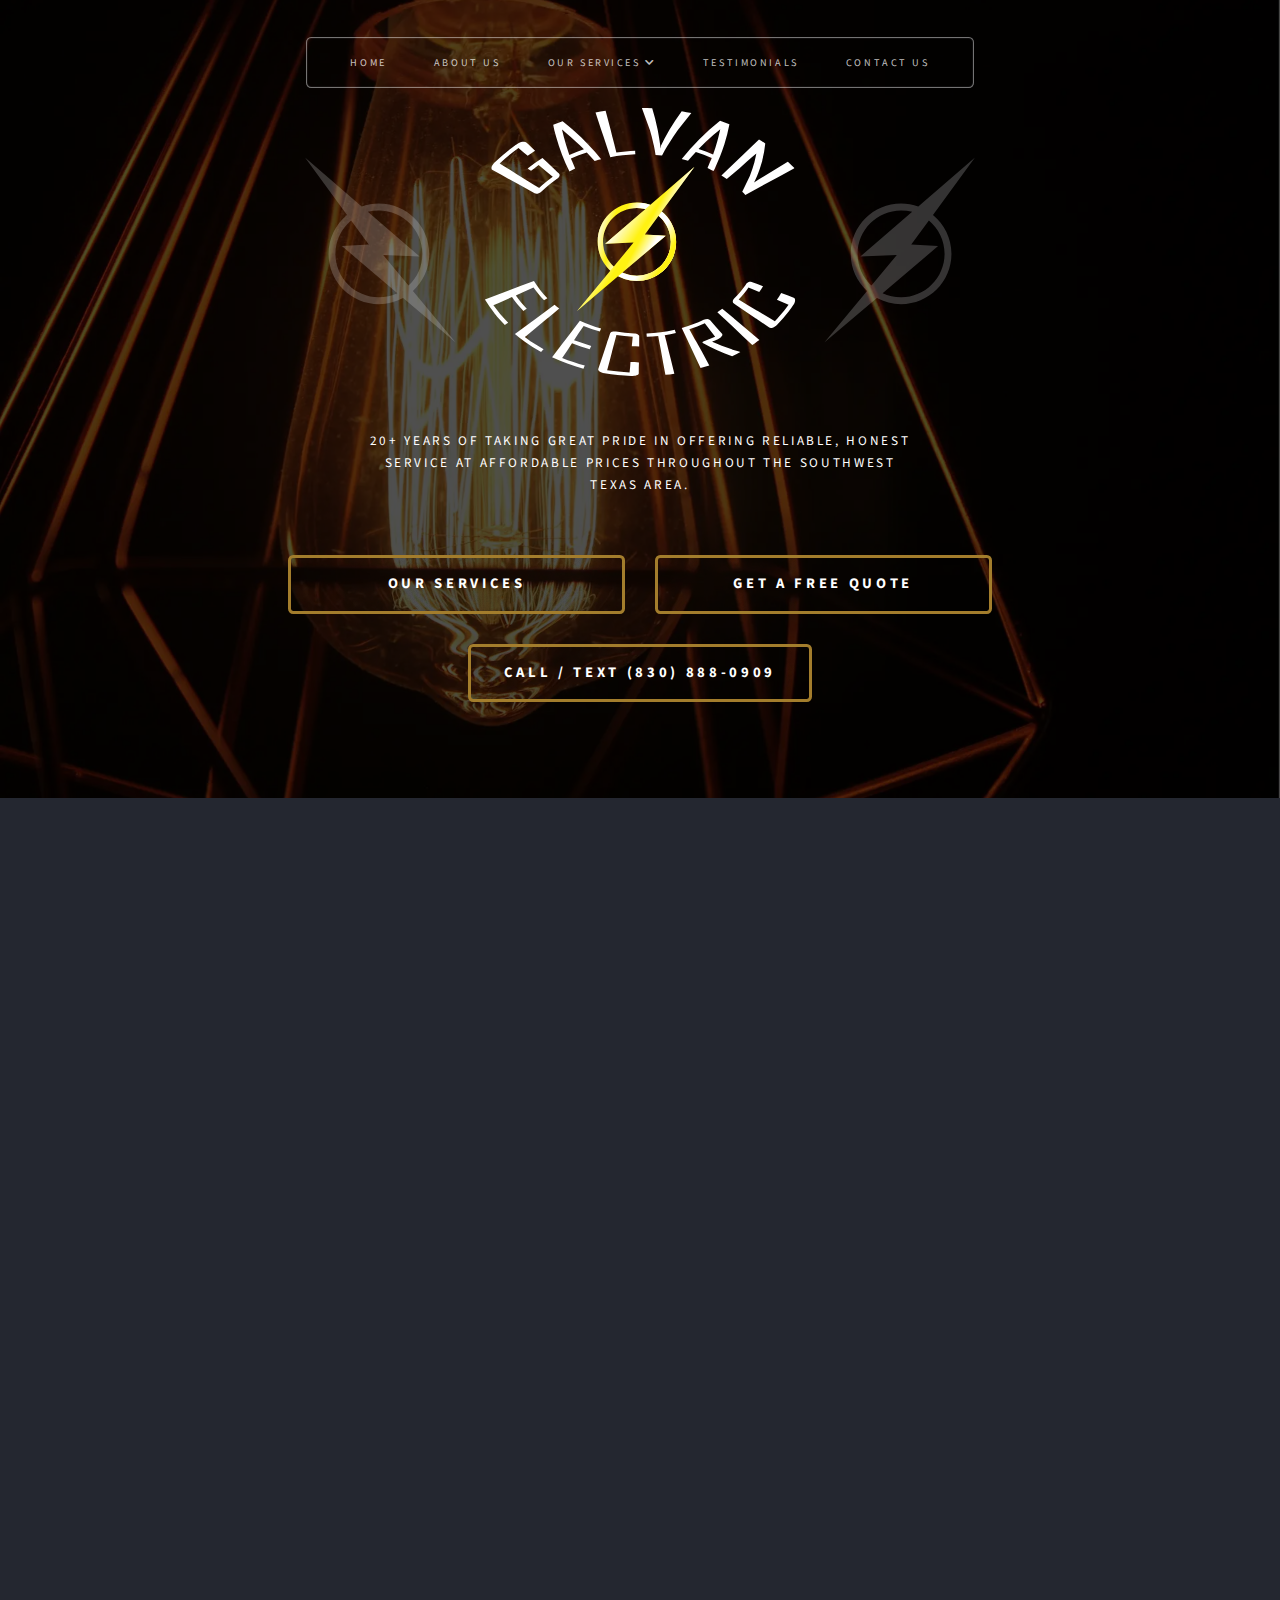
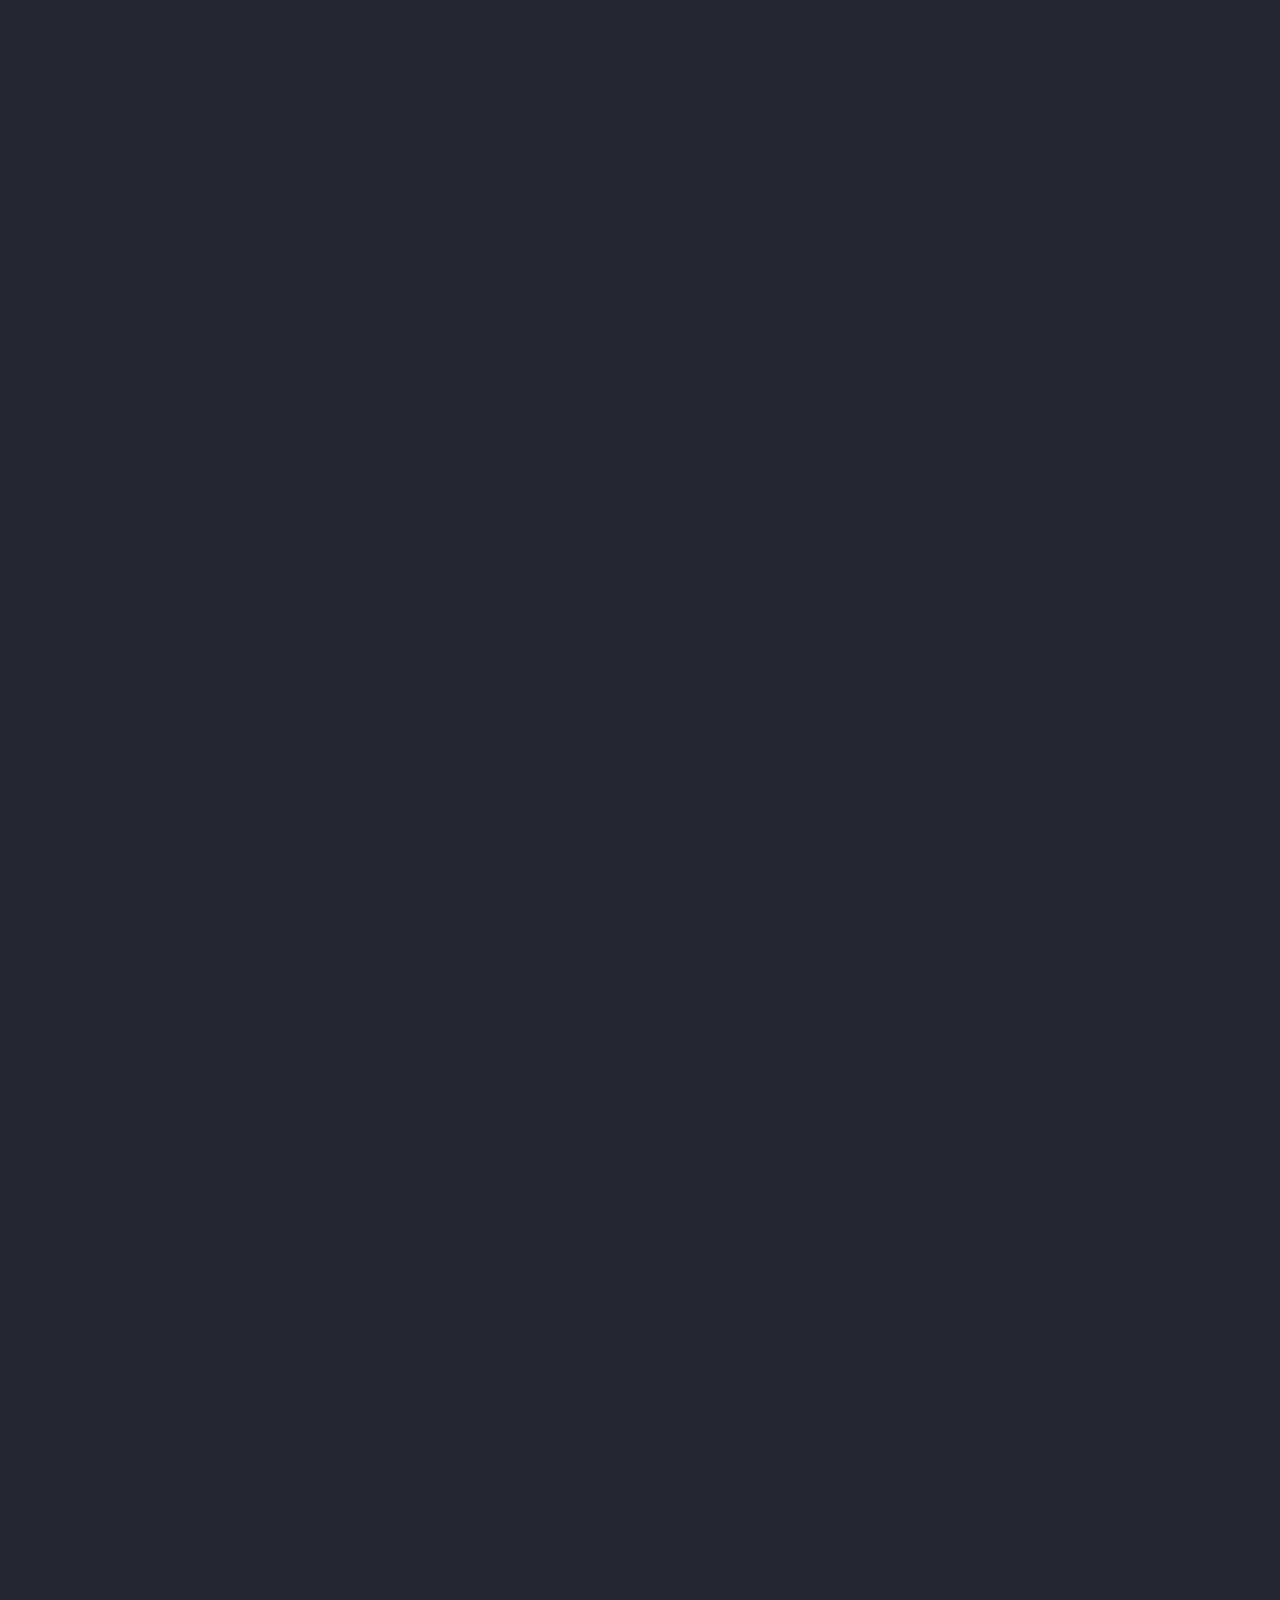
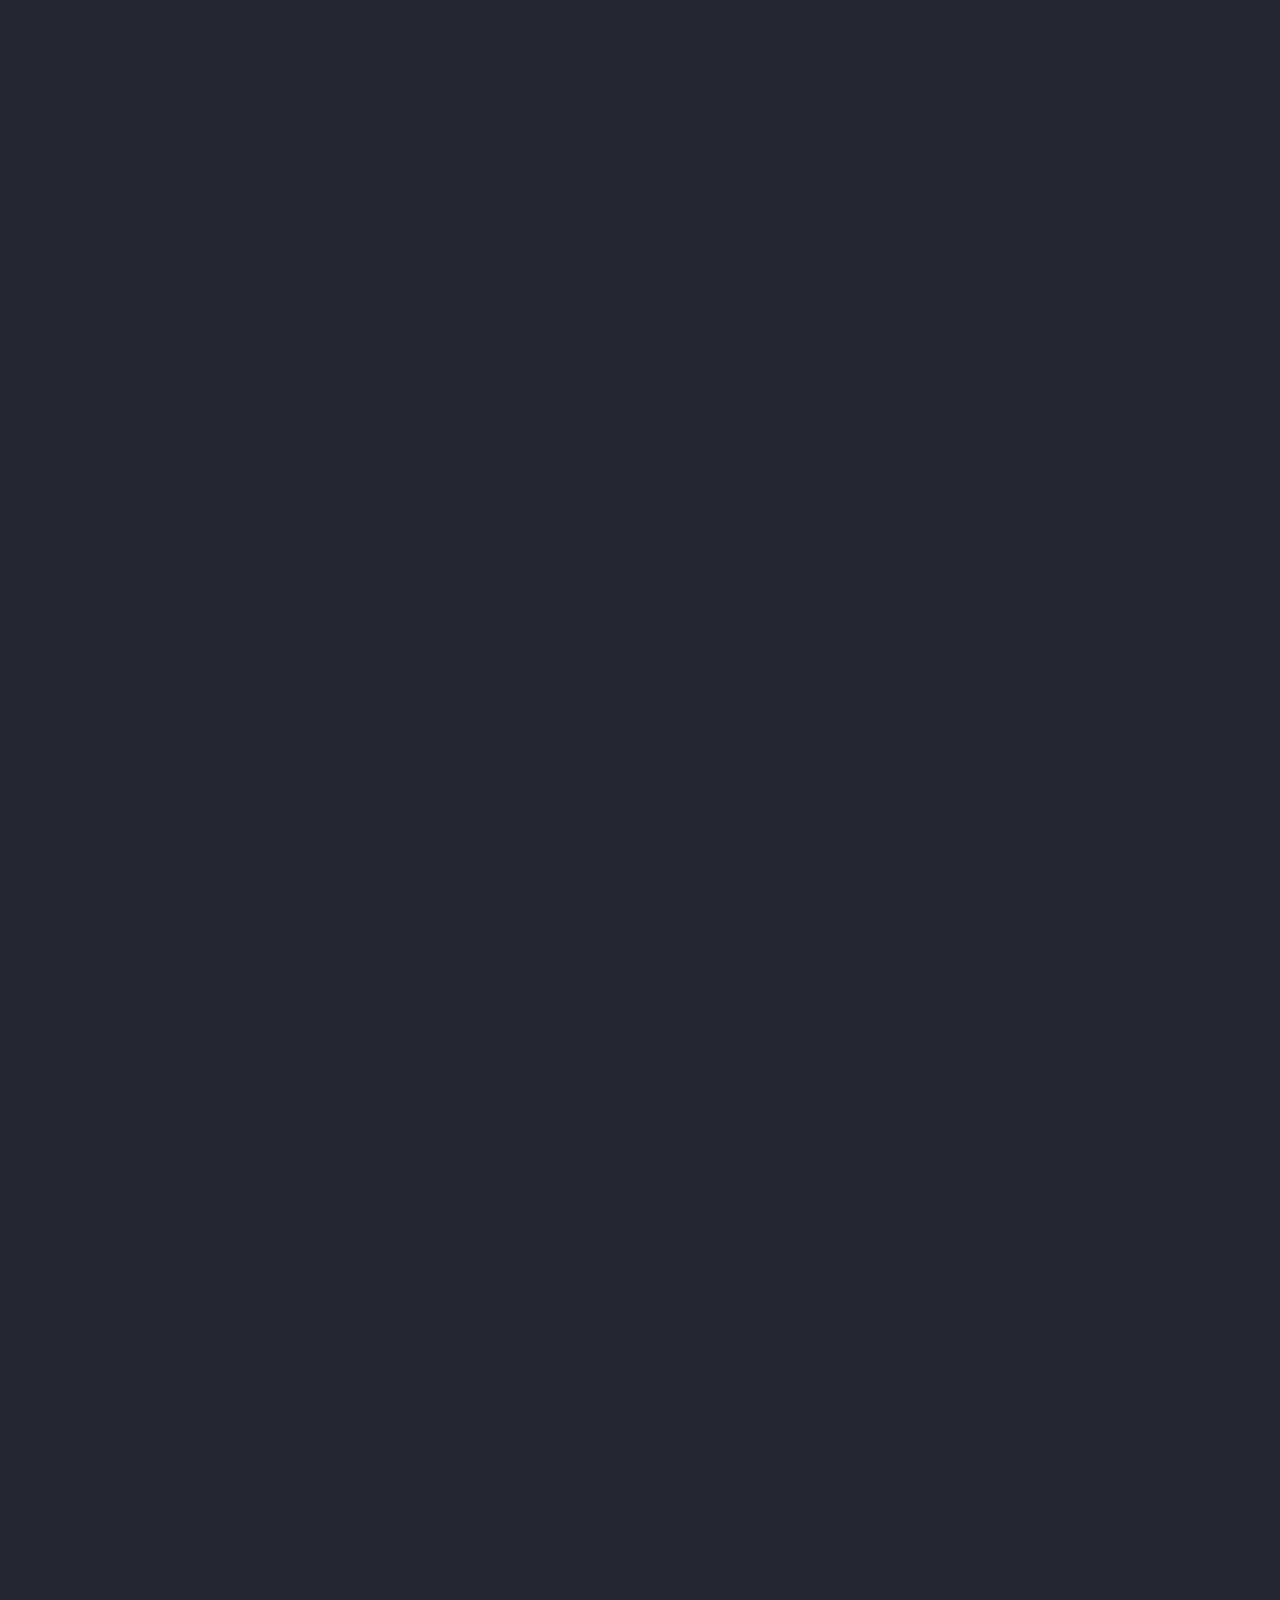
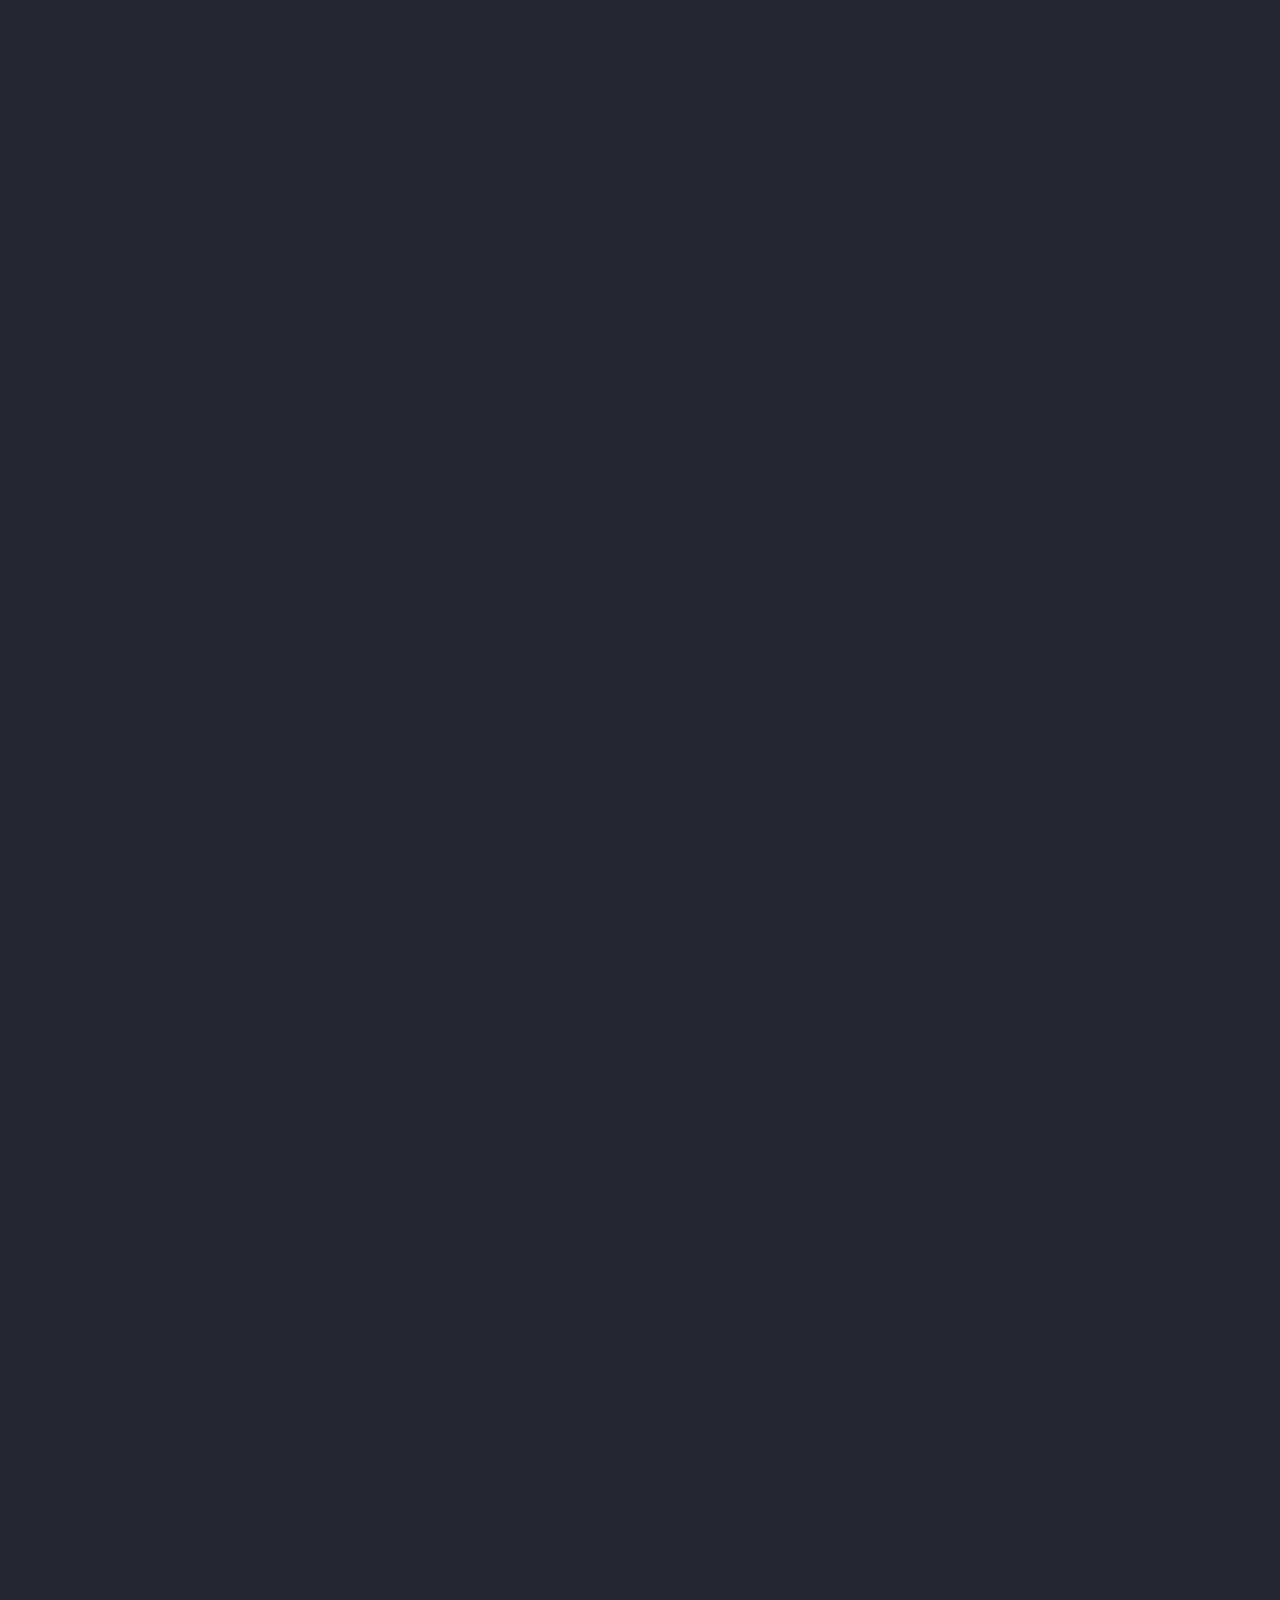
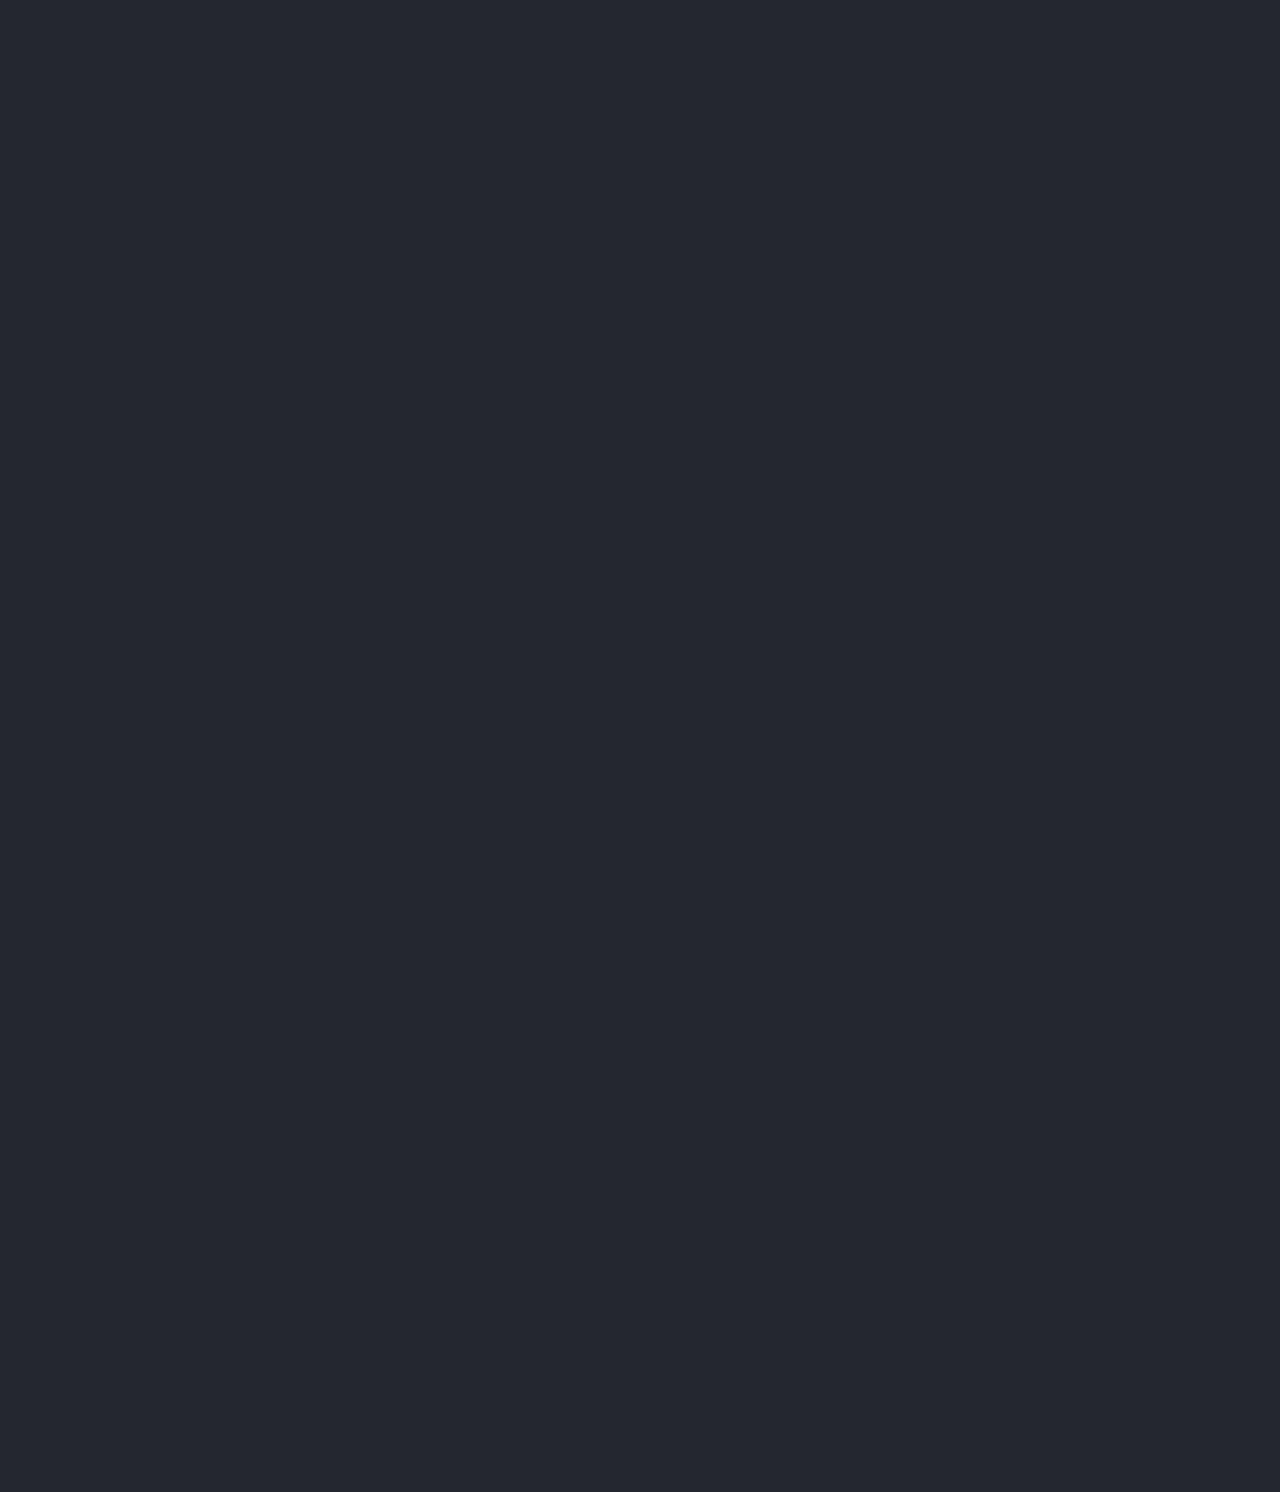
==== index.html @ 3976cd63 "changed logo, copywriting" ====
<!DOCTYPE HTML>
<html>
	<head>
		<title>Galvan Electric</title>
		<meta charset="utf-8" />
		<meta name="viewport" content="width=device-width, initial-scale=1, user-scalable=no" />
        <link rel="shortcut icon" href="/images/favicon.ico?" type="image/x-icon">
		<link rel="stylesheet" href="assets/css/main.css" />
	</head>
	<body class="homepage is-preload service-wrapper">
		<div id="page-wrapper">

			<!-- Header -->
				<section id="header" class="wrapper">

					<!-- Logo -->
						<div id="logo">
							<h1><a href="index.html"><img src="/images/logo.svg" alt="galvan electric services"></a></h1>
							<p>20+ years of taking great pride in offering reliable, honest service at affordable prices throughout the Southwest Texas area.</p>
                            <ul class="actions special intro">
                                <li><a href="#main" class="button large opaque scrolly">Our Services</a></li>
                                <li><a href="#footer" class="button large opaque scrolly">Get A Free Quote</a></li>
                                <li><a href="tel:+8308880909" class="button large opaque">Call / Text (830) 888-0909</a></li>
                            </ul>
						</div>

					<!-- Nav -->
						<nav id="nav">
							<ul>
								<li class="current"><a href="index.html">Home</a></li>
								<li><a class="scrolly" href="#intro">About Us</a></li>
								<li>
                                    <a href="#">Our Services <span class="icon solid fa-chevron-down"></span></a>
                                    <ul class="drop-down">
                                        <li><a href="residential.html">Residential</a></li>
                                        <li><a href="commercial.html">Commercial</a></li>
                                        <li><a href="upgrade.html">Upgrade</a></li>
                                        <li><a href="lighting.html">Lighting</a></li>
                                        <li><a href="emergency.html">Emergency</a></li>
                                        <li><a href="rewire.html">Rewiring</a></li>
                                    </ul>
                                </li>
								<li><a class="scrolly" href="#highlights">Testimonials</a></li>
								<li><a class="scrolly" href="#footer">Contact Us</a></li>
                                <ul class="actions special">
									<li><a href="tel:+8308880909" class="button style3 large">Call Us (830) 888-0909</a>
                                    </li>
								</ul>
							</ul>
						</nav>
				</section>

			<!-- Intro -->
				<section id="intro" class="wrapper style1 fadeInBot">
					<div class="title">About Us</div>
					<div class="container">
						<p class="style2">
							OWNED & OPERATED BY MASTER ELECTRICIAN<br class="mobile-hide" />
                            <span class="owner">Jorge E. Galvan</span>
						</p>
						<p class="style3">We guarantee honesty and integrity in our services and strive to exceed your expectations in everything we do. Galvan Electric is committed to providing transparent answers to all your inquiries. Our assurance is prompt electrical services, exceptional results, and unparalleled customer support!</p>
						<ul class="actions">
							<li><a href="#highlights" class="button style3 large scrolly">See Reviews</a></li>
						</ul>
					</div>
				</section>

			<!-- Main -->
				<section id="main" class="wrapper style2 fadeInBot">
					<div class="title">Services</div>
					<div class="container">

						<!-- Image -->
							<div id="map" class="image featured">
								<iframe src="https://www.google.com/maps/d/u/0/embed?mid=1IR0mqg5dHtNC-gOLzco09c1ueyKVZhc&ehbc=2E312F" width="100%" height="100%"></iframe>
							</div>

						<!-- Features -->
							<section id="features">
								<header class="style1">
									<h2>OUR SERVICES</h2>
									<p>We specialize in providing residential, commercial, industrial services, as well as new construction and remodeling projects. Our pricing is transparent and there are no hidden charges. The owner is personally involved in every project, ensuring quality and timely completion.</p>
								</header>
								<div class="posts tiles">
                                    <article class="fadeInOnly">
                                        <a href="residential.html" class="image link"><img src="images/residential.webp" alt="home kitchen lighting" /></a>
                                        <div class="content">
                                            <h3><a href="residential.html" class="link">RESIDENTIAL SERVICES</a></h3>
                                            <p>We offer comprehensive electrical services for your home, including new construction, remodeling, outdoor lighting and outlet repair.</p>
                                            <ul class="actions special">
                                                <li><a href="residential.html" class="button style3 style4 link">Learn more</a></li>
                                            </ul>
                                        </div>
                                    </article>
                                    <article class="fadeInOnly">
                                        <a href="commercial.html" class="image link"><img src="images/commercial.webp" alt="commercial electrical service air force base" /></a>
                                        <div class="content">
                                            <h3><a href="commercial.html" class="link">COMMERCIAL SERVICES</a></h3>
                                            <p>We'll work with you to meet your customers' demands and project professionalism. Get the best return on investment with us.</p>
                                            <ul class="actions special">
                                                <li><a href="commercial.html" class="button style3 style4 link">Learn more</a></li>
                                            </ul>
                                        </div>
                                    </article>
                                    <article class="fadeInOnly">
                                        <a href="upgrade.html" class="image link"><img src="images/upgrade.webp" alt="electrical service upgrade and repair" /></a>
                                        <div class="content">
                                            <h3><a href="upgrade.html" class="link">SERVICE UPGRADE & REPAIR</a></h3>
                                            <p>We guarantee your installation meets the latest electrical code for safety and insurance compliance.</p>
                                            <ul class="actions special">
                                                <li><a href="upgrade.html" class="button style3 style4 link">Learn more</a></li>
                                            </ul>
                                        </div>
                                    </article>
                                    <article class="fadeInOnly">
                                        <a href="lighting.html" class="image link"><img src="images/lighting.webp" alt="electrical lighting and design" /></a>
                                        <div class="content">
                                            <h3><a href="lighting.html" class="link">LIGHTING DESIGN & INSTALLATION</a></h3>
                                            <p>Our lighting designers use innovative practices and technology to bring your vision to life.</p>
                                            <ul class="actions special">
                                                <li><a href="lighting.html" class="button style3 style4 link">Learn more</a></li>
                                            </ul>
                                        </div>
                                    </article>
                                    <article class="fadeInOnly">
                                        <a href="emergency.html" class="image link"><img src="images/emergency.webp" alt="electrical emergency services" /></a>
                                        <div class="content">
                                            <h3><a href="emergency.html" class="link">EMERGENCY SERVICES</a></h3>
                                            <p>Galvan Electric is available 7 days a week to provide emergency assistance and support when you need it most.</p>
                                            <ul class="actions special">
                                                <li><a href="emergency.html" class="button style3 style4 link">Learn more</a></li>
                                            </ul>
                                        </div>
                                    </article>
                                    <article class="fadeInOnly">
                                        <a href="rewire.html" class="image link"><img src="images/rewire.webp" alt="electrical rewiring services" /></a>
                                        <div class="content">
                                            <h3><a href="rewire.html" class="link">RE-WIRING</a></h3>
                                            <p>Our team can use our expertise to guarantee that your project is secure, cost-effective, and sustainable for the long-term.</p>
                                            <ul class="actions special">
                                                <li><a href="rewire.html" class="button style3 style4 link">Learn more</a></li>
                                            </ul>
                                        </div>
                                    </article>
                                </div>
                        </section>

					</div>
				</section>

			<!-- Highlights -->
				<section id="highlights" class="wrapper style3 fadeInBot">
					<div class="title">Testimonials</div>
					<div class="container">
						<div class="row aln-center">
							<div class="col-4 col-12-medium">
								<section class="highlight">
									<div class="image featured fadeInLeft"><img src="images/rev1.webp" alt="house power upgrade" /></div>
									<h3>Maria S.</h3>
									<p>I had the pleasure of hiring Galvan Electric for a recent project, and I must say, their work was absolutely outstanding. From the moment they arrived, their professionalism and expertise were evident. They tackled the electrical task with precision and efficiency, leaving no room for error. Not only did they complete the job promptly, but also provided valuable advice and suggestions to improve the overall safety and functionality of my electrical system. I am genuinely impressed with their skill, attention to detail, and dedication to delivering top-notch service. If you're seeking a reliable electrician, look no further!</p>
								</section>
							</div>
							<div class="col-4 col-12-medium">
								<section class="highlight">
									<div class="image featured fadeIn"><img src="images/rev2.webp" alt="barn electrical service" /></div>
									<h3>Mike A.</h3>
									<p>I recently hired Jorge for some electrical work in my horse stable, and I couldn't be happier with the service I received. Jorge displayed exceptional skill and knowledge, quickly diagnosing and resolving the issues at hand. He was punctual, professional, and went above and beyond to ensure the job was done right. I highly recommend his services for any electrical needs.</p>
								</section>
							</div>
							<div class="col-4 col-12-medium">
								<section class="highlight">
									<div class="image featured fadeInLeft"><img src="images/rev3.webp" alt="bathroom light upgrade" /></div>
									<h3>Vince L.</h3>
									<p>Galvan Electric was amazing. The owner realized how bad our situation was and even though he didn't have to he went out on a weeked just a few hours after I put in the service request. The guys were all so nice and quick. We are forever grateful for this company.</p>
								</section>
							</div>
							<div class="col-4 col-12-medium">
								<section class="highlight">
									<div class="image featured fadeIn"><img src="images/rev4.webp" alt="warehouse lighting electrical" /></div>
									<h3>Alicia G.</h3>
									<p>What sets Jorge apart is their commitment to safety and functionality. He went above and beyond by providing valuable advice and suggestions to improve the overall efficiency and safety of my electrical system. His dedication to delivering top-notch service was truly impressive.</p>
								</section>
							</div>
						</div>
					</div>
				</section>

			<!-- Footer -->
				<section id="footer" class="wrapper fadeInBot">
					<div class="title">Contact Us</div>
					<div class="container">
						<header id="footer-head" class="style1">
							<h2><span class="owner yellow">20+</span> YEARS OF EXPERIENCE AT YOUR COMMAND.</h2>
							<h2>GET YOUR <span class="owner yellow">FREE</span> ESTIMATE TODAY</h2>
							<p>
								Schedule a consultation and see why our thousands of customers throughout southwest Texas have entrusted us with their electrical repairs for years.
							</p>
                            <ul class="actions special">
                                <li><a href="#header" class="button style3 large scrolly">Back to Top</a>
                                </li>
                            </ul>
						</header>
						<div class="row">
							<div class="col-6 col-12-medium">

								<!-- Contact Form -->
									<section class="fadeInLeft">
										<form method="post" action="#" netlify data-netlify-recaptcha="true">
											<div class="row gtr-50">
												<div class="col-6 col-12-small">
													<input type="text" name="name" id="contact-name" placeholder="Name" />
												</div>
												<div class="col-6 col-12-small">
													<input type="email" name="email" id="contact-email" placeholder="Email" />
												</div>
                                                <div class="col-6 col-12-small">
                                                    <input type="tel" name="phone" id="phone" placeholder="Phone Number" required/>
                                                </div>
                                                <div class="col-6 col-12-small">
                                                    <select name="work" id="work" required>
                                                        <option value="">--Project Type--</option>
                                                        <option value="Residential">Residential</option>
                                                        <option value="Commercial">Commercial</option>
                                                        <option value="Service Upgrade & Repair">Service Upgrade & Repair</option>
                                                        <option value="Lighting Design and Installation">Lighting Design and Installation</option>
                                                        <option value="Emergency Services">Emergency Services</option>
                                                        <option value="Re-Wiring Services">Re-Wiring Services</option>
                                                    </select>
                                                </div>
                                                <div class="col-12">
                                                    <input type="text" name="address" id="address" rows="2" placeholder="Full Address" required/>
                                                </div>
												<div class="col-12">
													<textarea name="message" id="contact-message" placeholder="Message" rows="4"></textarea>
												</div>
                                                <div class="col-12" data-netlify-recaptcha="true"></div>
												<div class="col-12">
													<ul class="actions">
														<li><input type="submit" class="style1" value="Send" /></li>
														<li><input type="reset" class="style2" value="Reset" /></li>
													</ul>
												</div>
											</div>
										</form>
									</section>

							</div>
							<div class="col-6 col-12-medium">

								<!-- Contact -->
									<section class="feature-list contact-list small fadeIn">
										<div class="row">
											<div class="col-6 col-12-small">
												<section>
													<h3 class="icon solid fa-home">ADDRESS</h3>
													<p>
														Galvan Electric LLC<br />
														304 Silver Sage Dr<br />
														Del Rio, TX 78840
													</p>
												</section>
											</div>
											<div class="col-6 col-12-small">
												<section>
													<h3 class="icon solid fa-comment">SOCIAL</h3>
													<p>
														<a class="dot-line" href="https://www.facebook.com/profile.php?id=100063554792458" target="_blank">Facebook</a><br />
													</p>
												</section>
											</div>
											<div class="col-6 col-12-small">
												<section>
													<h3 class="icon solid fa-envelope">EMAIL</h3>
													<p>
														<a class="dot-line" href="mailto:galvanelectricllc@icloud.com">galvanelectricllc@icloud.com</a>
													</p>
												</section>
											</div>
											<div class="col-6 col-12-small">
												<section>
													<h3 class="icon solid fa-phone">PHONE</h3>
													<p>
														<a class="dot-line" href="tel:+8308880909">(830) 888-0909</a>
													</p>
												</section>
											</div>
										</div>
									</section>
							</div>
						</div>
						<div id="copyright" class="fadeInBot">
                            <div id="payment-container">
                                <div>
                                    <h4>Preferred Payments</h4>
                                    <ul class="contact-icons payment preferred">
                                        <li class="offset">
                                            <img src="images/payments/cash.png" alt="united states dollar">
                                        </li>
                                        <li class="offset">
                                            <img src="images/payments/check.png" alt="bank check">
                                        </li>
                                        <li class="offset">
                                            <img src="images/payments/zelle.svg" alt="zelle">
                                        </li>
                                        <li class="offset">
                                            <img src="images/payments/cashapp.png" alt="cashapp">
                                        </li>
                                        <li>
                                            <img src="images/payments/paypal.svg" alt="paypal">
                                        </li>
                                        <li class="offset">
                                            <img src="images/payments/venmo.svg" alt="venmo">
                                        </li>
                                    </ul>
                                </div>
                                <div>
                                    <h4>Accepted Payments*</h4>
                                    <ul class="contact-icons payment accepted">
                                        <li>
                                            <img src="images/payments/visa.svg" alt="visa">
                                            <img src="images/payments/mastercard.svg" alt="mastercard">
                                            <img src="images/payments/discover-card.svg" alt="discover">
                                            <img src="images/payments/amex.svg" alt="american express">
                                        </li>
                                        <li><span>* processing and transaction fees may apply</span></li>
                                    </ul>
                                </div>
                            </div>
							<ul>
								<p>&copy; 2023 Galvan Electric LLC <br> All rights reserved. TECL: 
                                    <span class="dot-line">#32873</span><br>
                                    Regulated by The Texas Department of Licensing and Regulation, P.O. Box 12157, Austin, Texas 78711 <br>
                                    Phone: <a class="dot-line" href="tel:18008039202">1-800-803-9202</a><span> |</span>
                                    <a class="dot-line" href="tel:5125636599">512-563-6599</a><br> 
                                    Website: <a class="dot-line" href="https://www.tdlr.texas.gov/" target="_blank">tdlr.texas.gov</a><br>
                                    Built by <a class="dot-line" href="https://www.jameshlo.com/" target="_blank">James H Lo Consulting</a>
                                </p>	
							</ul>
						</div>
					</div>
				</section>

		</div>

		<!-- Scripts -->
			<script src="assets/js/jquery.min.js"></script>
			<script src="assets/js/jquery.dropotron.min.js"></script>
			<script src="assets/js/jquery.scrollex.min.js"></script>
			<script src="assets/js/jquery.scrolly.min.js"></script>
			<script src="assets/js/browser.min.js"></script>
			<script src="assets/js/breakpoints.min.js"></script>
			<script src="assets/js/util.js"></script>
			<script src="assets/js/main.js"></script>

	</body>
</html>
---- assets/css/main.css ----
@import url("fontawesome-all.min.css");
@import url("https://fonts.googleapis.com/css?family=Source+Sans+Pro:400,400italic,700,900");

html, body, div, span, applet, object,
iframe, h1, h2, h3, h4, h5, h6, p, blockquote,
pre, a, abbr, acronym, address, big, cite,
code, del, dfn, em, img, ins, kbd, q, s, samp,
small, strike, strong, sub, sup, tt, var, b,
u, i, center, dl, dt, dd, ol, ul, li, fieldset,
form, label, legend, table, caption, tbody,
tfoot, thead, tr, th, td, article, aside,
canvas, details, embed, figure, figcaption,
footer, header, hgroup, menu, nav, output, ruby,
section, summary, time, mark, audio, video {
	margin: 0;
	padding: 0;
	border: 0;
	font-size: 100%;
	font: inherit;
	vertical-align: baseline;}

article, aside, details, figcaption, figure,
footer, header, hgroup, menu, nav, section {
	display: block;}

body {
	line-height: 1;
    background-color: #242730;
}

ol, ul {
	list-style: none;
}

blockquote, q {
	quotes: none;
}

	blockquote:before, blockquote:after, q:before, q:after {
		content: '';
		content: none;
	}

table {
	border-collapse: collapse;
	border-spacing: 0;
}

body {
	-webkit-text-size-adjust: none;
}

mark {
	background-color: transparent;
	color: inherit;
}

input::-moz-focus-inner {
	border: 0;
	padding: 0;
}

input, select, textarea {
	-moz-appearance: none;
	-webkit-appearance: none;
	-ms-appearance: none;
	appearance: none;
}

/* Basic */

	@-ms-viewport {
		width: device-width;
	}

	html {
		box-sizing: border-box;
        min-width: 320px;
	}

	*, *:before, *:after {
		box-sizing: inherit;
	}

	body.is-preload *, body.is-preload *:before, body.is-preload *:after {
		-moz-animation: none !important;
		-webkit-animation: none !important;
		-ms-animation: none !important;
		animation: none !important;
		-moz-transition: none !important;
		-webkit-transition: none !important;
		-ms-transition: none !important;
		transition: none !important;
	}

    body.is-preload #header:after {
        opacity: 1;
    }

    body.is-preload #header {
        opacity: 0;
    }

	body, input, textarea, select {
		font-family: 'Source Sans Pro', sans-serif;
		font-weight: 400;
		color: #484848;
		font-size: 14pt;
		line-height: 1.75em;
		letter-spacing: 0.025em;
	}

	h1, h2, h3, h4, h5, h6 {
		font-weight: 700;
		color: #484d55;
	}

		h1 a, h2 a, h3 a, h4 a, h5 a, h6 a {
			color: inherit;
			text-decoration: none;
		}

	a {
		-moz-transition: color .25s ease-in-out;
		-webkit-transition: color .25s ease-in-out;
		-ms-transition: color .25s ease-in-out;
		transition: color .25s ease-in-out;
		text-decoration: none;
		color: #717479;
	}

		a:hover {
			text-decoration: none;
		}

	strong, b {
		font-weight: 700;
		color: #484d55;
	}

	blockquote {
		border-left: solid 0.5em #ddd;
		padding: 1em 0 1em 2em;
		font-style: italic;
	}

	em, i {
		font-style: italic;
	}

	hr {
		border: 0;
		border-top: solid 1px #ddd;
		margin: 2em 0 2em 0;
	}

	sub {
		position: relative;
		top: 0.5em;
		font-size: 0.8em;
	}

	sup {
		position: relative;
		top: -0.5em;
		font-size: 0.8em;
	}

	.nobr {
		white-space: nowrap;
	}

	br.clear {
		clear: both;
	}

	p, ul, ol, dl, table, blockquote, form {
		margin-bottom: 2em;
	}

/* Container */

	.container {
		margin: 0 auto;
		max-width: 100%;
		width: 68em;
	}

		@media screen and (max-width: 1680px) {

			.container {
				width: 70em;
			}

		}

		@media screen and (max-width: 1280px) {

			.container {
				width: calc(100% - 100px);
			}

		}

		@media screen and (max-width: 980px) {

			.container {
				width: calc(100% - 100px);
			}

		}

		@media screen and (max-width: 736px) {

			.container {
				width: calc(100% - 64px);
			}

		}

/* Row */

	.row {
		display: flex;
		flex-wrap: wrap;
		box-sizing: border-box;
		align-items: stretch;
	}

		.row > * {
			box-sizing: border-box;
		}

		.row.gtr-uniform > * > :last-child {
			margin-bottom: 0;
		}

		.row.aln-left {
			justify-content: flex-start;
		}

		.row.aln-center {
			justify-content: center;
		}

		.row.aln-right {
			justify-content: flex-end;
		}

		.row.aln-top {
			align-items: flex-start;
		}

		.row.aln-middle {
			align-items: center;
		}

		.row.aln-bottom {
			align-items: flex-end;
		}

		.row > .imp {
			order: -1;
		}

		.row > .col-1 {
			width: 8.33333%;
		}

		.row > .off-1 {
			margin-left: 8.33333%;
		}

		.row > .col-2 {
			width: 16.66667%;
		}

		.row > .off-2 {
			margin-left: 16.66667%;
		}

		.row > .col-3 {
			width: 25%;
		}

		.row > .off-3 {
			margin-left: 25%;
		}

		.row > .col-4 {
			width: 50%;
		}

		.row > .off-4 {
			margin-left: 33.33333%;
		}

		.row > .col-5 {
			width: 41.66667%;
		}

		.row > .off-5 {
			margin-left: 41.66667%;
		}

		.row > .col-6 {
			width: 50%;
		}

		.row > .off-6 {
			margin-left: 50%;
		}

		.row > .col-7 {
			width: 58.33333%;
		}

		.row > .off-7 {
			margin-left: 58.33333%;
		}

		.row > .col-8 {
			width: 66.66667%;
		}

		.row > .off-8 {
			margin-left: 66.66667%;
		}

		.row > .col-9 {
			width: 75%;
		}

		.row > .off-9 {
			margin-left: 75%;
		}

		.row > .col-10 {
			width: 83.33333%;
		}

		.row > .off-10 {
			margin-left: 83.33333%;
		}

		.row > .col-11 {
			width: 91.66667%;
		}

		.row > .off-11 {
			margin-left: 91.66667%;
		}

		.row > .col-12 {
			width: 100%;
		}

		.row > .off-12 {
			margin-left: 100%;
		}

		.row.gtr-0 {
			margin-top: 0px;
			margin-left: 0px;
		}

			.row.gtr-0 > * {
				padding: 0px 0 0 0px;
			}

			.row.gtr-0.gtr-uniform {
				margin-top: 0px;
			}

				.row.gtr-0.gtr-uniform > * {
					padding-top: 0px;
				}

		.row.gtr-25 {
			margin-top: -12.5px;
			margin-left: -12.5px;
		}

			.row.gtr-25 > * {
				padding: 12.5px 0 0 12.5px;
			}

			.row.gtr-25.gtr-uniform {
				margin-top: -12.5px;
			}

				.row.gtr-25.gtr-uniform > * {
					padding-top: 12.5px;
				}

		.row.gtr-50 {
			margin-top: -25px;
			margin-left: -25px;
		}

			.row.gtr-50 > * {
				padding: 25px 0 0 25px;
			}

			.row.gtr-50.gtr-uniform {
				margin-top: -25px;
			}

				.row.gtr-50.gtr-uniform > * {
					padding-top: 25px;
				}

		.row {
			margin-top: -50px;
			margin-left: -50px;
		}

			.row > * {
				padding: 50px 0 0 50px;
			}

			.row.gtr-uniform {
				margin-top: -50px;
			}

				.row.gtr-uniform > * {
					padding-top: 50px;
				}

		.row.gtr-150 {
			margin-top: -75px;
			margin-left: -75px;
		}

			.row.gtr-150 > * {
				padding: 75px 0 0 75px;
			}

			.row.gtr-150.gtr-uniform {
				margin-top: -75px;
			}

				.row.gtr-150.gtr-uniform > * {
					padding-top: 75px;
				}

		.row.gtr-200 {
			margin-top: -100px;
			margin-left: -100px;
		}

			.row.gtr-200 > * {
				padding: 100px 0 0 100px;
			}

			.row.gtr-200.gtr-uniform {
				margin-top: -100px;
			}

				.row.gtr-200.gtr-uniform > * {
					padding-top: 100px;
				}

		@media screen and (max-width: 1680px) {

			.row {
				display: flex;
				flex-wrap: wrap;
				box-sizing: border-box;
				align-items: stretch;
			}

				.row > * {
					box-sizing: border-box;
				}

				.row.gtr-uniform > * > :last-child {
					margin-bottom: 0;
				}

				.row.aln-left {
					justify-content: flex-start;
				}

				.row.aln-center {
					justify-content: center;
				}

				.row.aln-right {
					justify-content: flex-end;
				}

				.row.aln-top {
					align-items: flex-start;
				}

				.row.aln-middle {
					align-items: center;
				}

				.row.aln-bottom {
					align-items: flex-end;
				}

				.row > .imp-xlarge {
					order: -1;
				}

				.row > .col-1-xlarge {
					width: 8.33333%;
				}

				.row > .off-1-xlarge {
					margin-left: 8.33333%;
				}

				.row > .col-2-xlarge {
					width: 16.66667%;
				}

				.row > .off-2-xlarge {
					margin-left: 16.66667%;
				}

				.row > .col-3-xlarge {
					width: 25%;
				}

				.row > .off-3-xlarge {
					margin-left: 25%;
				}

				.row > .col-4-xlarge {
					width: 33.33333%;
				}

				.row > .off-4-xlarge {
					margin-left: 33.33333%;
				}

				.row > .col-5-xlarge {
					width: 41.66667%;
				}

				.row > .off-5-xlarge {
					margin-left: 41.66667%;
				}

				.row > .col-6-xlarge {
					width: 50%;
				}

				.row > .off-6-xlarge {
					margin-left: 50%;
				}

				.row > .col-7-xlarge {
					width: 58.33333%;
				}

				.row > .off-7-xlarge {
					margin-left: 58.33333%;
				}

				.row > .col-8-xlarge {
					width: 66.66667%;
				}

				.row > .off-8-xlarge {
					margin-left: 66.66667%;
				}

				.row > .col-9-xlarge {
					width: 75%;
				}

				.row > .off-9-xlarge {
					margin-left: 75%;
				}

				.row > .col-10-xlarge {
					width: 83.33333%;
				}

				.row > .off-10-xlarge {
					margin-left: 83.33333%;
				}

				.row > .col-11-xlarge {
					width: 91.66667%;
				}

				.row > .off-11-xlarge {
					margin-left: 91.66667%;
				}

				.row > .col-12-xlarge {
					width: 100%;
				}

				.row > .off-12-xlarge {
					margin-left: 100%;
				}

				.row.gtr-0 {
					margin-top: 0px;
					margin-left: 0px;
				}

					.row.gtr-0 > * {
						padding: 0px 0 0 0px;
					}

					.row.gtr-0.gtr-uniform {
						margin-top: 0px;
					}

						.row.gtr-0.gtr-uniform > * {
							padding-top: 0px;
						}

				.row.gtr-25 {
					margin-top: -12.5px;
					margin-left: -12.5px;
				}

					.row.gtr-25 > * {
						padding: 12.5px 0 0 12.5px;
					}

					.row.gtr-25.gtr-uniform {
						margin-top: -12.5px;
					}

						.row.gtr-25.gtr-uniform > * {
							padding-top: 12.5px;
						}

				.row.gtr-50 {
					margin-top: -25px;
					margin-left: -25px;
				}

					.row.gtr-50 > * {
						padding: 25px 0 0 25px;
					}

					.row.gtr-50.gtr-uniform {
						margin-top: -25px;
					}

						.row.gtr-50.gtr-uniform > * {
							padding-top: 25px;
						}

				.row {
					margin-top: -50px;
					margin-left: -50px;
				}

					.row > * {
						padding: 50px 0 0 50px;
					}

					.row.gtr-uniform {
						margin-top: -50px;
					}

						.row.gtr-uniform > * {
							padding-top: 50px;
						}

				.row.gtr-150 {
					margin-top: -75px;
					margin-left: -75px;
				}

					.row.gtr-150 > * {
						padding: 75px 0 0 75px;
					}

					.row.gtr-150.gtr-uniform {
						margin-top: -75px;
					}

						.row.gtr-150.gtr-uniform > * {
							padding-top: 75px;
						}

				.row.gtr-200 {
					margin-top: -100px;
					margin-left: -100px;
				}

					.row.gtr-200 > * {
						padding: 100px 0 0 100px;
					}

					.row.gtr-200.gtr-uniform {
						margin-top: -100px;
					}

						.row.gtr-200.gtr-uniform > * {
							padding-top: 100px;
						}

		}

		@media screen and (max-width: 1280px) {

			.row {
				display: flex;
				flex-wrap: wrap;
				box-sizing: border-box;
				align-items: stretch;
			}

				.row > * {
					box-sizing: border-box;
				}

				.row.gtr-uniform > * > :last-child {
					margin-bottom: 0;
				}

				.row.aln-left {
					justify-content: flex-start;
				}

				.row.aln-center {
					justify-content: center;
				}

				.row.aln-right {
					justify-content: flex-end;
				}

				.row.aln-top {
					align-items: flex-start;
				}

				.row.aln-middle {
					align-items: center;
				}

				.row.aln-bottom {
					align-items: flex-end;
				}

				.row > .imp-large {
					order: -1;
				}

				.row > .col-1-large {
					width: 8.33333%;
				}

				.row > .off-1-large {
					margin-left: 8.33333%;
				}

				.row > .col-2-large {
					width: 16.66667%;
				}

				.row > .off-2-large {
					margin-left: 16.66667%;
				}

				.row > .col-3-large {
					width: 25%;
				}

				.row > .off-3-large {
					margin-left: 25%;
				}

				.row > .col-4-large {
					width: 33.33333%;
				}

				.row > .off-4-large {
					margin-left: 33.33333%;
				}

				.row > .col-5-large {
					width: 41.66667%;
				}

				.row > .off-5-large {
					margin-left: 41.66667%;
				}

				.row > .col-6-large {
					width: 50%;
				}

				.row > .off-6-large {
					margin-left: 50%;
				}

				.row > .col-7-large {
					width: 58.33333%;
				}

				.row > .off-7-large {
					margin-left: 58.33333%;
				}

				.row > .col-8-large {
					width: 66.66667%;
				}

				.row > .off-8-large {
					margin-left: 66.66667%;
				}

				.row > .col-9-large {
					width: 75%;
				}

				.row > .off-9-large {
					margin-left: 75%;
				}

				.row > .col-10-large {
					width: 83.33333%;
				}

				.row > .off-10-large {
					margin-left: 83.33333%;
				}

				.row > .col-11-large {
					width: 91.66667%;
				}

				.row > .off-11-large {
					margin-left: 91.66667%;
				}

				.row > .col-12-large {
					width: 100%;
				}

				.row > .off-12-large {
					margin-left: 100%;
				}

				.row.gtr-0 {
					margin-top: 0px;
					margin-left: 0px;
				}

					.row.gtr-0 > * {
						padding: 0px 0 0 0px;
					}

					.row.gtr-0.gtr-uniform {
						margin-top: 0px;
					}

						.row.gtr-0.gtr-uniform > * {
							padding-top: 0px;
						}

				.row.gtr-25 {
					margin-top: -8.75px;
					margin-left: -8.75px;
				}

					.row.gtr-25 > * {
						padding: 8.75px 0 0 8.75px;
					}

					.row.gtr-25.gtr-uniform {
						margin-top: -8.75px;
					}

						.row.gtr-25.gtr-uniform > * {
							padding-top: 8.75px;
						}

				.row.gtr-50 {
					margin-top: -17.5px;
					margin-left: -17.5px;
				}

					.row.gtr-50 > * {
						padding: 17.5px 0 0 17.5px;
					}

					.row.gtr-50.gtr-uniform {
						margin-top: -17.5px;
					}

						.row.gtr-50.gtr-uniform > * {
							padding-top: 17.5px;
						}

				.row {
					margin-top: -35px;
					margin-left: -35px;
				}

					.row > * {
						padding: 35px 0 0 35px;
					}

					.row.gtr-uniform {
						margin-top: -35px;
					}

						.row.gtr-uniform > * {
							padding-top: 35px;
						}

				.row.gtr-150 {
					margin-top: -52.5px;
					margin-left: -52.5px;
				}

					.row.gtr-150 > * {
						padding: 52.5px 0 0 52.5px;
					}

					.row.gtr-150.gtr-uniform {
						margin-top: -52.5px;
					}

						.row.gtr-150.gtr-uniform > * {
							padding-top: 52.5px;
						}

				.row.gtr-200 {
					margin-top: -70px;
					margin-left: -70px;
				}

					.row.gtr-200 > * {
						padding: 70px 0 0 70px;
					}

					.row.gtr-200.gtr-uniform {
						margin-top: -70px;
					}

						.row.gtr-200.gtr-uniform > * {
							padding-top: 70px;
						}

		}

		@media screen and (max-width: 980px) {

			.row {
				display: flex;
				flex-wrap: wrap;
				box-sizing: border-box;
				align-items: stretch;
			}

				.row > * {
					box-sizing: border-box;
				}

				.row.gtr-uniform > * > :last-child {
					margin-bottom: 0;
				}

				.row.aln-left {
					justify-content: flex-start;
				}

				.row.aln-center {
					justify-content: center;
				}

				.row.aln-right {
					justify-content: flex-end;
				}

				.row.aln-top {
					align-items: flex-start;
				}

				.row.aln-middle {
					align-items: center;
				}

				.row.aln-bottom {
					align-items: flex-end;
				}

				.row > .imp-medium {
					order: -1;
				}

				.row > .col-1-medium {
					width: 8.33333%;
				}

				.row > .off-1-medium {
					margin-left: 8.33333%;
				}

				.row > .col-2-medium {
					width: 16.66667%;
				}

				.row > .off-2-medium {
					margin-left: 16.66667%;
				}

				.row > .col-3-medium {
					width: 25%;
				}

				.row > .off-3-medium {
					margin-left: 25%;
				}

				.row > .col-4-medium {
					width: 33.33333%;
				}

				.row > .off-4-medium {
					margin-left: 33.33333%;
				}

				.row > .col-5-medium {
					width: 41.66667%;
				}

				.row > .off-5-medium {
					margin-left: 41.66667%;
				}

				.row > .col-6-medium {
					width: 50%;
				}

				.row > .off-6-medium {
					margin-left: 50%;
				}

				.row > .col-7-medium {
					width: 58.33333%;
				}

				.row > .off-7-medium {
					margin-left: 58.33333%;
				}

				.row > .col-8-medium {
					width: 66.66667%;
				}

				.row > .off-8-medium {
					margin-left: 66.66667%;
				}

				.row > .col-9-medium {
					width: 75%;
				}

				.row > .off-9-medium {
					margin-left: 75%;
				}

				.row > .col-10-medium {
					width: 83.33333%;
				}

				.row > .off-10-medium {
					margin-left: 83.33333%;
				}

				.row > .col-11-medium {
					width: 91.66667%;
				}

				.row > .off-11-medium {
					margin-left: 91.66667%;
				}

				.row > .col-12-medium {
					width: 100%;
				}

				.row > .off-12-medium {
					margin-left: 100%;
				}

				.row.gtr-0 {
					margin-top: 0px;
					margin-left: 0px;
				}

					.row.gtr-0 > * {
						padding: 0px 0 0 0px;
					}

					.row.gtr-0.gtr-uniform {
						margin-top: 0px;
					}

						.row.gtr-0.gtr-uniform > * {
							padding-top: 0px;
						}

				.row.gtr-25 {
					margin-top: -12.5px;
					margin-left: -12.5px;
				}

					.row.gtr-25 > * {
						padding: 12.5px 0 0 12.5px;
					}

					.row.gtr-25.gtr-uniform {
						margin-top: -12.5px;
					}

						.row.gtr-25.gtr-uniform > * {
							padding-top: 12.5px;
						}

				.row.gtr-50 {
					margin-top: -25px;
					margin-left: -25px;
				}

					.row.gtr-50 > * {
						padding: 25px 0 0 25px;
					}

					.row.gtr-50.gtr-uniform {
						margin-top: -25px;
					}

						.row.gtr-50.gtr-uniform > * {
							padding-top: 25px;
						}

				.row {
					margin-top: -50px;
					margin-left: -50px;
				}

					.row > * {
						padding: 50px 0 0 50px;
					}

					.row.gtr-uniform {
						margin-top: -50px;
					}

						.row.gtr-uniform > * {
							padding-top: 50px;
						}

				.row.gtr-150 {
					margin-top: -75px;
					margin-left: -75px;
				}

					.row.gtr-150 > * {
						padding: 75px 0 0 75px;
					}

					.row.gtr-150.gtr-uniform {
						margin-top: -75px;
					}

						.row.gtr-150.gtr-uniform > * {
							padding-top: 75px;
						}

				.row.gtr-200 {
					margin-top: -100px;
					margin-left: -100px;
				}

					.row.gtr-200 > * {
						padding: 100px 0 0 100px;
					}

					.row.gtr-200.gtr-uniform {
						margin-top: -100px;
					}

						.row.gtr-200.gtr-uniform > * {
							padding-top: 100px;
						}

		}

		@media screen and (max-width: 736px) {

			.row {
				display: flex;
				flex-wrap: wrap;
				box-sizing: border-box;
				align-items: stretch;
			}

				.row > * {
					box-sizing: border-box;
				}

				.row.gtr-uniform > * > :last-child {
					margin-bottom: 0;
				}

				.row.aln-left {
					justify-content: flex-start;
				}

				.row.aln-center {
					justify-content: center;
				}

				.row.aln-right {
					justify-content: flex-end;
				}

				.row.aln-top {
					align-items: flex-start;
				}

				.row.aln-middle {
					align-items: center;
				}

				.row.aln-bottom {
					align-items: flex-end;
				}

				.row > .imp-small {
					order: -1;
				}

				.row > .col-1-small {
					width: 8.33333%;
				}

				.row > .off-1-small {
					margin-left: 8.33333%;
				}

				.row > .col-2-small {
					width: 16.66667%;
				}

				.row > .off-2-small {
					margin-left: 16.66667%;
				}

				.row > .col-3-small {
					width: 25%;
				}

				.row > .off-3-small {
					margin-left: 25%;
				}

				.row > .col-4-small {
					width: 33.33333%;
				}

				.row > .off-4-small {
					margin-left: 33.33333%;
				}

				.row > .col-5-small {
					width: 41.66667%;
				}

				.row > .off-5-small {
					margin-left: 41.66667%;
				}

				.row > .col-6-small {
					width: 50%;
				}

				.row > .off-6-small {
					margin-left: 50%;
				}

				.row > .col-7-small {
					width: 58.33333%;
				}

				.row > .off-7-small {
					margin-left: 58.33333%;
				}

				.row > .col-8-small {
					width: 66.66667%;
				}

				.row > .off-8-small {
					margin-left: 66.66667%;
				}

				.row > .col-9-small {
					width: 75%;
				}

				.row > .off-9-small {
					margin-left: 75%;
				}

				.row > .col-10-small {
					width: 83.33333%;
				}

				.row > .off-10-small {
					margin-left: 83.33333%;
				}

				.row > .col-11-small {
					width: 91.66667%;
				}

				.row > .off-11-small {
					margin-left: 91.66667%;
				}

				.row > .col-12-small {
					width: 100%;
				}

				.row > .off-12-small {
					margin-left: 100%;
				}

				.row.gtr-0 {
					margin-top: 0px;
					margin-left: 0px;
				}

					.row.gtr-0 > * {
						padding: 0px 0 0 0px;
					}

					.row.gtr-0.gtr-uniform {
						margin-top: 0px;
					}

						.row.gtr-0.gtr-uniform > * {
							padding-top: 0px;
						}

				.row.gtr-25 {
					margin-top: -7.5px;
					margin-left: -7.5px;
				}

					.row.gtr-25 > * {
						padding: 7.5px 0 0 7.5px;
					}

					.row.gtr-25.gtr-uniform {
						margin-top: -7.5px;
					}

						.row.gtr-25.gtr-uniform > * {
							padding-top: 7.5px;
						}

				.row.gtr-50 {
					margin-top: -15px;
					margin-left: -15px;
				}

					.row.gtr-50 > * {
						padding: 30px 0 0 15px;
					}

					.row.gtr-50.gtr-uniform {
						margin-top: -15px;
					}

						.row.gtr-50.gtr-uniform > * {
							padding-top: 15px;
						}

				.row {
					margin-top: -30px;
					margin-left: -30px;
				}

					.row > * {
						padding: 30px 0 0 30px;
					}

					.row.gtr-uniform {
						margin-top: -30px;
					}

						.row.gtr-uniform > * {
							padding-top: 30px;
						}

				.row.gtr-150 {
					margin-top: -45px;
					margin-left: -45px;
				}

					.row.gtr-150 > * {
						padding: 45px 0 0 45px;
					}

					.row.gtr-150.gtr-uniform {
						margin-top: -45px;
					}

						.row.gtr-150.gtr-uniform > * {
							padding-top: 45px;
						}

				.row.gtr-200 {
					margin-top: -60px;
					margin-left: -60px;
				}

					.row.gtr-200 > * {
						padding: 60px 0 0 60px;
					}

					.row.gtr-200.gtr-uniform {
						margin-top: -60px;
					}

						.row.gtr-200.gtr-uniform > * {
							padding-top: 60px;
						}

		}

/* Section/Article */

	section,
	article {
		margin: 0 0 4em 0;
	}

	section > :last-child,
	article > :last-child,
	section:last-child,
	article:last-child {
		margin-bottom: 0;
	}

	header.style1 {
		text-align: center;
		padding: 5em 0 3em;
	}

		header.style1 h2 {
            color: #A37E2C;
			font-weight: 700;
			font-size: 2em;
			letter-spacing: 0.075em;
			line-height: 1.5em;
		}

		header.style1 p {
			color: #333;
			display: block;
			margin: 1.15em auto 0;
			font-size: 1.2em;
            font-weight: 600;
			letter-spacing: 0.075em;
			line-height: 1.5em;
            max-width: 75ch;
		}

/* Table */

	table {
		width: 100%;
	}

		table.default {
			width: 100%;
		}

			table.default tbody tr:nth-child(2n+2) {
				background: #f4f4f4;
			}

			table.default td {
				padding: 0.5em 1em 0.5em 1em;
			}

			table.default th {
				text-align: left;
				font-weight: 400;
				padding: 0.5em 1em 0.5em 1em;
			}

			table.default thead {
				background: #484d55;
				color: #fff;
			}

			table.default tfoot {
				background: #eee;
			}

/* Form */

	form label {
		display: block;
		font-weight: 700;
		color: #484d55;
		margin: 0.25em 0 0.5em 0;
	}

	form input[type="text"],
	form input[type="email"],
	form input[type="tel"],
	form input[type="password"],
	form select,
	form textarea {
		-moz-transition: all .25s ease-in-out;
		-webkit-transition: all .25s ease-in-out;
		-ms-transition: all .25s ease-in-out;
		transition: all .25s ease-in-out;
		-webkit-appearance: none;
		display: block;
		border: 0;
		background: #eee;
		box-shadow: inset 0px 0px 1px 0px #a0a1a7;
		border-radius: 0.35em;
		width: 100%;
		padding: 0.75em 1em 0.75em 1em;
	}

		form input[type="text"]:focus,
		form input[type="email"]:focus,
        form input[type="tel"]:focus,
		form input[type="password"]:focus,
		form select:focus,
		form textarea:focus {
			background: #f8f8f8;
		}

	form input[type="text"],
	form input[type="email"],
    form input[type="tel"],
	input[type="password"] {
		line-height: 1em;
	}

	form select {
		line-height: 1em;
	}

	form textarea {
		min-height: 8em;
	}

	form ul.actions {
		margin-top: 0;
	}

	form ::-webkit-input-placeholder {
		color: #555 !important;
		font-style: italic;
		line-height: 1.35em;
	}

	form :-moz-placeholder {
		color: #555 !important;
		font-style: italic;
	}

	form ::-moz-placeholder {
		color: #555 !important;
		font-style: italic;
	}

	form :-ms-input-placeholder {
		color: #555 !important;
		font-style: italic;
	}

	form ::-moz-focus-inner {
		border: 0;
	}

/* Image */

	.image {
		display: inline-block;
	}

		.image img {
			display: block;
			width: 100%;
		}

		.image.fit {
			display: block;
			width: 100%;
		}

		.image.left {
			float: left;
			margin: 0 2em 2em 0;
		}

		.image.centered {
			display: block;
			margin: 0 0 2em 0;
		}

			.image.centered img {
				margin: 0 auto;
				width: auto;
			}

		.image.featured {
			display: block;
			width: 100%;
            height: auto;
		}

    a.image {
		overflow: hidden;
	}

		a.image img {
			-moz-transition: -moz-transform 0.2s ease;
			-webkit-transition: -webkit-transform 0.2s ease;
			-ms-transition: -ms-transform 0.2s ease;
			transition: transform 0.2s ease;
		}

		a.image:hover img {
			-moz-transform: scale(1.05);
			-webkit-transform: scale(1.05);
			-ms-transform: scale(1.05);
			transform: scale(1.05);
		}

/* Button */

	input[type="button"],
	input[type="submit"],
	input[type="reset"],
	button,
	.button {
		-moz-transition: all .25s ease-in-out;
		-webkit-transition: all .25s ease-in-out;
		-ms-transition: all .25s ease-in-out;
		transition: all .25s ease-in-out;
        display: inline-flex;
        justify-content: center;
        align-items: center;
		background: #444;
		text-align: center;
		text-transform: uppercase;
		font-weight: 700;
		letter-spacing: 0.25em;
		text-decoration: none;
		border-radius: 0.35em;
		border: 0;
		outline: 0;
		cursor: pointer;
		font-size: 0.9em;
		height: 4em;
		line-height: 4em;
	}

		input[type="button"]:hover,
		input[type="submit"]:hover,
		input[type="reset"]:hover,
		button:hover,
		.button:hover {
			background-color: #fcc200;
		}

		input[type="button"].large,
		input[type="submit"].large,
		input[type="reset"].large,
		button.large,
		.button.large {
			font-size: 1em;
		}

		input[type="button"].style1,
		input[type="submit"].style1,
		input[type="reset"].style1,
		button.style1,
		.button.style1 {
			background: #A37E2C url("images/overlay.png");
			color: #fff;
		}

			input[type="button"].style1:hover,
			input[type="submit"].style1:hover,
			input[type="reset"].style1:hover,
			button.style1:hover,
			.button.style1:hover {
				background-color: #fcc200;
			}

			input[type="button"].style1:active,
			input[type="submit"].style1:active,
			input[type="reset"].style1:active,
			button.style1:active,
			.button.style1:active {
				background-color: #fcc200;
			}

		input[type="button"].style2,
		input[type="submit"].style2,
		input[type="reset"].style2,
		button.style2,
		.button.style2 {
			background: none;
			color: #606167;
			box-shadow: inset 0px 0px 2px 0px #a0a1a7;
		}

			input[type="button"].style2:hover,
			input[type="submit"].style2:hover,
			input[type="reset"].style2:hover,
			button.style2:hover,
			.button.style2:hover {
                background-color: #3b3b3b;
				box-shadow: inset 0px 0px 2px 0px #606167;
			}

			input[type="button"].style2:active,
			input[type="submit"].style2:active,
			input[type="reset"].style2:active,
			button.style2:active,
			.button.style2:active {
                background-color: #3b3b3b;
				box-shadow: inset 0px 0px 2px 0px #202127;
			}

		input[type="button"].style3,
		input[type="submit"].style3,
		input[type="reset"].style3,
		button.style3,
		.button.style3 {
			background: #A37E2C url("images/overlay.png");
			color: #fff;
            margin-bottom: 2em;
		}

			input[type="button"].style3:hover,
			input[type="submit"].style3:hover,
			input[type="reset"].style3:hover,
			button.style3:hover,
			.button.style3:hover {
				background-color: #fcc200;
			}

			input[type="button"].style3:active,
			input[type="submit"].style3:active,
			input[type="reset"].style3:active,
			button.style3:active,
			.button.style3:active {
				background-color: #fcc200;
			}

/* List */

	ul {
		list-style: disc;
		padding-left: 1em;
	}

		ul li {
			padding-left: 0.5em;
		}

		ul.style2 {
			list-style: none;
			padding-left: 0;
		}

			ul.style2 li {
				border-top: solid 1px #eee;
				padding: 1.5em 0 0 0;
				margin: 1.5em 0 0 0;
			}

				ul.style2 li:first-child {
					border-top: 0;
					padding-top: 0;
					margin-top: 0;
				}

		ul.style3 {
			list-style: none;
			padding-left: 0;
		}

			ul.style3 li {
				border-top: solid 1px #eee;
				padding: 0.5em 0 0 0;
				margin: 0.5em 0 0 0;
			}

				ul.style3 li:first-child {
					border-top: 0;
					padding-top: 0;
					margin-top: 0;
				}

	ol {
		list-style: decimal;
		padding-left: 1.25em;
	}

		ol li {
			padding-left: 0.25em;
		}

/* Actions */

	ul.actions {
		list-style: none;
		padding-left: 0;
		margin: 3em 0 0 0;
	}

		ul.actions li {
			display: inline-block;
			margin: 0 0.75em 0 0.75em;
			padding-left: 0;
		}

			ul.actions li:first-child {
				margin-left: 0;
			}

			ul.actions li:last-child {
				margin-right: 0;
			}

		ul.actions.special {
			text-align: center;
		}

/* Feature List */

	.feature-list {
		max-width: 58em;
		margin-left: auto;
		margin-right: auto;
		position: relative;
		top: 0.75em;
	}

		.feature-list section {
			border-top: solid 1px #eee;
			padding-top: 3em;
			padding-left: 5em;
			position: relative;
		}

		@media screen and (min-width: 980px) {

			.feature-list > .row > :nth-child(-n + 2) > section {
				border-top: 0;
				padding-top: 0;
			}

            #payment-container {
                display: flex;
                justify-content: center;
            }

		}

		.feature-list h3 {
			color: #333333;
			margin: -0.35em 0 0.75em 0;
			font-size: 1.15em;
			letter-spacing: 0.05em;
            font-family: 'Source Sans Pro', sans-serif;
		}

			.feature-list h3:before {
				display: block;
				color: #fff;
				background: #2f333b url("images/overlay.png");
				border-radius: 2.5em;
				text-align: center;
				width: 2.5em;
				height: 2.5em;
				line-height: 2.5em;
				margin-right: 0.75em;
				position: absolute;
				left: 0;
				margin-top: -0.7em;
			}
			.feature-list h3:before {
				margin-top: -0.5em;
			}

		.feature-list.small section {
			padding-left: 3.5em;
		}

		.feature-list.small h3:before {
			font-size: 0.8em;
		}

/* Icons */

	.icon {
		text-decoration: none;
		text-decoration: none;
	}

		.icon:before {
			-moz-osx-font-smoothing: grayscale;
			-webkit-font-smoothing: antialiased;
			display: inline-block;
			font-style: normal;
			font-variant: normal;
			text-rendering: auto;
			line-height: 1;
			text-transform: none !important;
			font-family: 'Font Awesome 5 Free';
			font-weight: 800;
		}

		.icon:before {
			line-height: inherit;
			font-size: 1.25em;
		}

		.icon > .label {
			display: none;
		}

		.icon.solid:before {
			font-weight: 900;
		}

		.icon.brands:before {
			font-family: 'Font Awesome 5 Brands';
		}

/* Box */

	.box header {
		margin: 0 0 1.5em 0;
	}

		.box header.style1 {
			position: relative;
			margin: -0.5em 0 0 0;
			padding-top: 0;
		}

	.box h2 {
		margin: 0 0 0.75em 0;
		font-size: 1.15em;
		letter-spacing: 0.05em;
	}

	.box h3 {
		margin: 0 0 0.5em 0;
		font-size: 1em;
		font-weight: 600;
		letter-spacing: 0.05em;
	}

	.box.post-excerpt .image.left {
		position: relative;
		top: 0.5em;
		width: 5em;
	}

	.box.post-excerpt h3, .box.post-excerpt p {
		margin-left: 7em;
	}

/* Wrapper */

	.wrapper {
		position: relative;
		padding: 6em 0 9em 0;
	}

		.wrapper .title {
			position: absolute;
			top: 0;
			left: 50%;
			text-align: center;
			text-transform: uppercase;
			display: block;
			font-weight: 700;
			letter-spacing: 0.25em;
			font-size: 0.9em;
			width: 25em;
			height: 3.25em;
			top: -3.25em;
			line-height: 3.25em;
			margin-bottom: -3.25em;
			margin-left: -12.5em;
			padding-top: 0.5em;
		}

			.wrapper .title:before {
				content: '';
				position: absolute;
				bottom: -38px;
				left: -35px;
				width: 35px;
				height: 38px;
				background: url("images/shadow.png");
			}

			.wrapper .title:after {
				-moz-transform: scaleX(-1);
				-webkit-transform: scaleX(-1);
				-ms-transform: scaleX(-1);
				transform: scaleX(-1);
				content: '';
				position: absolute;
				bottom: -38px;
				right: -35px;
				width: 35px;
				height: 38px;
				background: url("images/shadow.png");
			}

		.wrapper.style1 {
			background: #494949 url("images/overlay.png");
			color: #eee;
			color: rgba(255, 255, 255, 0.85);
		}

			.wrapper.style1 .title {
				background: #494949 url("images/overlay.png");
				color: #fcc200;
			}

			.wrapper.style1 h1, .wrapper.style1 h2, .wrapper.style1 h3, .wrapper.style1 h4, .wrapper.style1 h5, .wrapper.style1 h6, .wrapper.style1 strong, .wrapper.style1 b, .wrapper.style1 a {
				color: #fff;
			}

		.wrapper.style2 {
			background: #fff;
		}

			.wrapper.style2 .title {
				background: #fff8eb url("images/overlay.png");
				color: #A37E2C;
			}

		.wrapper.style3 {
			background: #f3f3f3 url("images/overlay.png");
		}

			.wrapper.style3 .title {
				background: #f3f3f3 url("images/overlay.png");
				color: #A37E2C;
			}

			.wrapper.style3 .image {
				border: solid 10px #fff;
			}

/* Page Wrapper */

	#page-wrapper > section {
		margin-bottom: 0;
	}

/* Header */

	#header {
		display: -moz-flex;
		display: -webkit-flex;
		display: -ms-flex;
		display: flex;
		-moz-align-items: center;
		-webkit-align-items: center;
		-ms-align-items: center;
		align-items: center;
		-moz-justify-content: center;
		-webkit-justify-content: center;
		-ms-justify-content: center;
		justify-content: center;
		position: relative;
		height: 31em;
		background: url("../../images/banner.webp") center center;
		background-size: cover;
        -moz-transition: opacity 1s ease-in-out;
        -webkit-transition: opacity 1s ease-in-out;
        -ms-transition: opacity 1s ease-in-out;
        transition: opacity 1s ease-in-out;
        z-index: 0;
	}

		#header:before {
			content: '';
			position: absolute;
			top: 0;
			left: 0;
			width: 100%;
			height: 100%;
            background-color: #000000b0;
		}

		.homepage #header {
			height: fit-content;
		}

/* Logo */

	#logo {
		width: 100%;
        margin-top: 3em;
		text-align: center;
		position: relative;
		top: 1.5em;
	}

		#logo h1 {
			font-weight: 900;
			text-transform: uppercase;
			color: #fff;
			font-size: 2em;
			letter-spacing: 0.25em;
            margin-bottom: 2em;
		}

		#logo p {
			color: #eee;
			color: rgba(255, 255, 255);
			text-transform: uppercase;
			margin: 1.25em auto 0 auto;
			display: block;
			letter-spacing: 0.2em;
			font-size: 0.9em;
            width: 80ch;
		}

/* Nav */

	#nav {
		position: absolute;
		display: block;
		top: 2.5em;
		left: 0;
		width: 100%;
		text-align: center;
	}

		#nav > ul {
			display: inline-block;
			border-radius: 0.35em;
			box-shadow: inset 0px 0px 1px 1px rgba(255, 255, 255, 0.50);
			padding: 0 1.5em 0 1.5em;
		}

			#nav > ul > li {
				display: inline-block;
				text-align: center;
				padding: 0 1.5em 0 1.5em;
			}

				#nav > ul > li > ul {
					display: none;
				}

				#nav > ul > li > a, #nav > ul > li > span {
					display: block;
					color: #eee;
					color: rgba(255, 255, 255, 0.75);
					text-transform: uppercase;
					text-decoration: none;
					font-size: 0.7em;
					letter-spacing: 0.25em;
					height: 5em;
					line-height: 5em;
					-moz-transition: all .25s ease-in-out;
					-webkit-transition: all .25s ease-in-out;
					-o-transition: all .25s ease-in-out;
					-ms-transition: all .25s ease-in-out;
					transition: all .25s ease-in-out;
					outline: 0;
				}

				#nav > ul > li:hover > a {
					color: #fcc200;
				}

				#nav > ul > li.active > a, #nav > ul > li.active > span {
					color: #fcc200;
				}

	.dropotron {
		background: #222835 url("images/overlay.png");
		background-color: rgba(44, 50, 63, 0.925);
		padding: 1.25em 1em 1.25em 1em;
		border-radius: 0.35em;
		box-shadow: inset 0px 0px 1px 1px rgba(255, 255, 255, 0.25);
		min-width: 12em;
		text-align: left;
		margin-top: -1.25em;
		margin-left: -1px;
		list-style: none;
	}

		.dropotron.level-0 {
			margin-top: -1px;
			margin-left: 0;
			border-top-left-radius: 0;
			border-top-right-radius: 0;
		}

		.dropotron a, .dropotron span {
			-moz-transition: all .25s ease-in-out;
			-webkit-transition: all .25s ease-in-out;
			-ms-transition: all .25s ease-in-out;
			transition: all .25s ease-in-out;
			display: block;
			color: #eee;
			color: rgba(255, 255, 255, 0.75);
			text-transform: uppercase;
			text-decoration: none;
			font-size: 0.7em;
			letter-spacing: 0.25em;
			border-top: solid 0.5px #fcc200;
			line-height: 3em;
		}

		.dropotron li {
			padding-left: 0;
		}

			.dropotron li:first-child a, .dropotron li:first-child span {
				border-top: 0;
			}

			.dropotron li:hover > a, .dropotron li:hover > span {
				color: #fff;
			}

/* Intro */

	#intro {
		padding-bottom: 8em;
		text-align: center;
	}

		#intro p.style1 {
			font-size: 1.5em;
            font-weight: bold;
			letter-spacing: 0.075em;
		}

		#intro p.style2 {
			font-weight: 700;
			color: #fff;
			border-radius: 0.35em;
			box-shadow: inset 0px 0px 1px 1px rgba(255, 255, 255, 0.25);
			font-size: 1.75em;
			letter-spacing: 0.075em;
			line-height: 1.35em;
			padding: 1em 0 1em 0;
			margin-bottom: 1em;
		}

			#intro p.style2 a {
				color: inherit;
				text-decoration: none;
			}

		#intro p.style3 {
			font-size: 1.1em;
			width: 48em;
			margin: 0 auto;
		}

/* Features */

	#features header.style1 {
		padding-bottom: 5em;
	}

	#features ul.actions {
		margin-top: 0;
	}

/* Highlights */

	#highlights .highlight {
		text-align: center;
	}

		#highlights .highlight h3 {
			color: #494949;
			margin: 0.75em 0;
			font-size: 1.15em;
			letter-spacing: 0.05em;
		}

/* Main */

/* Footer */

	#footer {
		background: #282b34 url("images/overlay.png");
		color: #eee;
		color: rgba(255, 255, 255, 0.5);
		padding-bottom: 6em;
	}

		#footer h1, #footer h2, #footer h3, #footer h4, #footer h5, #footer h6, #footer strong, #footer b, #footer a {
			color: #fff;
		}

		#footer hr {
			border-top-color: #fcc200;
			border-top-color: #fcc200;
		}

		#footer form input[type="text"],
		#footer form input[type="email"],
        form input[type="tel"],
		#footer form input[type="password"],
		#footer form select,
		#footer form textarea {
			background: #ccc;
			box-shadow: none;
		}

			#footer form input[type="text"]:focus,
			#footer form input[type="email"]:focus,
            form input[type="tel"]:focus,
			#footer form input[type="password"]:focus,
			#footer form select:focus,
			#footer form textarea:focus {
				background: #fff;
                outline-color: #eba50e;
			}

		#footer input[type="button"],
		#footer input[type="submit"],
		#footer input[type="reset"],
		#footer button,
		#footer .button {
			color: #fff;
			box-shadow: inset 0px 0px 2px 0px rgba(255, 255, 255, 0.5);
		}

			#footer input[type="button"]:hover,
			#footer input[type="submit"]:hover,
			#footer input[type="reset"]:hover,
			#footer button:hover,
			#footer .button:hover {
				color: #fff;
				box-shadow: inset 0px 0px 2px 0px rgba(255, 255, 255, 0.65);
			}

			#footer input[type="button"]:active,
			#footer input[type="submit"]:active,
			#footer input[type="reset"]:active,
			#footer button:active,
			#footer .button:active {
				box-shadow: inset 0px 0px 2px 0px rgba(255, 255, 255, 0.75);
			}

			#footer input[type="button"].style2:active,
			#footer input[type="submit"].style2:active,
			#footer input[type="reset"].style2:active,
			#footer button.style2:active,
			#footer .button.style2:active {
				box-shadow: inset 0px 0px 2px 0px rgba(255, 255, 255, 0.75);
			}

		#footer .title {
			background: #282b34 url("images/overlay.png");
			color: #fcc200;
		}

		#footer header.style1 {
			padding-bottom: 6em;
			margin-bottom: 6em;
			border-bottom: dashed 0.5px #fcc200;
		}

			#footer header.style1 h2 {
				color: #fff;
			}

			#footer header.style1 .p {
				color: inherit;
			}

		#footer .feature-list {
			max-width: 100%;
		}

			#footer .feature-list section {
				border-top-color: #A37E2C;
			}

			#footer .feature-list h3:before {
				background: #3d4249 url("images/overlay.png");
			}

/* Copyright */

	#copyright {
		text-align: center;
		padding-top: 6em;
		margin-top: 6em;
		border-top: dashed 1px #fcc200;
	}

		#copyright ul {
			display: inline-block;
			border-radius: 0.35em;
			box-shadow: inset 0px 0px 1px 1px rgba(255, 255, 255, 0.05);
			color: #aaa;
			color: rgba(255, 255, 255, 0.25);
			padding: 0.75em 2em;
			font-size: 0.9em;
		}

			#copyright ul li {
				display: inline-block;
				margin-left: 1em;
				padding-left: 1em;
				border-left: solid 1px #333;
				border-left-color: rgba(255, 255, 255, 0.05);
			}

				#copyright ul li:first-child {
					border-left: 0;
					margin-left: 0;
					padding-left: 0;
				}
				#copyright ul p {
					font-size: 1em;
				}

		#copyright a {
			color: inherit;
		}

			#copyright a:hover, #copyright span:hover {
				color: #fcc200;
			}

/* XLarge */

	@media screen and (max-width: 1680px) {

		/* Basic */

			body, input, textarea, select {
				font-size: 12pt;
			}

	}

/* Large */

	@media screen and (max-width: 1280px) {

		/* Basic */

			body, input, select, textarea {
				font-size: 11pt;
				line-height: 1.5em;
				letter-spacing: 0.015em;
			}

		/* Wrapper */

			.wrapper {
				padding: 4em 0 7em 0;
			}

		/* Logo */

			#logo {
				margin-top: 3vh !important;
			}

				#logo h1 {
					font-size: 1.75em;
				}

		/* Intro */

			#intro {
				padding-bottom: 7em;
			}

				#intro p.style1 {
					font-size: 1.25em;
				}

				#intro p.style2 {
					font-size: 2.25em;
				}

		/* Footer */

			#footer {
				padding-bottom: 4em;
			}

				#footer header.style1 {
					padding-bottom: 4em;
					margin-bottom: 4em;
					border-bottom: dashed 0.5px #fcc200;
				}

		/* Copyright */

			#copyright {
				padding-top: 4em;
				margin-top: 4em;
			}

	}

/* Medium */

	#navPanel, #titleBar {
		display: none;
	}

	@media screen and (max-width: 980px) {

		/* Section/Article */

			header br {
				display: none;
			}

		/* Form */

			form ul.actions {
				text-align: center;
			}

		/* Feature List */

			.feature-list {
				max-width: 40em;
			}

				.feature-list section {
					padding-top: 4em;
				}

				.feature-list > .row > :first-child > section {
					border-top: 0;
					padding-top: 0;
				}

		/* Nav */

			#nav {
				display: none;
			}

		/* Logo */

			#logo {
				top: 0;
			}

		/* Intro */

			#intro p.style3 {
				width: auto;
			}

		/* Highlights */

			#highlights .highlight {
				max-width: 40em;
				margin-left: auto;
				margin-right: auto;
			}

		/* Footer */

			#footer .feature-list {
				border-top: solid 1px rgba(255, 255, 255, 0.05);
				padding-top: 4em;
			}

	}

		@media screen and (max-width: 980px) and (min-width: 736px) {

				#footer .feature-list > .row > :nth-child(2) > section {
					border-top: 0;
					padding-top: 0;
				}

		}

	@media screen and (max-width: 980px) {

		/* Nav */

			#page-wrapper {
				-moz-backface-visibility: hidden;
				-webkit-backface-visibility: hidden;
				-ms-backface-visibility: hidden;
				backface-visibility: hidden;
				-moz-transition: -moz-transform 0.5s ease;
				-webkit-transition: -webkit-transform 0.5s ease;
				-ms-transition: -ms-transform 0.5s ease;
				transition: transform 0.5s ease;
				padding-bottom: 1px;
			}

			#titleBar {
				-moz-backface-visibility: hidden;
				-webkit-backface-visibility: hidden;
				-ms-backface-visibility: hidden;
				backface-visibility: hidden;
				-moz-transition: -moz-transform 0.5s ease;
				-webkit-transition: -webkit-transform 0.5s ease;
				-ms-transition: -ms-transform 0.5s ease;
				transition: transform 0.5s ease;
				display: block;
				height: 44px;
				left: 0;
				position: fixed;
				top: 0;
				width: 100%;
				z-index: 10001;
				background: none;
			}

				#titleBar .title {
					display: none;
				}

				#titleBar .toggle {
					text-decoration: none;
					position: absolute;
					top: 0;
					right: 0;
					width: 60px;
					height: 44px;
				}

					#titleBar .toggle:before {
						-moz-osx-font-smoothing: grayscale;
						-webkit-font-smoothing: antialiased;
						display: inline-block;
						font-style: normal;
						font-variant: normal;
						text-rendering: auto;
						line-height: 1;
						text-transform: none !important;
						font-family: 'Font Awesome 5 Free';
						font-weight: 900;
					}

					#titleBar .toggle:before {
						-moz-transition: all .15s ease-in-out;
						-webkit-transition: all .15s ease-in-out;
						-ms-transition: all .15s ease-in-out;
						transition: all .15s ease-in-out;
						text-decoration: none;
						content: '\f0c9';
						font-size: 14px;
						position: absolute;
						top: 6px;
						right: 6px;
						display: block;
						width: 54px;
						height: 38px;
						line-height: 38px;
						text-align: center;
						color: rgba(255, 255, 255, 0.75);
						background-color: rgba(92, 95, 103, 0.5);
						border-radius: 0.25em;
					}

					#titleBar .toggle:active:before {
						background-color: rgba(92, 95, 103, 0.75);
					}

			#navPanel {
				-moz-backface-visibility: hidden;
				-webkit-backface-visibility: hidden;
				-ms-backface-visibility: hidden;
				backface-visibility: hidden;
				-moz-transform: translateX(275px);
				-webkit-transform: translateX(275px);
				-ms-transform: translateX(275px);
				transform: translateX(275px);
				-moz-transition: -moz-transform 0.5s ease;
				-webkit-transition: -webkit-transform 0.5s ease;
				-ms-transition: -ms-transform 0.5s ease;
				transition: transform 0.5s ease;
				display: block;
				height: 100%;
				right: 0;
				overflow-y: auto;
				position: fixed;
				top: 0;
				width: 275px;
				z-index: 10002;
				background: #242730 url("images/overlay.png");
				box-shadow: inset -3px 0px 4px 0px rgba(0, 0, 0, 0.1);
			}

				#navPanel .nav-link {
					display: block;
					color: rgba(255, 255, 255, 0.5);
					text-transform: uppercase;
					text-decoration: none;
					font-size: 0.85em;
					letter-spacing: 0.15em;
					text-decoration: none;
					height: 44px;
					line-height: 44px;
					border-top: solid 1px rgba(255, 255, 255, 0.15);
					margin: 0 15px 0 15px;
                    padding: 30px 0;
				}
                    #navPanel > nav > a {
                        display: flex !important;
                        align-items: center;
                    }
                    #navPanel > nav > a:first-child {
                        border-top: 0;
                    }

				#navPanel .indent-1 {
					display: inline-block;
					width: 1em;
				}

				#navPanel .indent-2 {
					display: inline-block;
					width: 2em;
				}

				#navPanel .indent-3 {
					display: inline-block;
					width: 3em;
				}

				#navPanel .indent-4 {
					display: inline-block;
					width: 4em;
				}

				#navPanel .indent-5 {
					display: inline-block;
					width: 5em;
				}

				#navPanel .depth-0 {
					color: #fff;
				}

			body.navPanel-visible #page-wrapper {
				-moz-transform: translateX(-275px);
				-webkit-transform: translateX(-275px);
				-ms-transform: translateX(-275px);
				transform: translateX(-275px);
			}

			body.navPanel-visible #titleBar {
				-moz-transform: translateX(-275px);
				-webkit-transform: translateX(-275px);
				-ms-transform: translateX(-275px);
				transform: translateX(-275px);
			}

			body.navPanel-visible #navPanel {
				-moz-transform: translateX(0);
				-webkit-transform: translateX(0);
				-ms-transform: translateX(0);
				transform: translateX(0);
			}

	}

/* Small */

	@media screen and (max-width: 736px) {

		/* Basic */

			body, input, select, textarea {
				line-height: 1.5em;
				font-size: 10.5pt;
				letter-spacing: 0;
			}

			h2, h3, h4, h5, h6 {
				font-size: 1.2em;
				letter-spacing: 0.05em;
			}

			hr {
				margin: 1em 0 1em 0;
			}

		/* Section/Article */

			section, article {
				clear: both;
			}

			header br {
				display: none;
			}

			header.style1 {
				padding: 4em 0 3em 0;
			}

				header.style1 h2 {
					letter-spacing: 0.075em;
					line-height: 1.25em;
				}

				header.style1 p {
					letter-spacing: 0;
					display: block;
				}

		/* Button */

			input[type="button"],
			input[type="submit"],
			input[type="reset"],
			button,
			.button {
				display: inline-flex;
                justify-content: center;
                align-items: center;
				width: 100%;
				font-size: 1em;
				max-width: 20em;
				margin: 0 auto;
			}

		/* Actions */

			ul.actions {
				margin: 2em 0 0 0;
			}

				ul.actions li {
					margin: 15px 0 0 0;
					display: block;
				}

					ul.actions li:first-child {
						margin-top: 0;
					}

		/* Feature List */

			.feature-list section {
				padding-top: 2em;
				padding-left: 4em;
			}

			.feature-list h3:before {
				font-size: 0.9em;
			}

		/* Box */

			.box.post-excerpt .image.left {
				position: relative;
				top: 0.25em;
				width: 25%;
				margin: 0;
			}

			.box.post-excerpt h3, .box.post-excerpt p {
				margin-left: 32.5%;
			}

		/* Wrapper */

			.wrapper {
				padding: 3em 0 6em 0;
			}

				.wrapper .title {
					font-size: 0.9em;
					width: 18em;
					height: 2.5em;
					top: -2.5em;
					line-height: 2.5em;
					margin-bottom: -2.5em;
					margin-left: -9em;
					padding-top: 0.5em;
				}

					.wrapper .title:before, .wrapper .title:after {
						height: 15px;
						bottom: -15px;
						background-size: 100% 100%;
					}

		/* Header */

			#header {
				height: 17em;
			}

				.homepage #header {
					height: fit-content;
				}

		/* Logo */

			#logo {
				text-align: center;
				padding-left: 2em;
				padding-right: 2em;
			}

				#logo h1 {
					font-size: 1.5em;
					letter-spacing: 0.2em;
				}

				#logo p {
					margin: 1.25em 0 0 0;
					display: block;
					letter-spacing: 0.2em;
					font-size: 0.9em;
				}

		/* Intro */

			#intro {
				text-align: center;
				padding-right: 2em;
				padding-left: 2em;
				padding-bottom: 5em;
				margin: 0 auto;
			}

				#intro p.style1 {
					margin-bottom: 1.5em;
				}

				#intro p.style2 {
					font-size: 1.5em;
					letter-spacing: 0.05em;
					line-height: 1.25em;
					padding: 1.25em;
				}

		/* Features */

			#features header.style1 {
				padding-bottom: 4em;
			}

			#features ul.actions {
				margin-top: 4em;
			}

		/* Content */

			#content {
				padding: 0 0 2em 0;
			}

				#content header.style1 {
					padding-bottom: 2.5em;
				}

		/* Footer */

			#footer {
				padding-bottom: 0;
			}

				header.button.style1 {
                    padding-top: 0;
					padding-bottom: 0;
					margin-bottom: 2em;
					border-bottom: 0;
				}

				#footer .feature-list {
					border-top: 0;
					padding-top: 0;
				}

		/* Copyright */

			#copyright {
				padding-top: 0;
				margin-top: 4em;
				border-top: 0;
			}

				#copyright ul {
					padding: 1em 2em;
					width: 100%;
				}

					#copyright ul li {
						display: block;
						margin: 0.5em 0 0 0;
						border-left: 0;
						padding: 0;
					}

						#copyright ul li:first-child {
							margin-top: 0;
						}
	}

    /* Custom Code */
    nav a:hover {
        color: #fcc200 !important;
    }
    .drop-down {
        background-color: #242730ba;
    }
    .drop-down li, .depth-1{
        -moz-transition: -moz-filter 0.35s ease, -webkit-filter 0.35s ease, all 0.375s ease-out;
        -webkit-transition: -webkit-filter 0.35s ease, -webkit-filter 0.35s ease, all 0.375s ease-out;
        -ms-transition: -ms-filter 0.35s ease, -webkit-filter 0.35s ease, all 0.375s ease-out;
        transition: filter 0.35s ease, -webkit-filter 0.35s ease, all 0.375s ease-out;
        padding: 0.5em 0;
        border-bottom: 1px solid #fcc200;
    }
        .drop-down li:hover {
            background-color: #d68726e2;
        }
        .drop-down a:hover {
            color: #ffffff !important;
        }
    .drop-down a{
        border-top: 0;
    }
    .fa-chevron-down {
        font-size: 0.75em;
    }

    .intro {
        display: flex;
        flex-direction: column;
    }
    ul.intro li {
        margin: 15px 0;
    }
    .opaque {
        background: #a37d2c00 url("images/overlay.png");
        color: #fff;
        border: 3px solid #a37d2c;
    }
    .opaque:hover {
        background: #a37d2c url("images/overlay.png");
    }
    .title {
        z-index: 10;
    }

    .owner {
        border-bottom: 3px dotted;
        color: #fcc200;
    }
    .dot-line{
        border-bottom: 2px dotted #fcc200;
    }
    .yellow {
        color: #fcc200;
    }
    .style3.button.large:hover {
        background-color: #d3a239;
    }
    .actions .style4 {
        background-color: rgb(214, 135, 38);
    }
    .actions .style4:hover {
        background-color: rgb(180, 113, 31);
        color: #ffffff !important;
    }

    #main {
        background: #fff8eb url("images/overlay.png");
    }
    #map {
        height: 60vh;
        border: 10px solid rgba(183, 109, 19, 0.458);
    }

    .tiles h3:hover {
        color: #A37E2C;
    }
    .tiles article{
        -moz-transition: -moz-transform 0.25s ease, opacity 0.25s ease, -moz-filter 1s ease, -webkit-filter 1s ease;
        -webkit-transition: -webkit-transform 0.25s ease, opacity 0.25s ease, -webkit-filter 1s ease, -webkit-filter 1s ease;
        -ms-transition: -ms-transform 0.25s ease, opacity 0.25s ease, -ms-filter 1s ease, -webkit-filter 1s ease;
        transition: transform 0.25s ease, opacity 0.25s ease, filter 1s ease, -webkit-filter 1s ease;
        opacity: 1;
    }
    .tiles article.is-transitioning {
        -moz-transform: scale(0.95);
        -webkit-transform: scale(0.95);
        -ms-transform: scale(0.95);
        transform: scale(0.95);
        -moz-filter: blur(0.5em);
        -webkit-filter: blur(0.5em);
        -ms-filter: blur(0.5em);
        filter: blur(0.5em);
        opacity: 0;
    }

    .service-wrapper {
        -moz-transition: -moz-filter 0.35s ease, -webkit-filter 0.35s ease, opacity 0.375s ease-out;
        -webkit-transition: -webkit-filter 0.35s ease, -webkit-filter 0.35s ease, opacity 0.375s ease-out;
        -ms-transition: -ms-filter 0.35s ease, -webkit-filter 0.35s ease, opacity 0.375s ease-out;
        transition: filter 0.35s ease, -webkit-filter 0.35s ease, opacity 0.375s ease-out;
        position: relative;
        z-index: 0;
    }
    .service-wrapper.is-transitioning {
        background-color: #242424;
        opacity: 0;
    }

    /* Posts */

	.posts {
		display: -moz-flex;
		display: -webkit-flex;
		display: -ms-flex;
		display: flex;
		-moz-flex-wrap: wrap;
		-webkit-flex-wrap: wrap;
		-ms-flex-wrap: wrap;
		flex-wrap: wrap;
		-moz-align-items: -moz-stretch;
		-webkit-align-items: -webkit-stretch;
		-ms-align-items: -ms-stretch;
		align-items: stretch;
		margin-bottom: 3.75rem;
	}

		.posts > * {
			-moz-flex-shrink: 1;
			-webkit-flex-shrink: 1;
			-ms-flex-shrink: 1;
			flex-shrink: 1;
			-moz-flex-grow: 0;
			-webkit-flex-grow: 0;
			-ms-flex-grow: 0;
			flex-grow: 0;
		}

		.posts > * {
			width: 50%;
		}

		.posts > * {
			padding: 1.5rem;
			width: calc(50% + 1.5rem);
		}

		.posts > :nth-child(-n + 2) {
			padding-top: 0;
		}

		.posts > :nth-last-child(-n + 2) {
			padding-bottom: 0;
		}

		.posts > :nth-child(2n + 1) {
			padding-left: 0;
		}

		.posts > :nth-child(2n) {
			padding-right: 0;
		}

		.posts > :nth-child(2n + 1),
		.posts > :nth-child(2n) {
			width: calc(50% + 0rem);
		}

		.posts article {
			border-radius: 4px;
			text-align: center;
		}

		.posts .image {
			display: block;
			width: 100%;
			border-bottom-left-radius: 0;
			border-bottom-right-radius: 0;
		}

			.posts .image img {
				width: 100%;
                box-shadow: 0 0 1rem rgba(0, 0, 0, 0.1);
				border-bottom-left-radius: 0;
				border-bottom-right-radius: 0;
			}

		.posts .content {
			padding: 3rem 3rem 0.5rem 3rem ;
			box-shadow: 0 0 1rem rgba(0, 0, 0, 0.1);
            min-height: 300px;
            background-color: #fff;
		}

		@media screen and (max-width: 980px) {

			.posts > * {
				width: 100%;
			}

			.posts > * {
				padding: 1.5rem;
				width: calc(50% + 1.5rem);
			}

			.posts > :nth-child(-n + 2) {
				padding-top: 1.5rem;
			}

			.posts > :nth-last-child(-n + 2) {
				padding-bottom: 1.5rem;
			}

			.posts > :nth-child(2n + 1) {
				padding-left: 1.5rem;
			}

			.posts > :nth-child(2n) {
				padding-right: 1.5rem;
			}

			.posts > :nth-child(2n + 1),
			.posts > :nth-child(2n) {
				padding: 1.5rem;
				width: calc(100% + 3rem);
			}

			.posts > * {
				padding: 1.5rem;
				width: calc(100% + 3rem);
			}

			.posts > :nth-child(-n + 1) {
				padding-top: 0;
			}

			.posts > :nth-last-child(-n + 1) {
				padding-bottom: 0;
			}

			.posts > :nth-child(1n + 1) {
				padding-left: 0;
			}

			.posts > :nth-child(1n) {
				padding-right: 0;
			}

			.posts > :nth-child(1n + 1),
			.posts > :nth-child(1n) {
				width: calc(100% + 1.5rem);
			}

			.posts .content {
				padding: 2.5rem 2rem 0.1rem 2rem ;
			}

		}

		@media screen and (max-width: 736px) {

            #map {
                height: 40vh;
            }

			.posts > * {
				width: 100%;
			}

			.posts > * {
				padding: 1rem;
				width: calc(50% + 1rem);
			}

			.posts > :nth-child(-n + 2) {
				padding-top: 1rem;
			}

			.posts > :nth-last-child(-n + 2) {
				padding-bottom: 1rem;
			}

			.posts > :nth-child(2n + 1) {
				padding-left: 1rem;
			}

			.posts > :nth-child(2n) {
				padding-right: 1rem;
			}

			.posts > :nth-child(2n + 1),
			.posts > :nth-child(2n) {
				padding: 1rem;
				width: calc(100% + 2rem);
			}

			.posts > * {
				padding: 1rem;
				width: calc(100% + 2rem);
			}

			.posts > :nth-child(-n + 1) {
				padding-top: 0;
			}

			.posts > :nth-last-child(-n + 1) {
				padding-bottom: 0;
			}

			.posts > :nth-child(1n + 1) {
				padding-left: 0;
			}

			.posts > :nth-child(1n) {
				padding-right: 0;
			}

			.posts > :nth-child(1n + 1),
			.posts > :nth-child(1n) {
				width: calc(100% + 1rem);
			}

			.posts .content {
				padding: 2rem 1.5rem 0.1rem 1.5rem ;
			}

		}
    .content {
        display: flex;
        flex-direction: column;
        justify-content: space-between;
    }
    .content > h3 {
        font-size: 1.7em;
        line-height: 1.1;
    }
    .content a:hover {
        text-decoration: none !important;
        color: inherit !important;
    }
    .content > p {
        font-size: 1.1em;
        max-height: 150px;
        max-width: 60ch;
        margin: 1em auto 0;
        flex-grow: 1;
        overflow-y:auto;
    }
    
    #footer p {
        color: #eeeeee;
        font-weight: 500;
    }
    #footer-head {
        padding: 0;
    }
    
    .feature-list
    #copyright a:hover, #footer .feature-list a:hover {
        color: #fcc200;
    }
    #copyright ul {
        border: 0.5px dotted #fcc200;
    }
    #copyright ul * {
        margin-bottom: 0;
    }
    section#footer.wrapper {
        padding-bottom: 0
    }

    /* Contact Icons */

	ul.contact-icons {
		list-style: none;
		padding-left: 0;
	}

		ul.contact-icons li:before {
			padding-left: 0;
			margin-right: 1rem;
		}

    #footer .payment li {
        margin-left: 0 !important;
        padding-left: 0.5em;
    }
    #footer h4 {
        color: #fff;
        font-size: 1.2rem;
        font-weight: normal;
        text-align: center;
        margin-bottom: 1rem;
    }
    #footer h4::after {
        content: '';
        background-color: #ffffffba;
        display: block;
        height: 2px;
        margin: 1rem auto 0;
        width: 7rem;
    }
    #footer .preferred {
        display: flex;
        align-items: center;
        justify-content: center;
        flex-wrap: wrap;
    }
    .offset {
        padding-left: 0 !important;
    }
    .accepted {
        display: flex;
        justify-content: center;
        width: 100%;
        flex-wrap: wrap;
    }
    .accepted span{
        color: #BBB;
        font-size: 0.75rem;
    }
    .accepted li:first-child {
        width: 100%;
    }
    #footer .preferred, #footer .accepted {
        border: none;
        box-shadow: none;
    }

    /* Fade In */
    .fadeIn {
        -moz-transition: opacity 0.75s ease-out, -moz-transform 0.75s ease-out;
        -webkit-transition: opacity 0.75s ease-out, -webkit-transform 0.75s ease-out;
        -ms-transition: opacity 0.75s ease-out, -ms-transform 0.75s ease-out;
        transition: opacity 0.75s ease-out, transform 0.75s ease-out;
    }
    .fadeInLeft {
        -moz-transition: opacity 0.75s ease-out, -moz-transform 0.75s ease-out;
        -webkit-transition: opacity 0.75s ease-out, -webkit-transform 0.75s ease-out;
        -ms-transition: opacity 0.75s ease-out, -ms-transform 0.75s ease-out;
        transition: opacity 0.75s ease-out, transform 0.75s ease-out;
    }
    .fadeInBot {
        -moz-transition: opacity 0.5s ease-out, -moz-transform 0.5s ease-out;
        -webkit-transition: opacity 0.5s ease-out, -webkit-transform 0.5s ease-out;
        -ms-transition: opacity 0.5s ease-out, -ms-transform 0.5s ease-out;
        transition: opacity 0.5s ease-out, transform 0.5s ease-out;
    }
    .fadeInOnly {
        -moz-transition: opacity 0.5s ease-out, -moz-transform 0.5s ease-out;
        -webkit-transition: opacity 0.5s ease-out, -webkit-transform 0.5s ease-out;
        -ms-transition: opacity 0.5s ease-out, -ms-transform 0.5s ease-out;
        transition: opacity 0.5s ease-out, transform 0.5s ease-out;
    }
    
    .is-inactive {
        -moz-transform: translateX(2rem);
        -webkit-transform: translateX(2rem);
        -ms-transform: translateX(2rem);
        transform: translateX(2rem);
        opacity: 0 !important;
    }
    .is-inactive-left {
        -moz-transform: translateX(-2rem);
        -webkit-transform: translateX(-2rem);
        -ms-transform: translateX(-2rem);
        transform: translateX(-2rem);
        opacity: 0 !important;
    }
    .is-inactive-bottom {
        -moz-transform: translateY(2rem);
        -webkit-transform: translateY(2rem);
        -ms-transform: translateY(2rem);
        transform: translateY(2rem);
        opacity: 0 !important;
    }
    .is-inactive-passive {
        opacity: 0 !important;
    }

    @media screen and (max-width: 736px) {

        #logo img {
            width: 100%;
        }
        #logo p {
            margin: 0 auto;
            width: 90%;
        }
        .image.featured {
            height: auto;
        }
        #footer header.style1 h2 {
            font-size: 1.5em;
        }

        #footer .preferred li, #footer .accepted li {
            margin: 0;
        }
    }

    @media screen and (min-width: 737px) {

        .button {
            padding: 0 2.25em;
            min-width: 23em;
        }
        .button.large{
            min-width: 23em;
        }
        input[type="button"], input[type="submit"], 
        input[type="reset"], button, 
        .button {
            min-width: 10em;
        }

        .intro {
            flex-direction: row;
            justify-content: center;
            flex-wrap: wrap;
            margin: 0 auto;
            column-gap: 2em;
        }
        .intro > li:last-child {
            width: 100%;
        }
    }

    @media screen and (min-width: 1680px) {

        .posts .content {
            min-height: 350px;
        }
    }
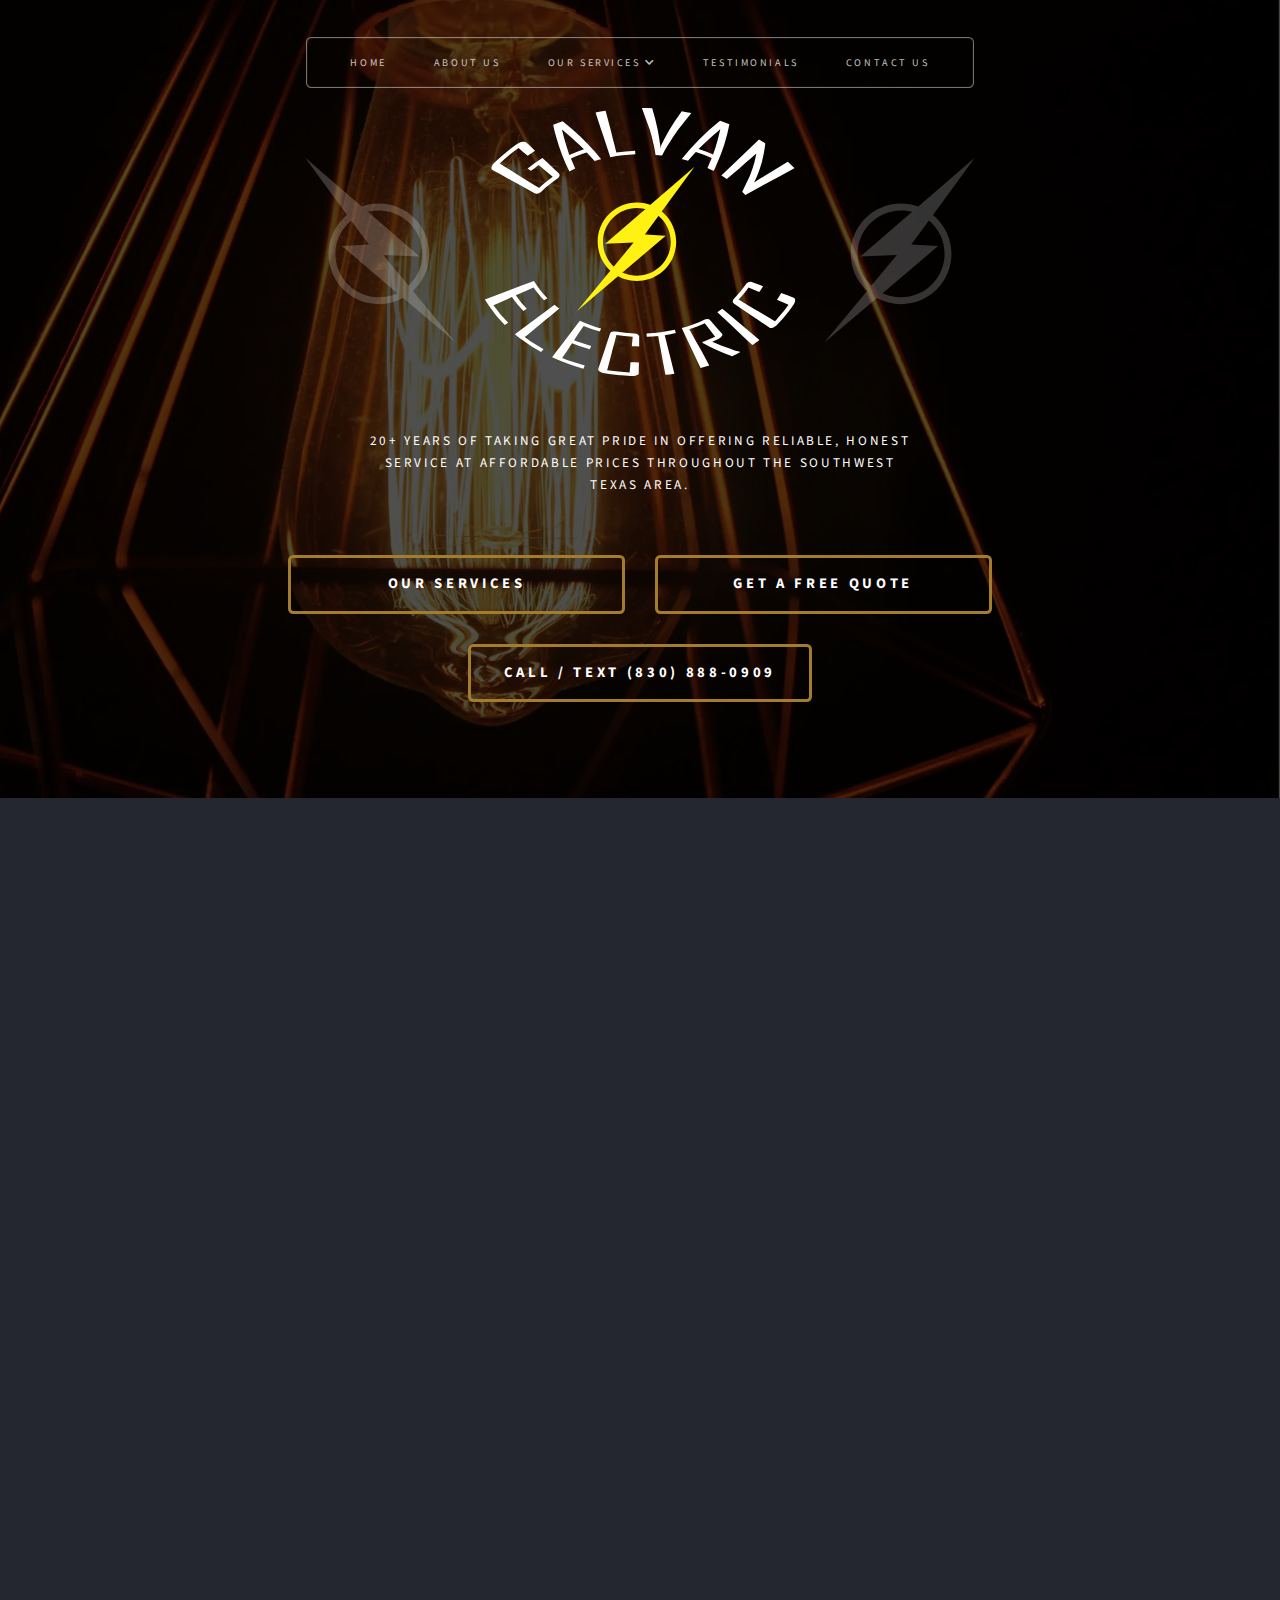
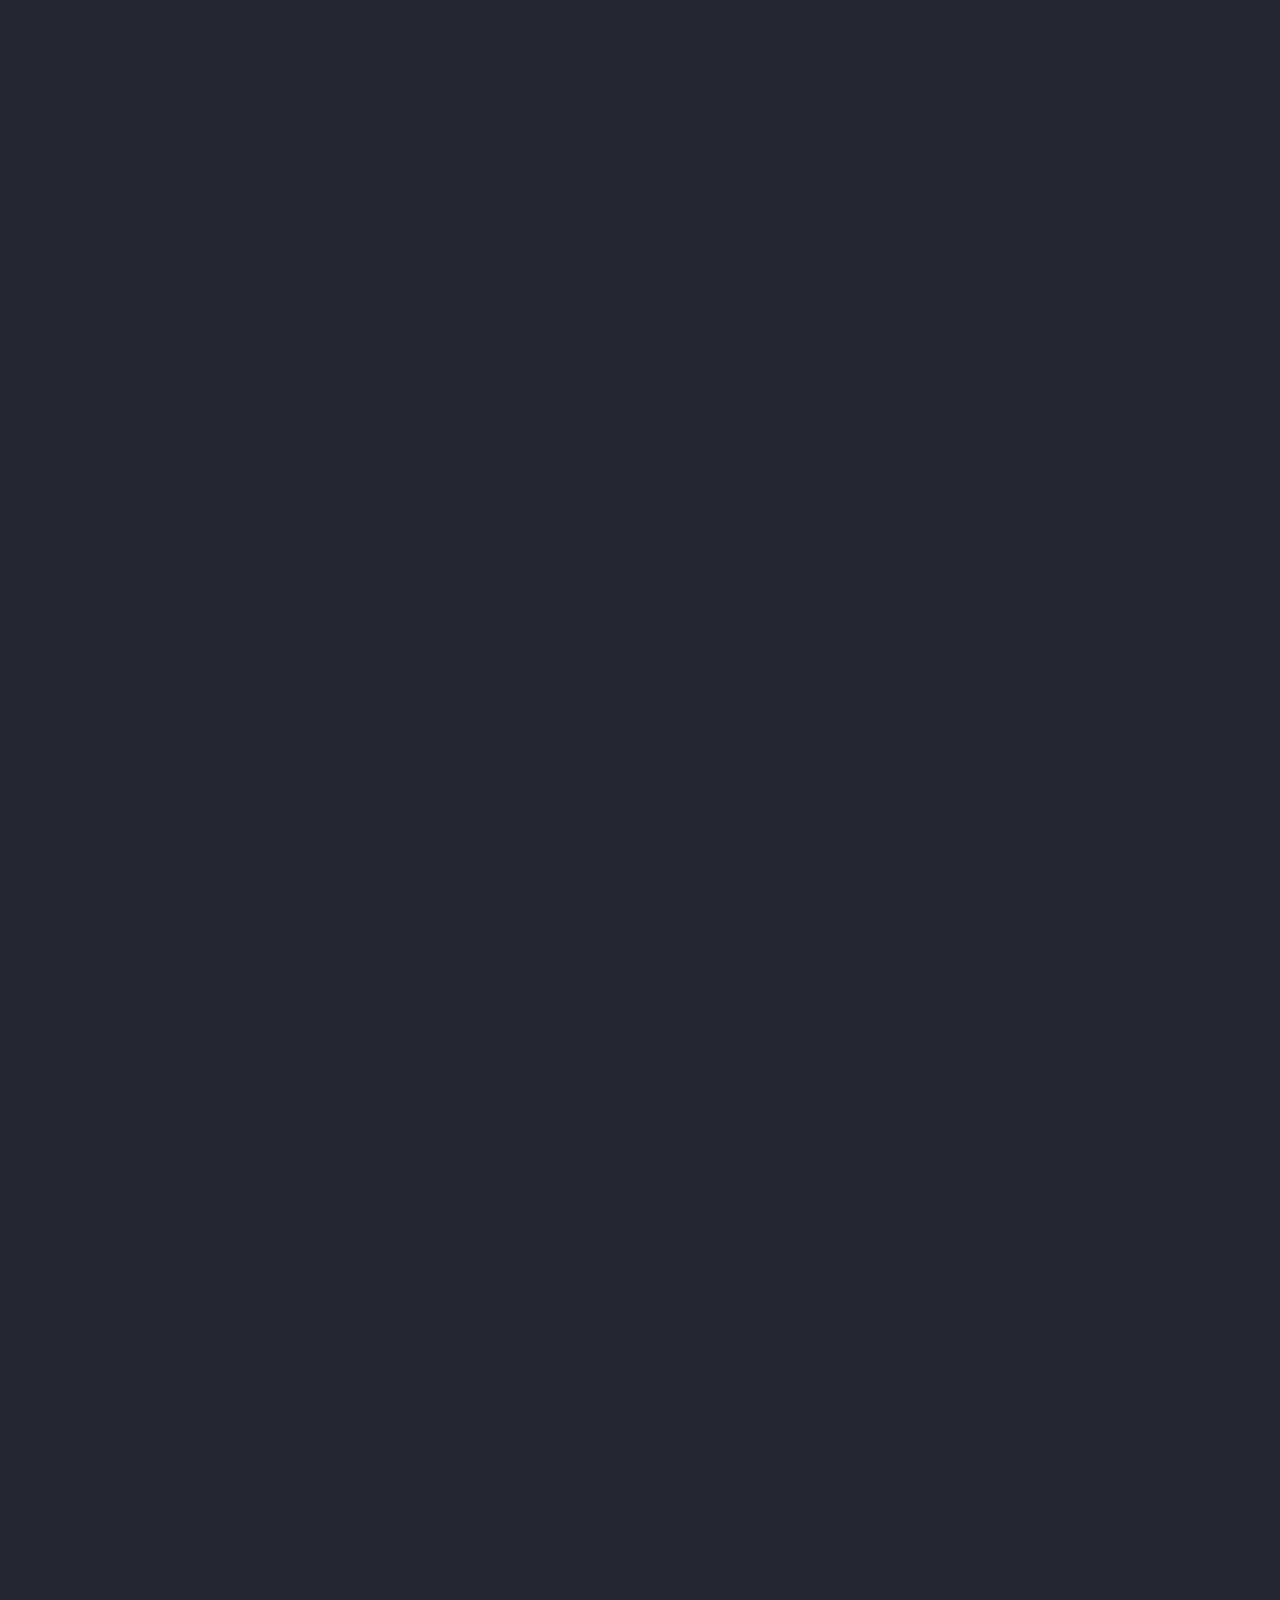
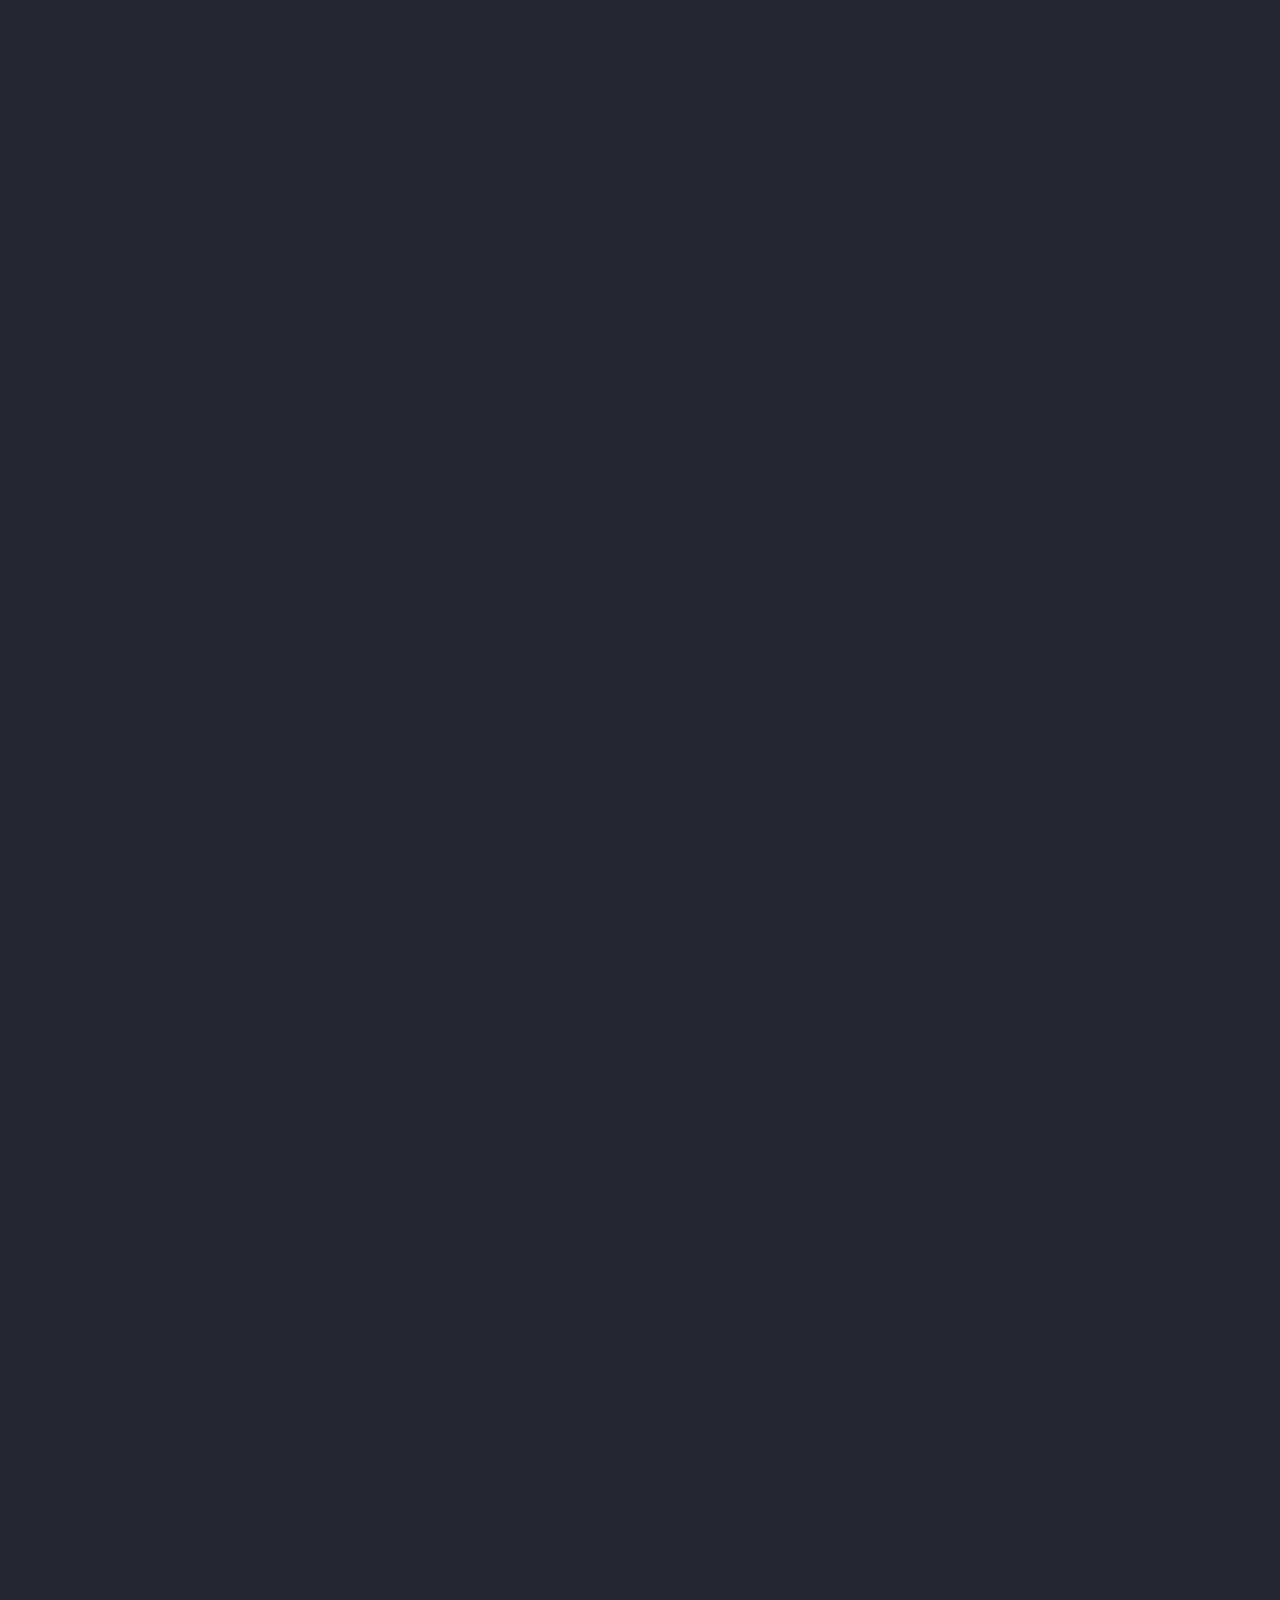
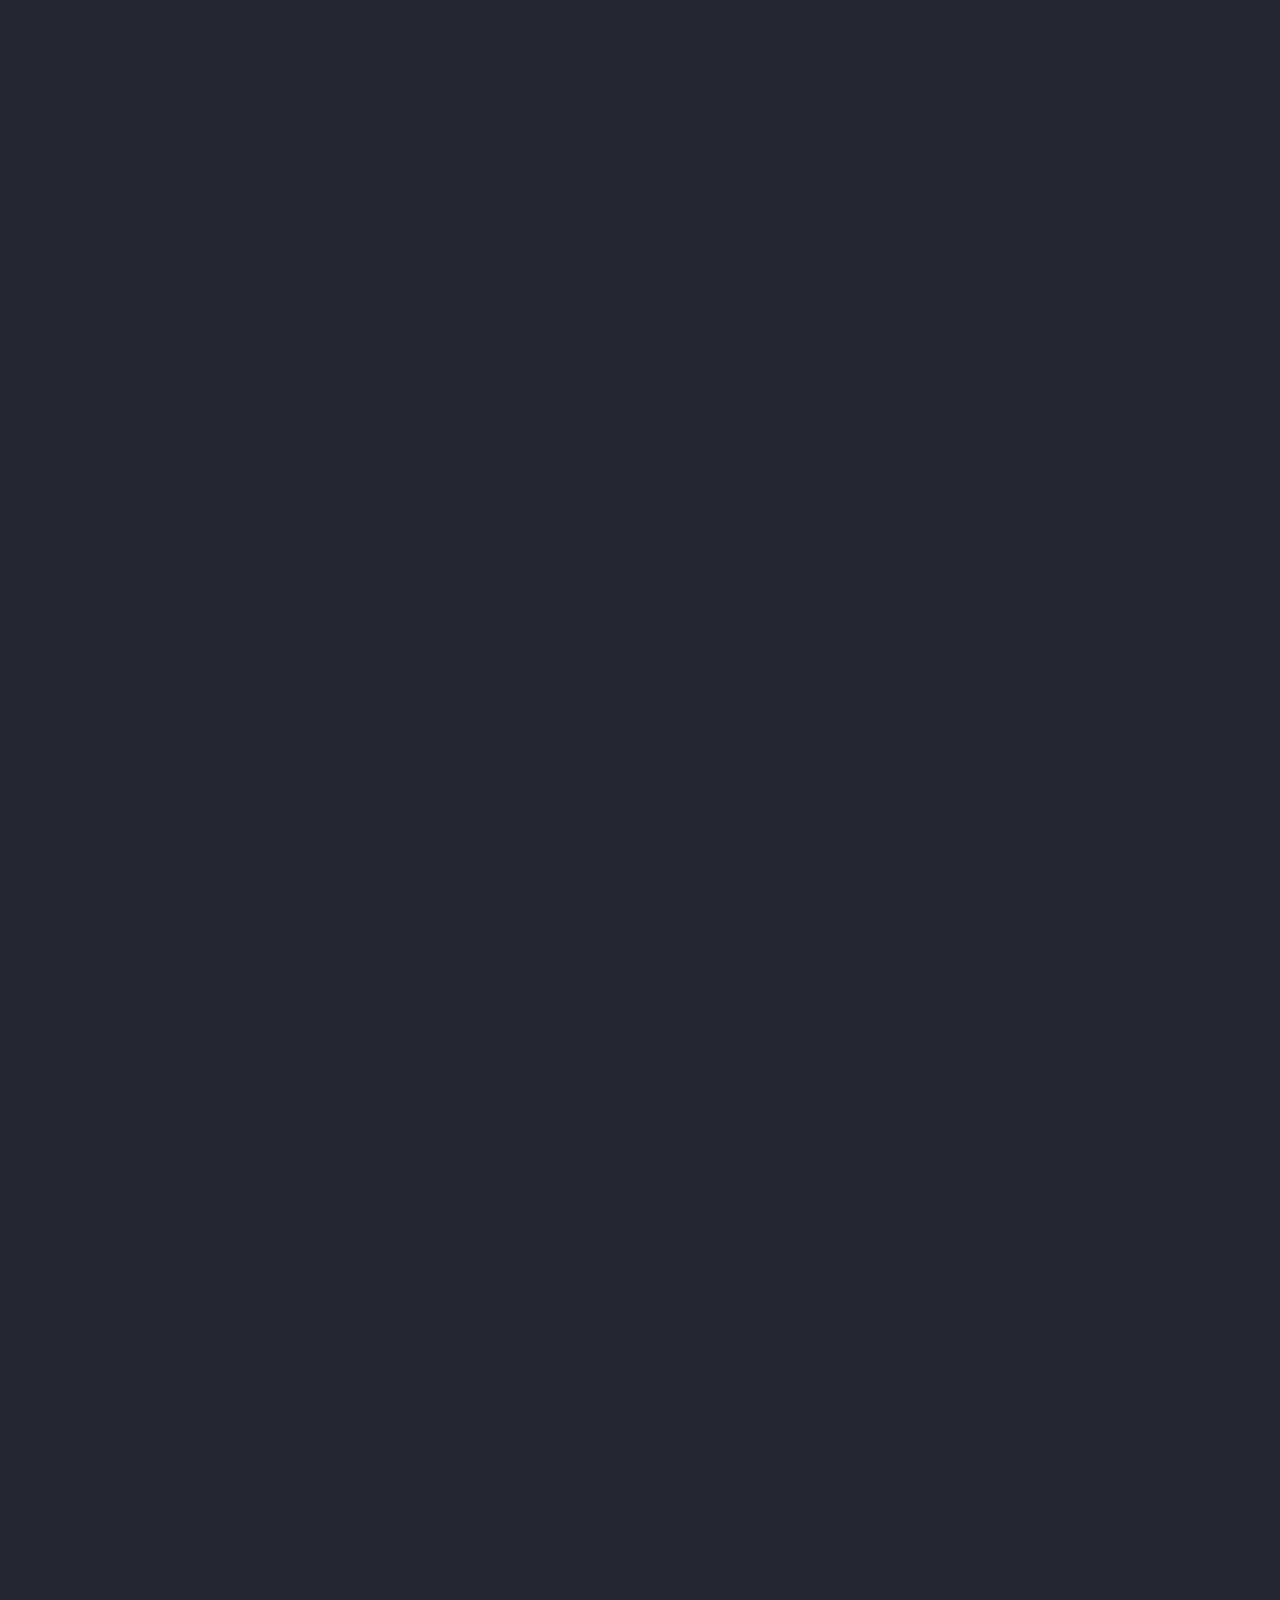
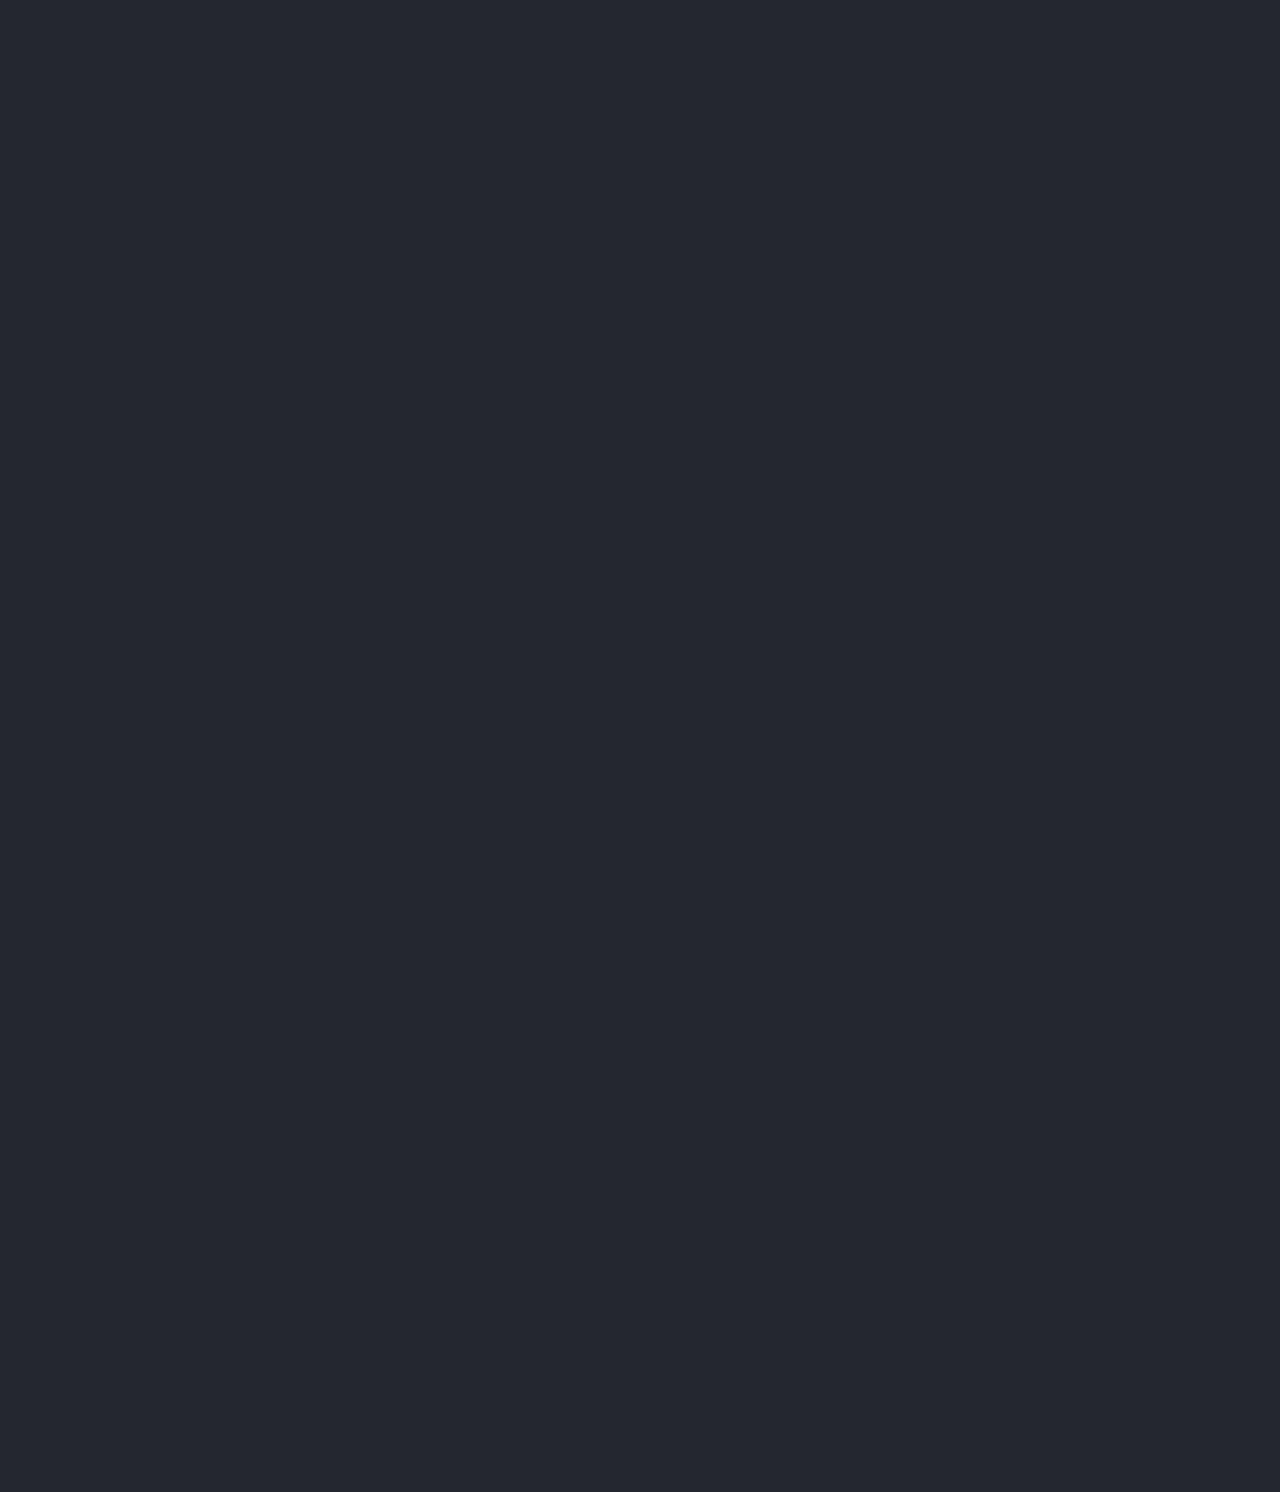
==== commit 2b4258ff: "changed alicia to bryan" ====
--- a/index.html
+++ b/index.html
@@ -177,7 +177,7 @@
 							<div class="col-4 col-12-medium">
 								<section class="highlight">
 									<div class="image featured fadeIn"><img src="images/rev4.webp" alt="warehouse lighting electrical" /></div>
-									<h3>Alicia G.</h3>
+									<h3>Bryan G.</h3>
 									<p>What sets Jorge apart is their commitment to safety and functionality. He went above and beyond by providing valuable advice and suggestions to improve the overall efficiency and safety of my electrical system. His dedication to delivering top-notch service was truly impressive.</p>
 								</section>
 							</div>
--- a/assets/css/main.css
+++ b/assets/css/main.css
@@ -2579,12 +2579,6 @@
 				display: none;
 			}
 
-		/* Logo */
-
-			#logo {
-				top: 0;
-			}
-
 		/* Intro */
 
 			#intro p.style3 {
@@ -2928,7 +2922,7 @@
 		/* Header */
 
 			#header {
-				height: 17em;
+				height: 23em;
 			}
 
 				.homepage #header {
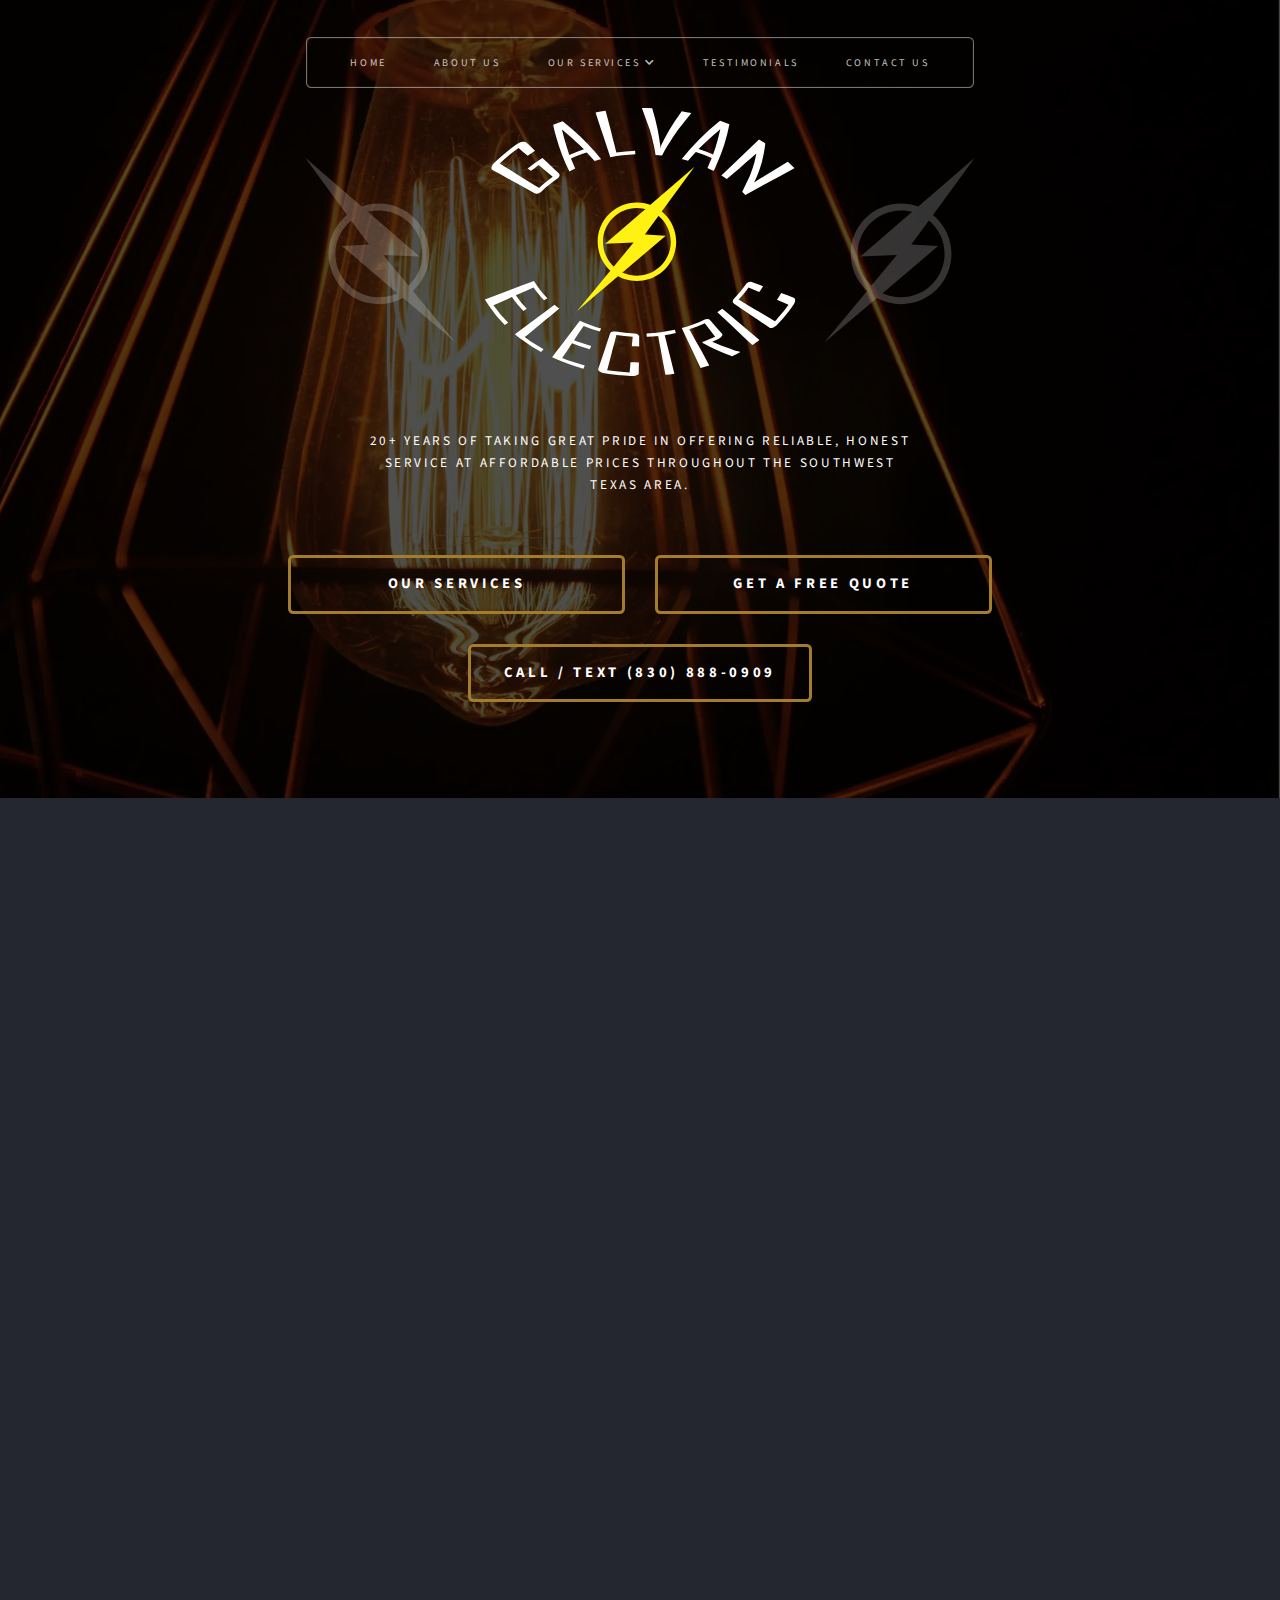
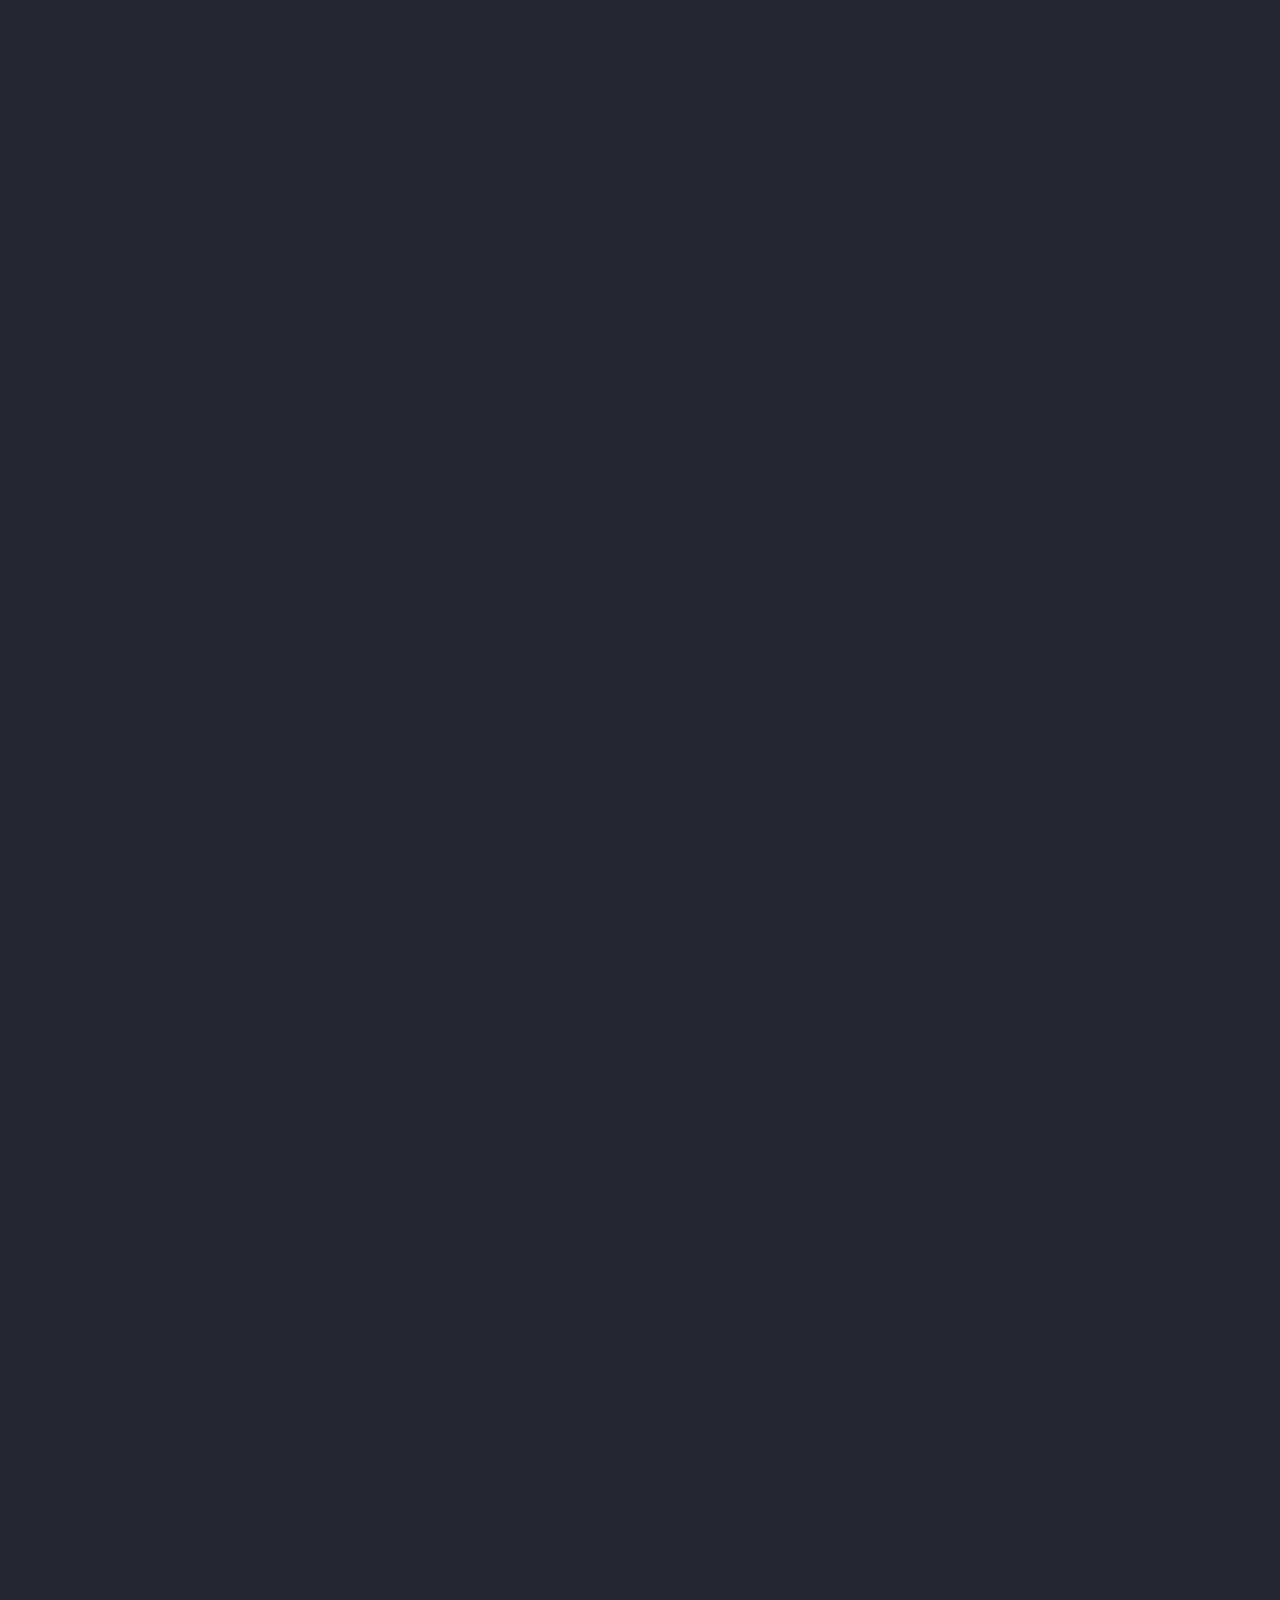
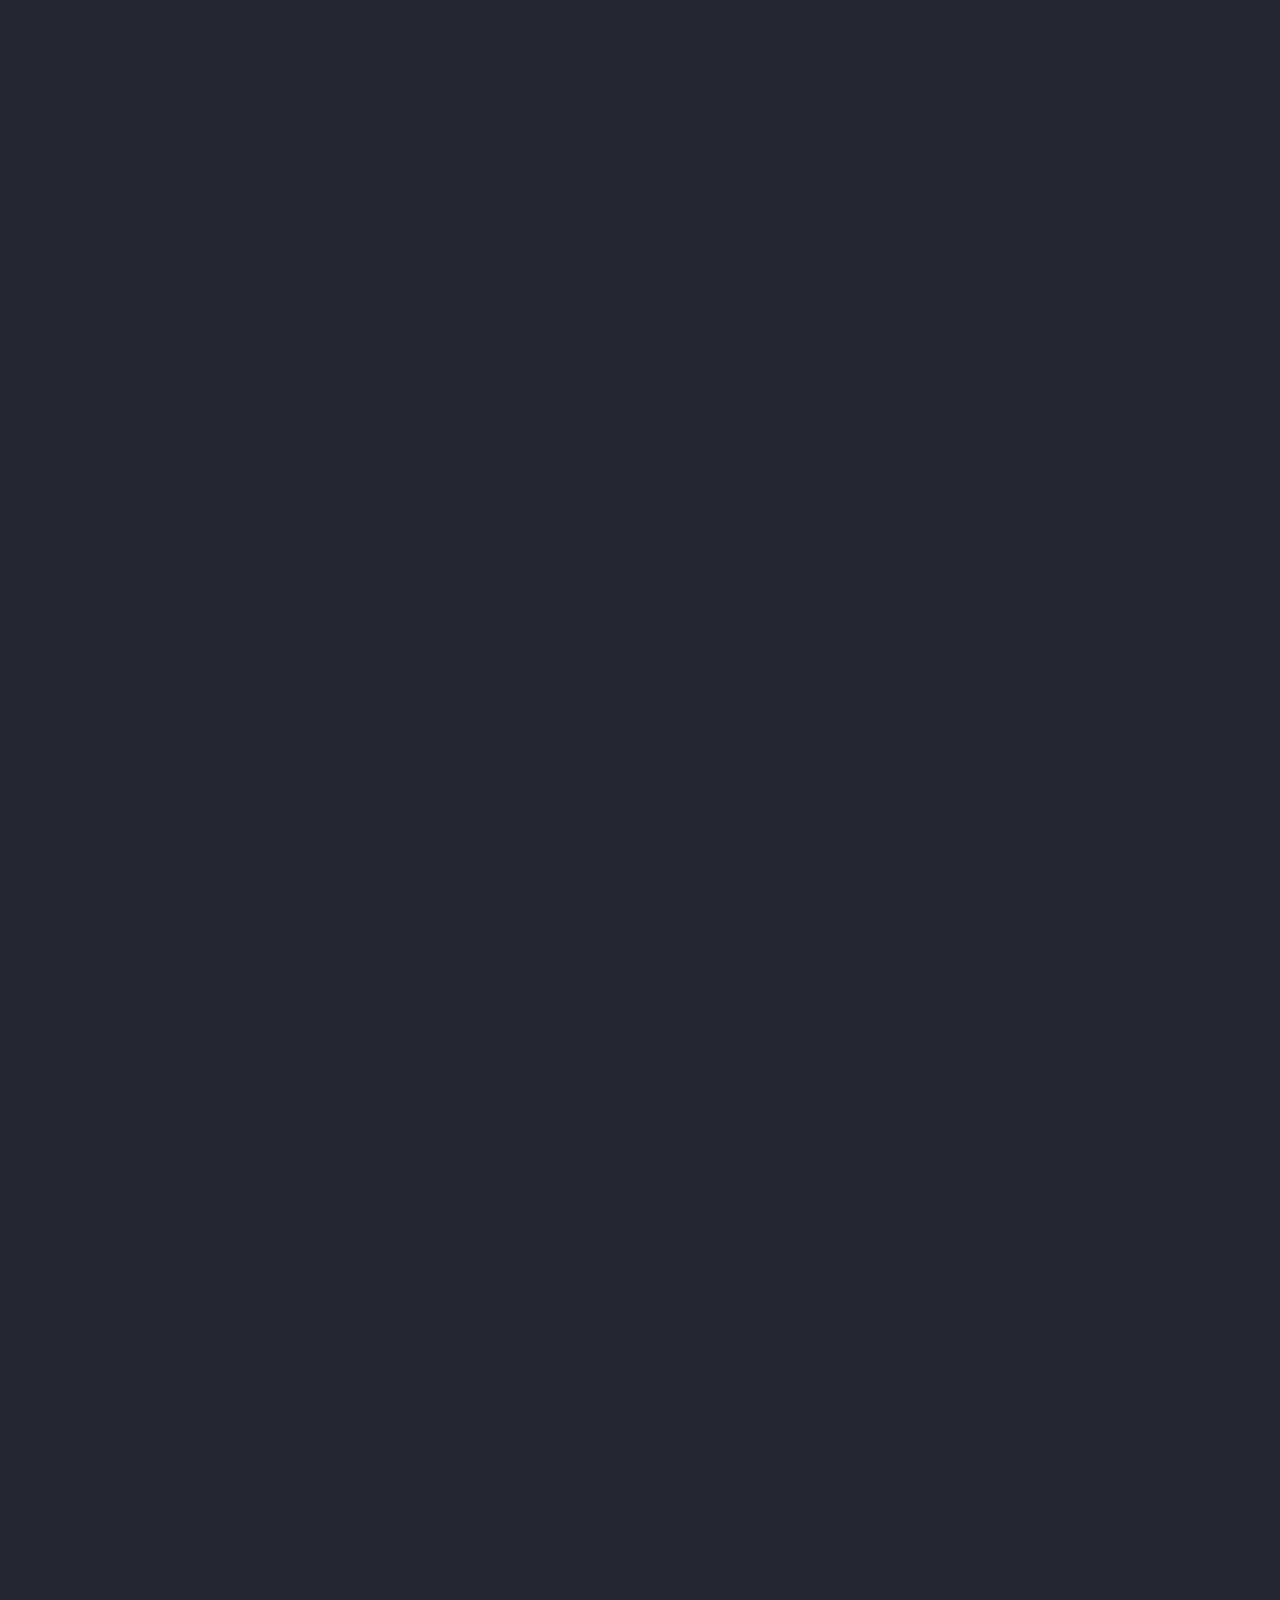
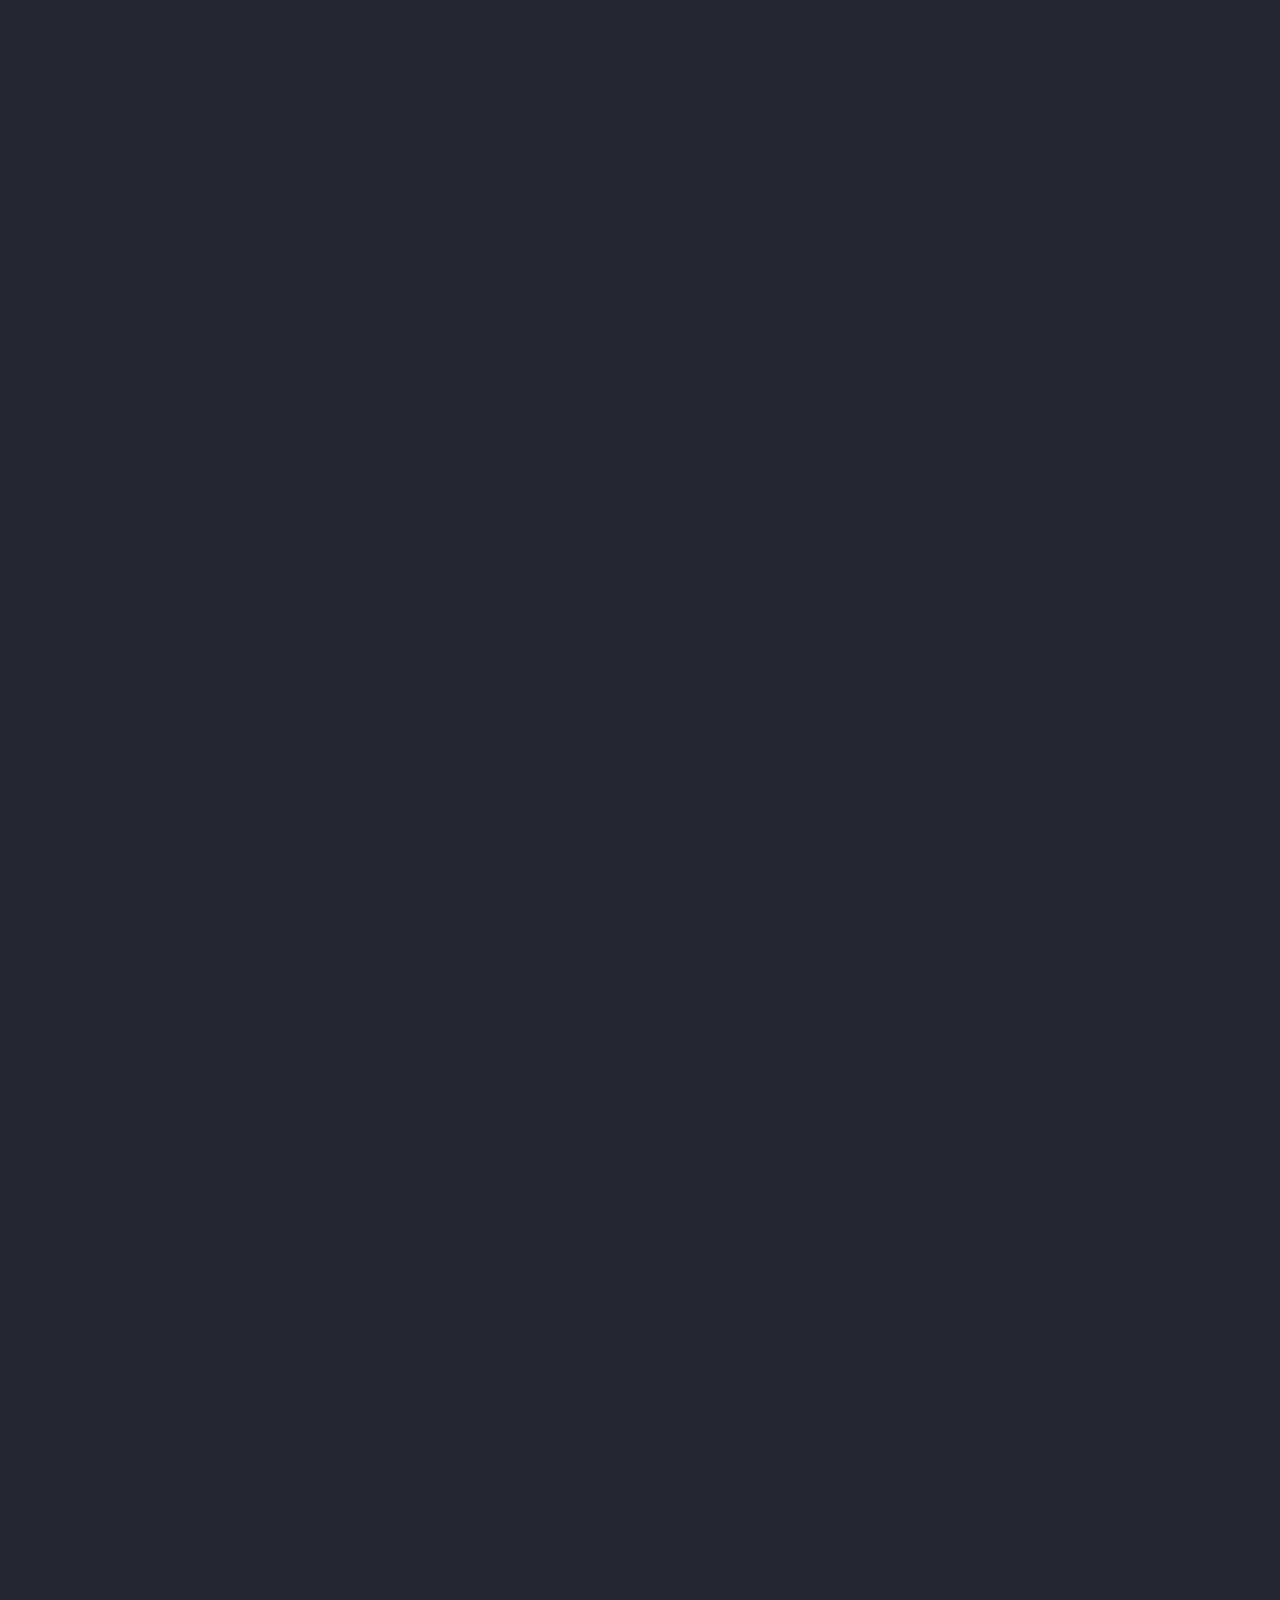
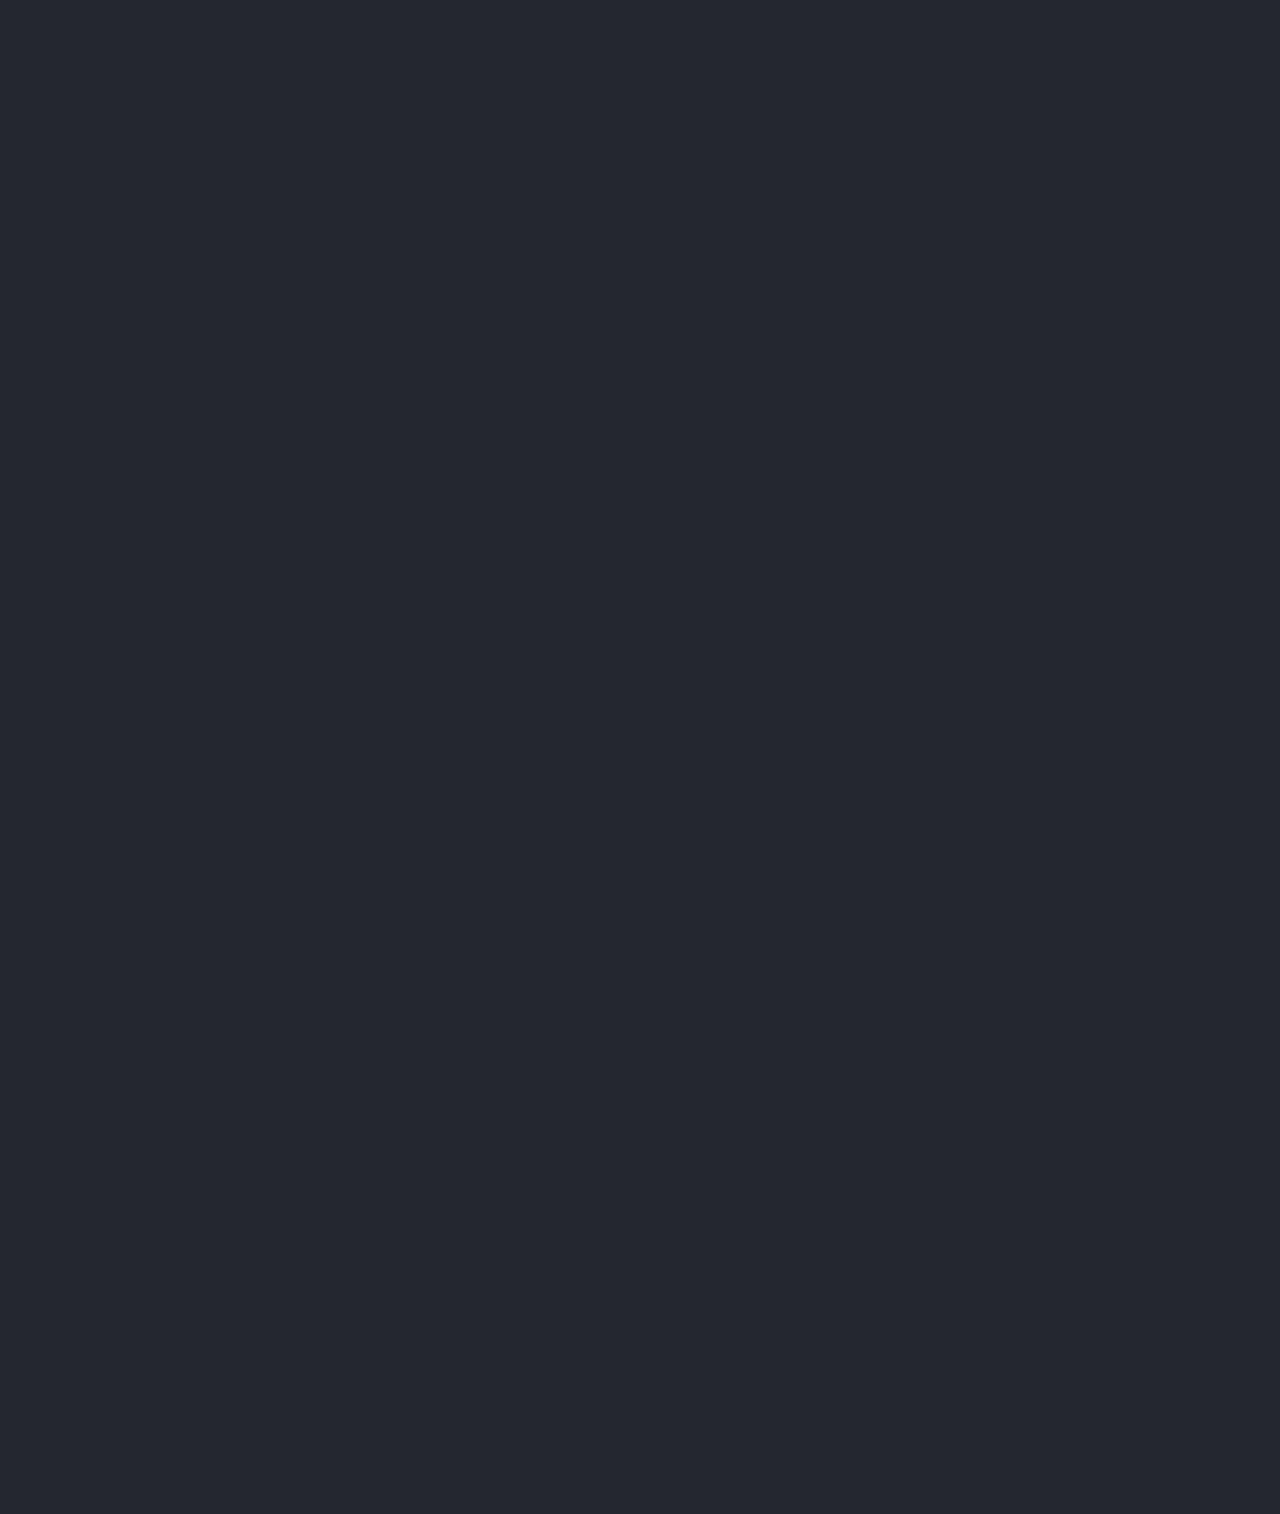
==== commit dc5d23ce: "SEO" ====
--- a/index.html
+++ b/index.html
@@ -1,9 +1,23 @@
 <!DOCTYPE HTML>
-<html>
+<html lang="en">
 	<head>
+        <link rel="preconnect" href="https://www.googletagmanager.com">
+        <link rel="preconnect" href="https://www.google-analytics.com">
+        <link href="https://www.googletagmanager.com/gtag/js?id=G-KV6P3YWHSS" rel="preload" as="script">
+        <link rel="dns-prefetch" href="https://www.googletagmanager.com/" >
+        <!-- Google tag (gtag.js) -->
+        <script defer src="https://www.googletagmanager.com/gtag/js?id=G-KV6P3YWHSS"></script>
+        <script>
+        window.dataLayer = window.dataLayer || [];
+        function gtag(){dataLayer.push(arguments);}
+        gtag('js', new Date());
+
+        gtag('config', 'G-KV6P3YWHSS');
+        </script>
+
 		<title>Galvan Electric</title>
 		<meta charset="utf-8" />
-		<meta name="viewport" content="width=device-width, initial-scale=1, user-scalable=no" />
+		<meta name="viewport" content="width=device-width, initial-scale=1, user-scalable=yes" />
         <link rel="shortcut icon" href="/images/favicon.ico?" type="image/x-icon">
 		<link rel="stylesheet" href="assets/css/main.css" />
 	</head>
@@ -52,7 +66,7 @@
 
 			<!-- Intro -->
 				<section id="intro" class="wrapper style1 fadeInBot">
-					<div class="title">About Us</div>
+					<div class="fold">About Us</div>
 					<div class="container">
 						<p class="style2">
 							OWNED & OPERATED BY MASTER ELECTRICIAN<br class="mobile-hide" />
@@ -67,12 +81,12 @@
 
 			<!-- Main -->
 				<section id="main" class="wrapper style2 fadeInBot">
-					<div class="title">Services</div>
+					<div class="fold">Services</div>
 					<div class="container">
 
 						<!-- Image -->
 							<div id="map" class="image featured">
-								<iframe src="https://www.google.com/maps/d/u/0/embed?mid=1IR0mqg5dHtNC-gOLzco09c1ueyKVZhc&ehbc=2E312F" width="100%" height="100%"></iframe>
+								<iframe title="google maps" src="https://www.google.com/maps/d/u/0/embed?mid=1IR0mqg5dHtNC-gOLzco09c1ueyKVZhc&ehbc=2E312F" width="100%" height="100%"></iframe>
 							</div>
 
 						<!-- Features -->
@@ -88,7 +102,7 @@
                                             <h3><a href="residential.html" class="link">RESIDENTIAL SERVICES</a></h3>
                                             <p>We offer comprehensive electrical services for your home, including new construction, remodeling, outdoor lighting and outlet repair.</p>
                                             <ul class="actions special">
-                                                <li><a href="residential.html" class="button style3 style4 link">Learn more</a></li>
+                                                <li><a href="residential.html" class="button style3 style4 link" alt="residential services">Learn more</a></li>
                                             </ul>
                                         </div>
                                     </article>
@@ -98,7 +112,7 @@
                                             <h3><a href="commercial.html" class="link">COMMERCIAL SERVICES</a></h3>
                                             <p>We'll work with you to meet your customers' demands and project professionalism. Get the best return on investment with us.</p>
                                             <ul class="actions special">
-                                                <li><a href="commercial.html" class="button style3 style4 link">Learn more</a></li>
+                                                <li><a href="commercial.html" class="button style3 style4 link" alt="commercial services">Learn more</a></li>
                                             </ul>
                                         </div>
                                     </article>
@@ -108,7 +122,7 @@
                                             <h3><a href="upgrade.html" class="link">SERVICE UPGRADE & REPAIR</a></h3>
                                             <p>We guarantee your installation meets the latest electrical code for safety and insurance compliance.</p>
                                             <ul class="actions special">
-                                                <li><a href="upgrade.html" class="button style3 style4 link">Learn more</a></li>
+                                                <li><a href="upgrade.html" class="button style3 style4 link" alt="upgrade services">Learn more</a></li>
                                             </ul>
                                         </div>
                                     </article>
@@ -118,7 +132,7 @@
                                             <h3><a href="lighting.html" class="link">LIGHTING DESIGN & INSTALLATION</a></h3>
                                             <p>Our lighting designers use innovative practices and technology to bring your vision to life.</p>
                                             <ul class="actions special">
-                                                <li><a href="lighting.html" class="button style3 style4 link">Learn more</a></li>
+                                                <li><a href="lighting.html" class="button style3 style4 link" alt="lighting services">Learn more</a></li>
                                             </ul>
                                         </div>
                                     </article>
@@ -128,7 +142,7 @@
                                             <h3><a href="emergency.html" class="link">EMERGENCY SERVICES</a></h3>
                                             <p>Galvan Electric is available 7 days a week to provide emergency assistance and support when you need it most.</p>
                                             <ul class="actions special">
-                                                <li><a href="emergency.html" class="button style3 style4 link">Learn more</a></li>
+                                                <li><a href="emergency.html" class="button style3 style4 link" alt="emergency services">Learn more</a></li>
                                             </ul>
                                         </div>
                                     </article>
@@ -138,7 +152,7 @@
                                             <h3><a href="rewire.html" class="link">RE-WIRING</a></h3>
                                             <p>Our team can use our expertise to guarantee that your project is secure, cost-effective, and sustainable for the long-term.</p>
                                             <ul class="actions special">
-                                                <li><a href="rewire.html" class="button style3 style4 link">Learn more</a></li>
+                                                <li><a href="rewire.html" class="button style3 style4 link" alt="rewiring services">Learn more</a></li>
                                             </ul>
                                         </div>
                                     </article>
@@ -150,7 +164,7 @@
 
 			<!-- Highlights -->
 				<section id="highlights" class="wrapper style3 fadeInBot">
-					<div class="title">Testimonials</div>
+					<div class="fold">Testimonials</div>
 					<div class="container">
 						<div class="row aln-center">
 							<div class="col-4 col-12-medium">
@@ -185,9 +199,60 @@
 					</div>
 				</section>
 
+            <!-- Gallery -->
+					<!-- <section id="main" class="gallery-wrapper gallery-style2">
+                        <div class="fold">Our Work</div>
+						<div class="inner container">
+							<ul class="tabs">
+								<li>
+									<h3>All</h3>
+									<div class="gallery">
+										<a href="images/rev2.webp"><img src="images/rev1.webp" alt="" /></a>
+										<a href="images/gallery/fulls/pic02.jpg"><img src="images/gallery/thumbs/pic02.jpg" alt="" /></a>
+										<a href="images/gallery/fulls/pic03.jpg"><img src="images/gallery/thumbs/pic03.jpg" alt="" /></a>
+										<a href="images/gallery/fulls/pic04.jpg"><img src="images/gallery/thumbs/pic04.jpg" alt="" /></a>
+										<a href="images/gallery/fulls/pic05.jpg"><img src="images/gallery/thumbs/pic05.jpg" alt="" /></a>
+										<a href="images/gallery/fulls/pic06.jpg"><img src="images/gallery/thumbs/pic06.jpg" alt="" /></a>
+										<a href="images/gallery/fulls/pic07.jpg"><img src="images/gallery/thumbs/pic07.jpg" alt="" /></a>
+										<a href="images/gallery/fulls/pic08.jpg"><img src="images/gallery/thumbs/pic08.jpg" alt="" /></a>
+										<a href="images/gallery/fulls/pic09.jpg"><img src="images/gallery/thumbs/pic09.jpg" alt="" /></a>
+										<a href="images/gallery/fulls/pic10.jpg"><img src="images/gallery/thumbs/pic10.jpg" alt="" /></a>
+										<a href="images/gallery/fulls/pic11.jpg"><img src="images/gallery/thumbs/pic11.jpg" alt="" /></a>
+									</div>
+								</li>
+								<li>
+									<h3>People</h3>
+									<div class="gallery">
+										<a href="images/gallery/fulls/pic08.jpg"><img src="images/gallery/thumbs/pic06.jpg" alt="" /></a>
+										<a href="images/gallery/fulls/pic04.jpg"><img src="images/gallery/thumbs/pic02.jpg" alt="" /></a>
+										<a href="images/gallery/fulls/pic06.jpg"><img src="images/gallery/thumbs/pic04.jpg" alt="" /></a>
+										<a href="images/gallery/fulls/pic10.jpg"><img src="images/gallery/thumbs/pic08.jpg" alt="" /></a>
+									</div>
+								</li>
+								<li>
+									<h3>Landscapes</h3>
+									<div class="gallery">
+										<a href="images/gallery/fulls/pic05.jpg"><img src="images/gallery/thumbs/pic09.jpg" alt="" /></a>
+										<a href="images/gallery/fulls/pic06.jpg"><img src="images/gallery/thumbs/pic01.jpg" alt="" /></a>
+										<a href="images/gallery/fulls/pic08.jpg"><img src="images/gallery/thumbs/pic03.jpg" alt="" /></a>
+										<a href="images/gallery/fulls/pic11.jpg"><img src="images/gallery/thumbs/pic11.jpg" alt="" /></a>
+									</div>
+								</li>
+								<li>
+									<h3>Miscellaneous</h3>
+									<div class="gallery">
+										<a href="images/gallery/fulls/pic05.jpg"><img src="images/gallery/thumbs/pic05.jpg" alt="" /></a>
+										<a href="images/gallery/fulls/pic07.jpg"><img src="images/gallery/thumbs/pic07.jpg" alt="" /></a>
+										<a href="images/gallery/fulls/pic10.jpg"><img src="images/gallery/thumbs/pic10.jpg" alt="" /></a>
+									</div>
+								</li>
+							</ul>
+						</div>
+					</section> -->
+
 			<!-- Footer -->
 				<section id="footer" class="wrapper fadeInBot">
-					<div class="title">Contact Us</div>
+					<div class="fold">Contact Us</div>
 					<div class="container">
 						<header id="footer-head" class="style1">
 							<h2><span class="owner yellow">20+</span> YEARS OF EXPERIENCE AT YOUR COMMAND.</h2>
@@ -326,16 +391,17 @@
                                     </ul>
                                 </div>
                             </div>
-							<ul>
+							<div class="gov">
 								<p>&copy; 2023 Galvan Electric LLC <br> All rights reserved. TECL: 
                                     <span class="dot-line">#32873</span><br>
                                     Regulated by The Texas Department of Licensing and Regulation, P.O. Box 12157, Austin, Texas 78711 <br>
                                     Phone: <a class="dot-line" href="tel:18008039202">1-800-803-9202</a><span> |</span>
                                     <a class="dot-line" href="tel:5125636599">512-563-6599</a><br> 
                                     Website: <a class="dot-line" href="https://www.tdlr.texas.gov/" target="_blank">tdlr.texas.gov</a><br>
-                                    Built by <a class="dot-line" href="https://www.jameshlo.com/" target="_blank">James H Lo Consulting</a>
+                                    Built by <a class="dot-line" href="https://www.jameshlo.com/" target="_blank">James H Lo Consulting</a><br>
+                                    <a class="dot-line" href="sitemap.xml">Sitemap</a>
                                 </p>	
-							</ul>
+							</div>
 						</div>
 					</div>
 				</section>
@@ -347,6 +413,7 @@
 			<script src="assets/js/jquery.dropotron.min.js"></script>
 			<script src="assets/js/jquery.scrollex.min.js"></script>
 			<script src="assets/js/jquery.scrolly.min.js"></script>
+            <script src="assets/js/jquery.selectorr.min.js"></script>
 			<script src="assets/js/browser.min.js"></script>
 			<script src="assets/js/breakpoints.min.js"></script>
 			<script src="assets/js/util.js"></script>
--- a/assets/css/main.css
+++ b/assets/css/main.css
@@ -1997,7 +1997,7 @@
 		padding: 6em 0 9em 0;
 	}
 
-		.wrapper .title {
+		.wrapper .fold, .gallery-wrapper .fold {
 			position: absolute;
 			top: 0;
 			left: 50%;
@@ -2016,7 +2016,7 @@
 			padding-top: 0.5em;
 		}
 
-			.wrapper .title:before {
+			.wrapper .fold:before, .gallery-wrapper > .fold:before {
 				content: '';
 				position: absolute;
 				bottom: -38px;
@@ -2026,7 +2026,7 @@
 				background: url("images/shadow.png");
 			}
 
-			.wrapper .title:after {
+			.wrapper .fold:after, .gallery-wrapper > .fold:after {
 				-moz-transform: scaleX(-1);
 				-webkit-transform: scaleX(-1);
 				-ms-transform: scaleX(-1);
@@ -2046,7 +2046,7 @@
 			color: rgba(255, 255, 255, 0.85);
 		}
 
-			.wrapper.style1 .title {
+			.wrapper.style1 .fold {
 				background: #494949 url("images/overlay.png");
 				color: #fcc200;
 			}
@@ -2059,7 +2059,7 @@
 			background: #fff;
 		}
 
-			.wrapper.style2 .title {
+			.wrapper.style2 .fold, .gallery-wrapper .fold {
 				background: #fff8eb url("images/overlay.png");
 				color: #A37E2C;
 			}
@@ -2068,7 +2068,7 @@
 			background: #f3f3f3 url("images/overlay.png");
 		}
 
-			.wrapper.style3 .title {
+			.wrapper.style3 .fold {
 				background: #f3f3f3 url("images/overlay.png");
 				color: #A37E2C;
 			}
@@ -2388,7 +2388,7 @@
 				box-shadow: inset 0px 0px 2px 0px rgba(255, 255, 255, 0.75);
 			}
 
-		#footer .title {
+		#footer .fold {
 			background: #282b34 url("images/overlay.png");
 			color: #fcc200;
 		}
@@ -2428,10 +2428,9 @@
 		border-top: dashed 1px #fcc200;
 	}
 
-		#copyright ul {
+		#copyright ul, #copyright .gov {
 			display: inline-block;
 			border-radius: 0.35em;
-			box-shadow: inset 0px 0px 1px 1px rgba(255, 255, 255, 0.05);
 			color: #aaa;
 			color: rgba(255, 255, 255, 0.25);
 			padding: 0.75em 2em;
@@ -2646,7 +2645,7 @@
 				background: none;
 			}
 
-				#titleBar .title {
+				#titleBar .fold {
 					display: none;
 				}
 
@@ -2902,10 +2901,10 @@
 				padding: 3em 0 6em 0;
 			}
 
-				.wrapper .title {
+				.wrapper .fold, .gallery-wrapper .fold {
 					font-size: 0.9em;
 					width: 18em;
-					height: 2.5em;
+					height: 2.555em;
 					top: -2.5em;
 					line-height: 2.5em;
 					margin-bottom: -2.5em;
@@ -2913,7 +2912,8 @@
 					padding-top: 0.5em;
 				}
 
-					.wrapper .title:before, .wrapper .title:after {
+					.wrapper .fold:before, .wrapper .fold:after
+                    ,.gallery-wrapper .fold:before, .gallery-wrapper .fold:after {
 						height: 15px;
 						bottom: -15px;
 						background-size: 100% 100%;
@@ -3016,7 +3016,7 @@
 				border-top: 0;
 			}
 
-				#copyright ul {
+				#copyright ul, #copyright .gov {
 					padding: 1em 2em;
 					width: 100%;
 				}
@@ -3076,7 +3076,7 @@
     .opaque:hover {
         background: #a37d2c url("images/overlay.png");
     }
-    .title {
+    .fold {
         z-index: 10;
     }
 
@@ -3396,10 +3396,11 @@
     #copyright a:hover, #footer .feature-list a:hover {
         color: #fcc200;
     }
-    #copyright ul {
+    #copyright .gov {
         border: 0.5px dotted #fcc200;
-    }
-    #copyright ul * {
+        margin-bottom: 2em;
+    }
+    #copyright ul *, #copyright .gov * {
         margin-bottom: 0;
     }
     section#footer.wrapper {
@@ -3514,6 +3515,571 @@
     .is-inactive-passive {
         opacity: 0 !important;
     }
+    
+    /* Image Gallery */
+    /* Wrapper */
+
+    .gallery-wrapper {
+		position: relative;
+		padding: 6em 0 9em 0;
+	}
+
+		.gallery-wrapper > .inner {
+			margin: 0 auto;
+			max-width: 65rem;
+			width: calc(100% - 4rem);
+		}
+
+		.gallery-wrapper:before {
+			-moz-transform: translateY(-100%) scale(-1, 1);
+			-webkit-transform: translateY(-100%) scale(-1, 1);
+			-ms-transform: translateY(-100%) scale(-1, 1);
+			transform: translateY(-100%) scale(-1, 1);
+			content: '';
+			top: 0;
+		}
+
+		.gallery-wrapper.alt {
+			padding-bottom: 1rem;
+		}
+
+			.gallery-wrapper.alt:after {
+				-moz-transform: translateY(100%) rotate(180deg);
+				-webkit-transform: translateY(100%) rotate(180deg);
+				-ms-transform: translateY(100%) rotate(180deg);
+				transform: translateY(100%) rotate(180deg);
+				bottom: 0;
+				content: '';
+			}
+
+		.gallery-wrapper.gallery-style2 {
+			background: #f9f9f9;
+		}
+
+		@media screen and (max-width: 1680px) {
+
+			.gallery-wrapper {
+				padding: 8rem 0 10rem 0;
+			}
+
+		}
+
+		@media screen and (max-width: 1280px) {
+
+			.gallery-wrapper {
+				padding: 6rem 0 8rem 0;
+			}
+
+				.gallery-wrapper:before, .gallery-wrapper:after {
+					height: 4rem;
+				}
+
+				.gallery-wrapper > .inner {
+					max-width: 75rem;
+					width: calc(100% - 8rem);
+				}
+
+		}
+
+		@media screen and (max-width: 980px) {
+
+			.gallery-wrapper {
+				padding: 4rem 0 6rem 0;
+			}
+
+				.gallery-wrapper:before, .gallery-wrapper:after {
+					height: 3rem;
+				}
+
+		}
+
+		@media screen and (max-width: 736px) {
+
+			.gallery-wrapper {
+				padding: 4rem 0 6rem 0;
+			}
+
+				.gallery-wrapper > .inner {
+					width: calc(100% - 6rem);
+				}
+
+				.gallery-wrapper:before, .gallery-wrapper:after {
+					height: 2rem;
+				}
+
+				.gallery-wrapper.alt {
+					padding-bottom: 0;
+				}
+
+		}
+
+		@media screen and (max-width: 480px) {
+
+			.gallery-wrapper {
+				padding: 3rem 0 3rem 0;
+			}
+
+				.gallery-wrapper > .inner {
+					width: calc(100% - 4rem);
+				}
+
+		}
+
+/* Gallery (may need to adjust gaps/margins) */
+
+	@-moz-keyframes gallery-modal-spinner {
+		0% {
+			-moz-transform: rotate(0deg);
+			-webkit-transform: rotate(0deg);
+			-ms-transform: rotate(0deg);
+			transform: rotate(0deg);
+		}
+
+		100% {
+			-moz-transform: rotate(360deg);
+			-webkit-transform: rotate(360deg);
+			-ms-transform: rotate(360deg);
+			transform: rotate(360deg);
+		}
+	}
+
+	@-webkit-keyframes gallery-modal-spinner {
+		0% {
+			-moz-transform: rotate(0deg);
+			-webkit-transform: rotate(0deg);
+			-ms-transform: rotate(0deg);
+			transform: rotate(0deg);
+		}
+
+		100% {
+			-moz-transform: rotate(360deg);
+			-webkit-transform: rotate(360deg);
+			-ms-transform: rotate(360deg);
+			transform: rotate(360deg);
+		}
+	}
+
+	@-ms-keyframes gallery-modal-spinner {
+		0% {
+			-moz-transform: rotate(0deg);
+			-webkit-transform: rotate(0deg);
+			-ms-transform: rotate(0deg);
+			transform: rotate(0deg);
+		}
+
+		100% {
+			-moz-transform: rotate(360deg);
+			-webkit-transform: rotate(360deg);
+			-ms-transform: rotate(360deg);
+			transform: rotate(360deg);
+		}
+	}
+
+	@keyframes gallery-modal-spinner {
+		0% {
+			-moz-transform: rotate(0deg);
+			-webkit-transform: rotate(0deg);
+			-ms-transform: rotate(0deg);
+			transform: rotate(0deg);
+		}
+
+		100% {
+			-moz-transform: rotate(360deg);
+			-webkit-transform: rotate(360deg);
+			-ms-transform: rotate(360deg);
+			transform: rotate(360deg);
+		}
+	}
+
+	.gallery {
+		column-gap: 2rem;
+		columns: 3;
+		margin: 0 0 2rem 0;
+		width: 100%;
+	}
+
+		.gallery a, .gallery span {
+			display: block;
+			margin: 0 0 2rem 0;
+		}
+
+			.gallery a img, .gallery span img {
+				display: block;
+				width: 100%;
+			}
+
+		@media screen and (max-width: 980px) {
+
+			.gallery {
+				columns: 2;
+			}
+
+		}
+
+		@media screen and (max-width: 736px) {
+
+			.gallery {
+				column-gap: 0.5rem;
+			}
+
+				.gallery a, .gallery span {
+					margin: 0 0 0.5rem 0;
+				}
+
+		}
+
+		.gallery .modal {
+			display: -moz-flex;
+			display: -webkit-flex;
+			display: -ms-flex;
+			display: flex;
+			-moz-align-items: center;
+			-webkit-align-items: center;
+			-ms-align-items: center;
+			align-items: center;
+			-moz-justify-content: center;
+			-webkit-justify-content: center;
+			-ms-justify-content: center;
+			justify-content: center;
+			pointer-events: none;
+			-moz-user-select: none;
+			-webkit-user-select: none;
+			-ms-user-select: none;
+			user-select: none;
+			-moz-transition: opacity 0.5s ease, visibility 0.5s, z-index 0.5s;
+			-webkit-transition: opacity 0.5s ease, visibility 0.5s, z-index 0.5s;
+			-ms-transition: opacity 0.5s ease, visibility 0.5s, z-index 0.5s;
+			transition: opacity 0.5s ease, visibility 0.5s, z-index 0.5s;
+			-webkit-tap-highlight-color: rgba(0, 0, 0, 0);
+			background-color: rgba(255, 255, 255, 0.875);
+			height: 100%;
+			left: 0;
+			opacity: 0;
+			outline: 0;
+			position: fixed;
+			top: 0;
+			visibility: none;
+			width: 100%;
+			z-index: 0;
+		}
+
+			.gallery .modal:before {
+				-moz-animation: gallery-modal-spinner 1s infinite linear;
+				-webkit-animation: gallery-modal-spinner 1s infinite linear;
+				-ms-animation: gallery-modal-spinner 1s infinite linear;
+				animation: gallery-modal-spinner 1s infinite linear;
+				-moz-transition: opacity 0.25s ease;
+				-webkit-transition: opacity 0.25s ease;
+				-ms-transition: opacity 0.25s ease;
+				transition: opacity 0.25s ease;
+				-moz-transition-delay: 0.5s;
+				-webkit-transition-delay: 0.5s;
+				-ms-transition-delay: 0.5s;
+				transition-delay: 0.5s;
+				background-image: url("data:image/svg+xml;charset=utf8,%3Csvg xmlns='http://www.w3.org/2000/svg' xmlns:xlink='http://www.w3.org/1999/xlink' width='96px' height='96px' viewBox='0 0 96 96' zoomAndPan='disable'%3E%3Cstyle%3Ecircle %7Bfill: transparent%3B stroke: %23000000%3B stroke-width: 1.5px%3B %7D%3C/style%3E%3Cdefs%3E%3CclipPath id='corner'%3E%3Cpolygon points='0,0 48,0 48,48 96,48 96,96 0,96' /%3E%3C/clipPath%3E%3C/defs%3E%3Cg clip-path='url(%23corner)'%3E%3Ccircle cx='48' cy='48' r='32'/%3E%3C/g%3E%3C/svg%3E");
+				background-position: center;
+				background-repeat: no-repeat;
+				background-size: 4rem;
+				content: '';
+				display: block;
+				height: 4rem;
+				left: 50%;
+				margin: -2rem 0 0 -2rem;
+				opacity: 0;
+				position: absolute;
+				top: 50%;
+				width: 4rem;
+			}
+
+			.gallery .modal:after {
+				background-image: url("data:image/svg+xml;charset=utf8,%3Csvg xmlns='http://www.w3.org/2000/svg' xmlns:xlink='http://www.w3.org/1999/xlink' width='64px' height='64px' viewBox='0 0 64 64' zoomAndPan='disable'%3E%3Cstyle%3Eline %7Bstroke: %23000000%3Bstroke-width: 1.5px%3B%7D%3C/style%3E%3Cline x1='20' y1='20' x2='44' y2='44' /%3E%3Cline x1='20' y1='44' x2='44' y2='20' /%3E%3C/svg%3E");
+				background-position: center;
+				background-repeat: no-repeat;
+				background-size: 3rem;
+				content: '';
+				cursor: pointer;
+				display: block;
+				height: 4rem;
+				position: absolute;
+				right: 0.5rem;
+				top: 0.5rem;
+				width: 4rem;
+			}
+
+			.gallery .modal .inner {
+				-moz-transform: translateY(0.75rem);
+				-webkit-transform: translateY(0.75rem);
+				-ms-transform: translateY(0.75rem);
+				transform: translateY(0.75rem);
+				-moz-transition: opacity 0.25s ease, -moz-transform 0.25s ease;
+				-webkit-transition: opacity 0.25s ease, -webkit-transform 0.25s ease;
+				-ms-transition: opacity 0.25s ease, -ms-transform 0.25s ease;
+				transition: opacity 0.25s ease, transform 0.25s ease;
+				opacity: 0;
+			}
+
+				.gallery .modal .inner img {
+					box-shadow: 0 1rem 3rem 0 rgba(0, 0, 0, 0.35);
+					display: block;
+					max-height: 85vh;
+					max-width: 90vw;
+				}
+
+			.gallery .modal.visible {
+				pointer-events: auto;
+				opacity: 1;
+				visibility: visible;
+				z-index: 11000;
+			}
+
+				.gallery .modal.visible:before {
+					opacity: 1;
+				}
+
+			.gallery .modal.loaded .inner {
+				-moz-transform: translateY(0);
+				-webkit-transform: translateY(0);
+				-ms-transform: translateY(0);
+				transform: translateY(0);
+				-moz-transition: opacity 0.5s ease, -moz-transform 0.5s ease;
+				-webkit-transition: opacity 0.5s ease, -webkit-transform 0.5s ease;
+				-ms-transition: opacity 0.5s ease, -ms-transform 0.5s ease;
+				transition: opacity 0.5s ease, transform 0.5s ease;
+				opacity: 1;
+			}
+
+			.gallery .modal.loaded:before {
+				-moz-transition-delay: 0s;
+				-webkit-transition-delay: 0s;
+				-ms-transition-delay: 0s;
+				transition-delay: 0s;
+				opacity: 0;
+			}
+
+            .gallery img {
+                box-shadow: 0.5rem 0.5rem 0.5rem rgba(0, 0, 0, 0.1);
+            }
+
+    ul.actions.special {
+        -moz-justify-content: center;
+        -webkit-justify-content: center;
+        -ms-justify-content: center;
+        justify-content: center;
+        width: 100%;
+        margin-left: 0;
+    }
+    ul.actions.special li:first-child {
+        padding-left: 0;
+    }
+        
+    header.major {
+		margin-bottom: 2.7rem;
+		padding-bottom: 2.7rem;
+		position: relative;
+	}
+
+		header.major h1 {
+			border-bottom: 1px solid;
+			margin-bottom: 2rem;
+			padding-bottom: 2rem;
+		}
+
+		header.major p {
+			font-size: 1.5rem;
+			margin-bottom: 0;
+		}
+
+		header.major.alt {
+			margin-bottom: 0;
+		}
+
+	@media screen and (max-width: 1280px) {
+
+		header.major {
+			margin-bottom: 2.5rem;
+			padding-bottom: 2.5rem;
+		}
+
+			header.major h1 {
+				margin-bottom: 1rem;
+				padding-bottom: 1rem;
+			}
+
+			header.major p {
+				font-size: 1.45rem;
+			}
+
+			header.major.alt {
+				margin-bottom: 2.7rem;
+			}
+
+	}
+
+	@media screen and (max-width: 980px) {
+
+		header.major p {
+			font-size: 1.35rem;
+		}
+
+	}
+
+	@media screen and (max-width: 736px) {
+
+		header.major {
+			margin-bottom: 1.8rem;
+			padding-bottom: 1.3rem;
+		}
+
+			header.major p {
+				font-size: 1.25rem;
+			}
+
+			header.major.alt {
+				margin-bottom: 1.8rem;
+			}
+
+	}
+
+	@media screen and (max-width: 480px) {
+
+		header.major p {
+			font-size: 1.25rem;
+		}
+
+	}
+
+	header p {
+		color: #282828;
+	}
+
+	header.major h1 {
+		border-color: rgba(99, 116, 133, 0.25);
+	}
+    
+    /* Tabs */
+
+	.tabs {
+		width: 100%;
+	}
+
+		.tabs > .titles {
+			display: -moz-flex;
+			display: -webkit-flex;
+			display: -ms-flex;
+			display: flex;
+			-moz-flex-wrap: wrap;
+			-webkit-flex-wrap: wrap;
+			-ms-flex-wrap: wrap;
+			flex-wrap: wrap;
+			-moz-justify-content: -moz-flex-center;
+			-webkit-justify-content: -webkit-center;
+			-ms-justify-content: -ms-center;
+			justify-content: center;
+			-moz-user-select: none;
+			-webkit-user-select: none;
+			-ms-user-select: none;
+			user-select: none;
+			list-style: none;
+			margin: 0 0 2rem 0;
+			padding: 0;
+		}
+
+			.tabs > .titles:before {
+				content: '';
+				display: block;
+				height: 6rem;
+				left: 0;
+				position: absolute;
+				width: 100%;
+				z-index: 0;
+			}
+
+			.tabs > .titles > .title {
+				-moz-transition-property: color, background-color, box-shadow;
+				-webkit-transition-property: color, background-color, box-shadow;
+				-ms-transition-property: color, background-color, box-shadow;
+				transition-property: color, background-color, box-shadow;
+				-moz-transition-duration: 0.2s;
+				-webkit-transition-duration: 0.2s;
+				-ms-transition-duration: 0.2s;
+				transition-duration: 0.2s;
+				font-size: 1rem;
+				font-weight: 900;
+				letter-spacing: 0.25rem;
+				margin-right: 5rem;
+				margin-bottom: 2rem;
+				padding-bottom: 1rem;
+				padding: 0;
+				position: relative;
+				text-align: center;
+				text-transform: uppercase;
+				z-index: 1;
+			}
+
+				.tabs > .titles > .title:last-child {
+					margin-right: 0;
+				}
+
+				.tabs > .titles > .title:hover {
+					-moz-animation: tab-title 0.5s ease forwards;
+					-webkit-animation: tab-title 0.5s ease forwards;
+					-ms-animation: tab-title 0.5s ease forwards;
+					animation: tab-title 0.5s ease forwards;
+				}
+
+				.tabs > .titles > .title.active {
+					-moz-animation: tab-title 0.5s ease forwards;
+					-webkit-animation: tab-title 0.5s ease forwards;
+					-ms-animation: tab-title 0.5s ease forwards;
+					animation: tab-title 0.5s ease forwards;
+				}
+
+			@media screen and (max-width: 736px) {
+
+				.tabs > .titles {
+					margin: 0 0 1rem 0;
+				}
+
+					.tabs > .titles > .title {
+						margin-bottom: 1.25rem;
+						margin-right: 1.25rem;
+					}
+
+			}
+
+			@media screen and (max-width: 480px) {
+
+				.tabs > .titles {
+					margin: 0 0 1rem 0;
+				}
+
+					.tabs > .titles > .title {
+						font-size: 0.75rem;
+						margin-bottom: 1rem;
+						margin-right: 1rem;
+					}
+
+			}
+
+		.tabs > .panels > .panel {
+			-moz-transition: opacity 0.2s ease-in-out;
+			-webkit-transition: opacity 0.2s ease-in-out;
+			-ms-transition: opacity 0.2s ease-in-out;
+			transition: opacity 0.2s ease-in-out;
+			opacity: 0;
+		}
+
+			.tabs > .panels > .panel.active {
+				opacity: 1;
+			}
+
+	.tabs > .titles > .title:hover {
+		box-shadow: 0 2px 0 0 rgba(99, 116, 133, 0.25);
+	}
+
+	.tabs > .titles > .title.active {
+		box-shadow: 0 2px 0 0 #000000;
+	}
 
     @media screen and (max-width: 736px) {
 
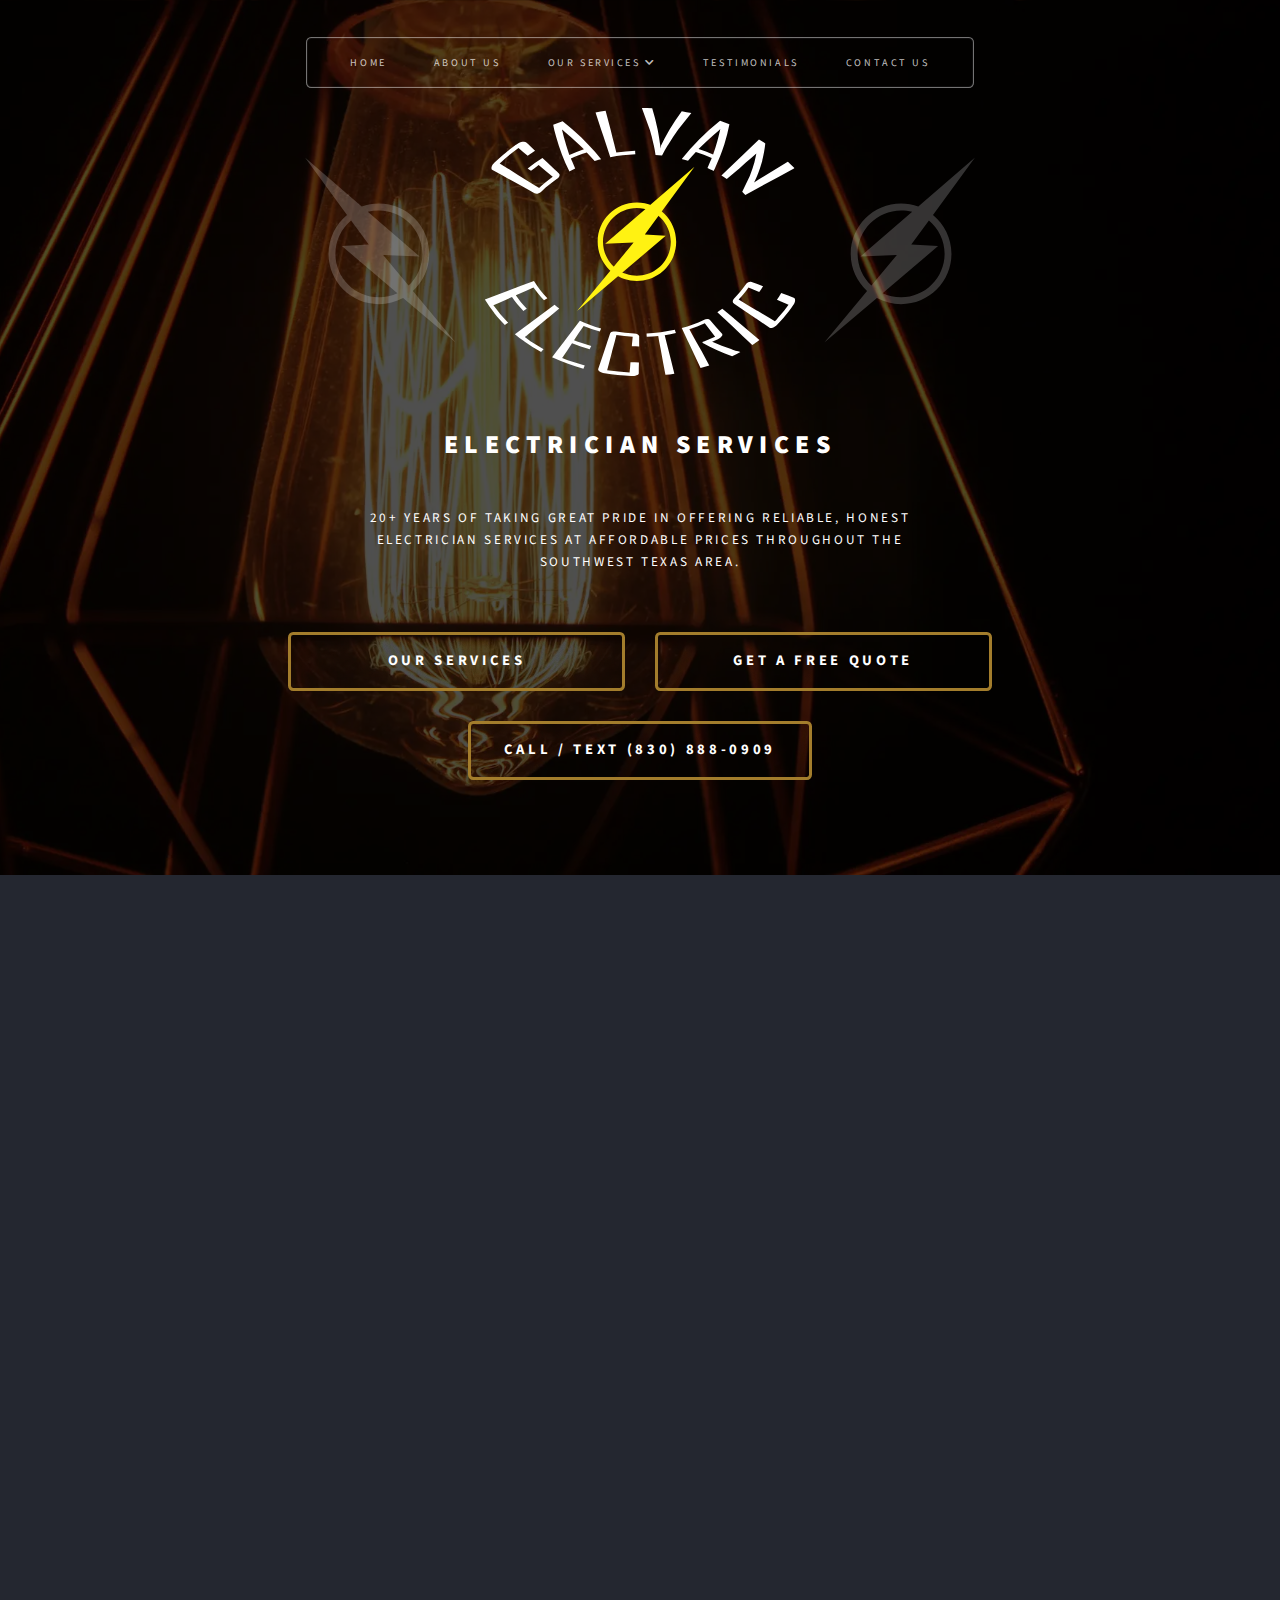
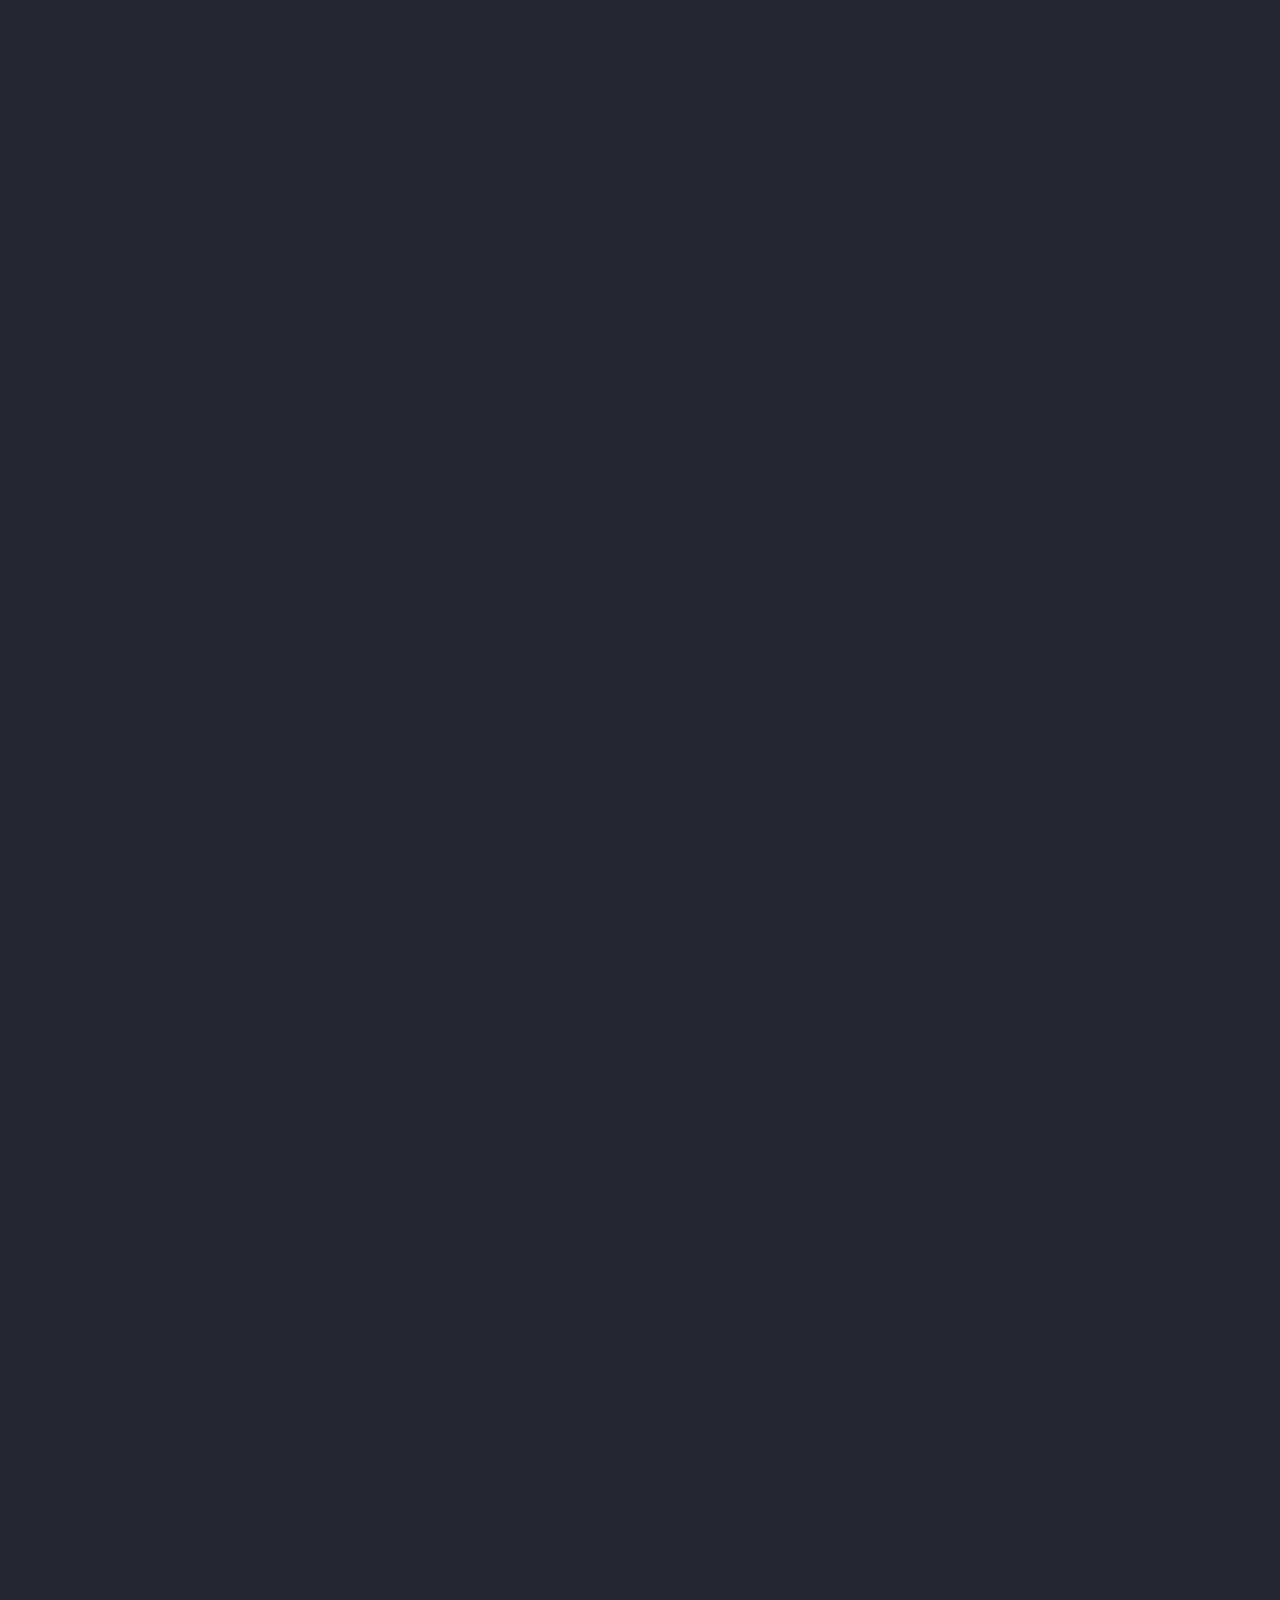
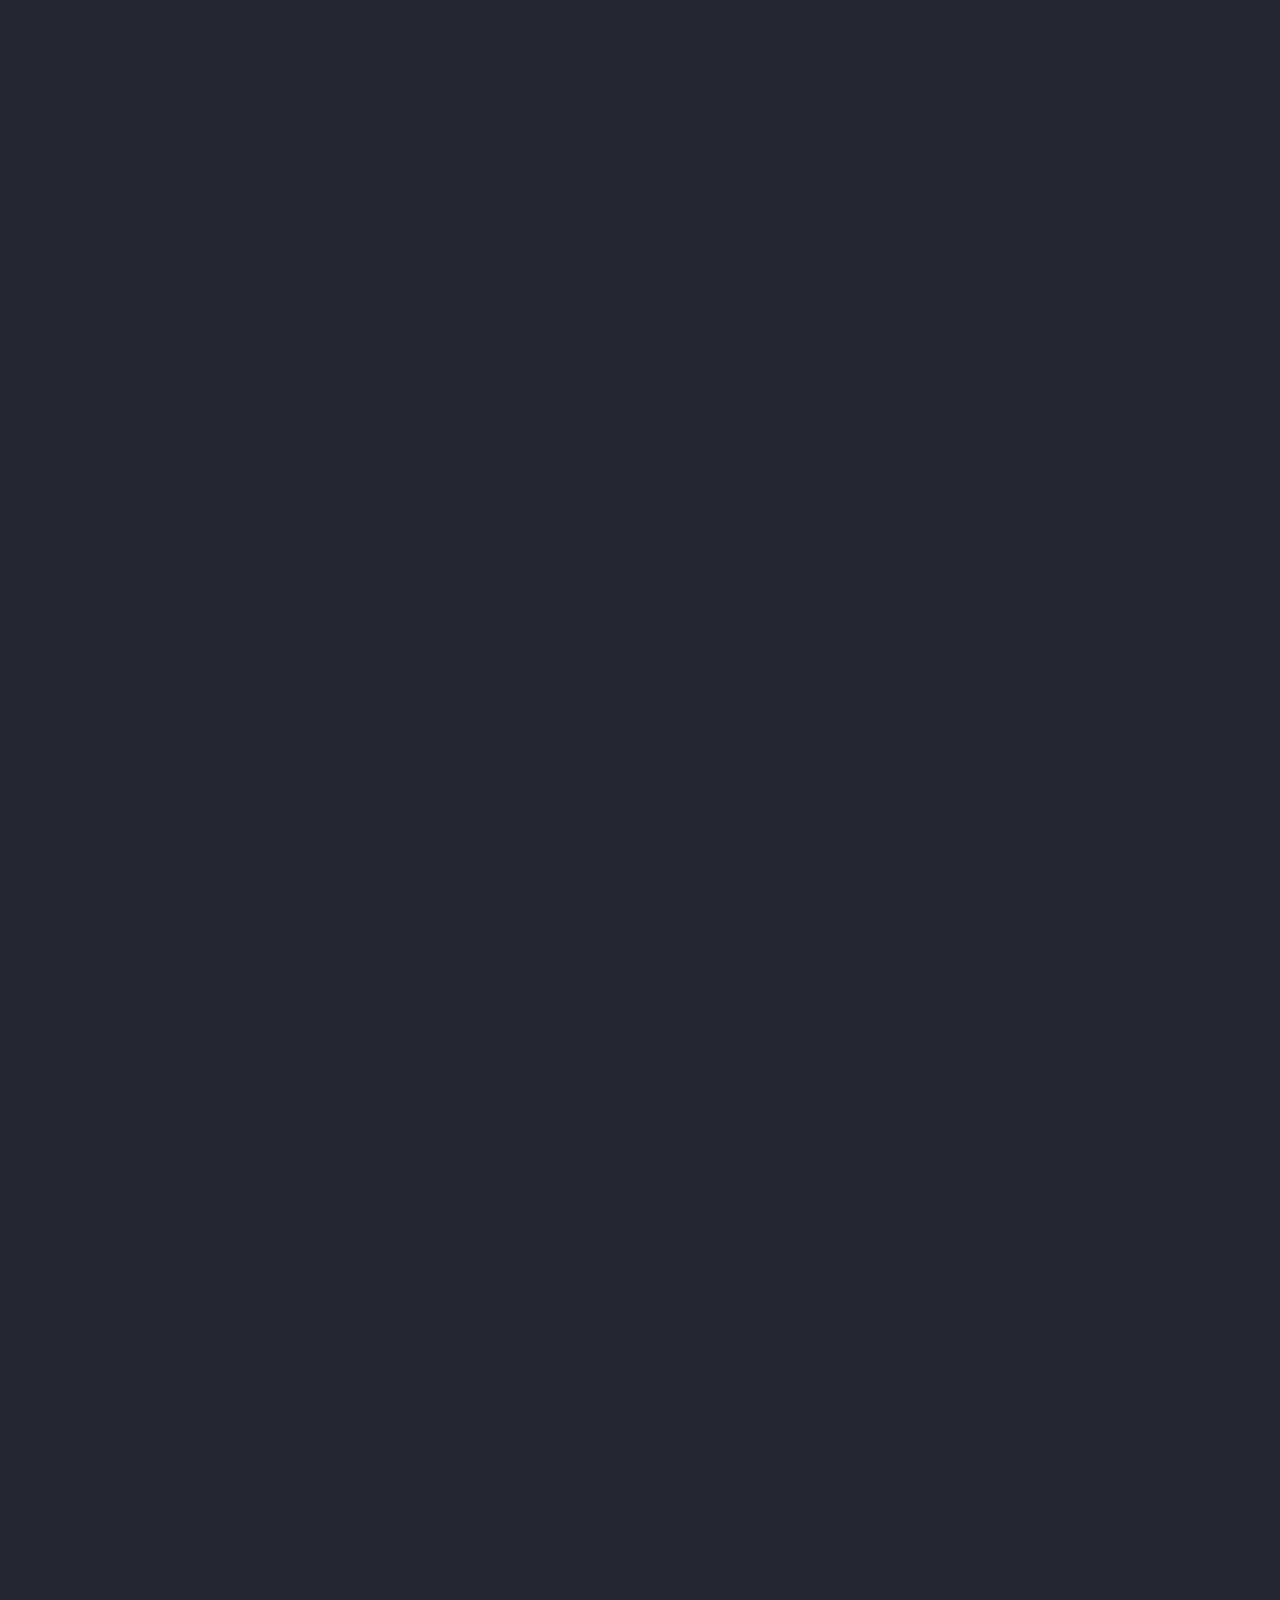
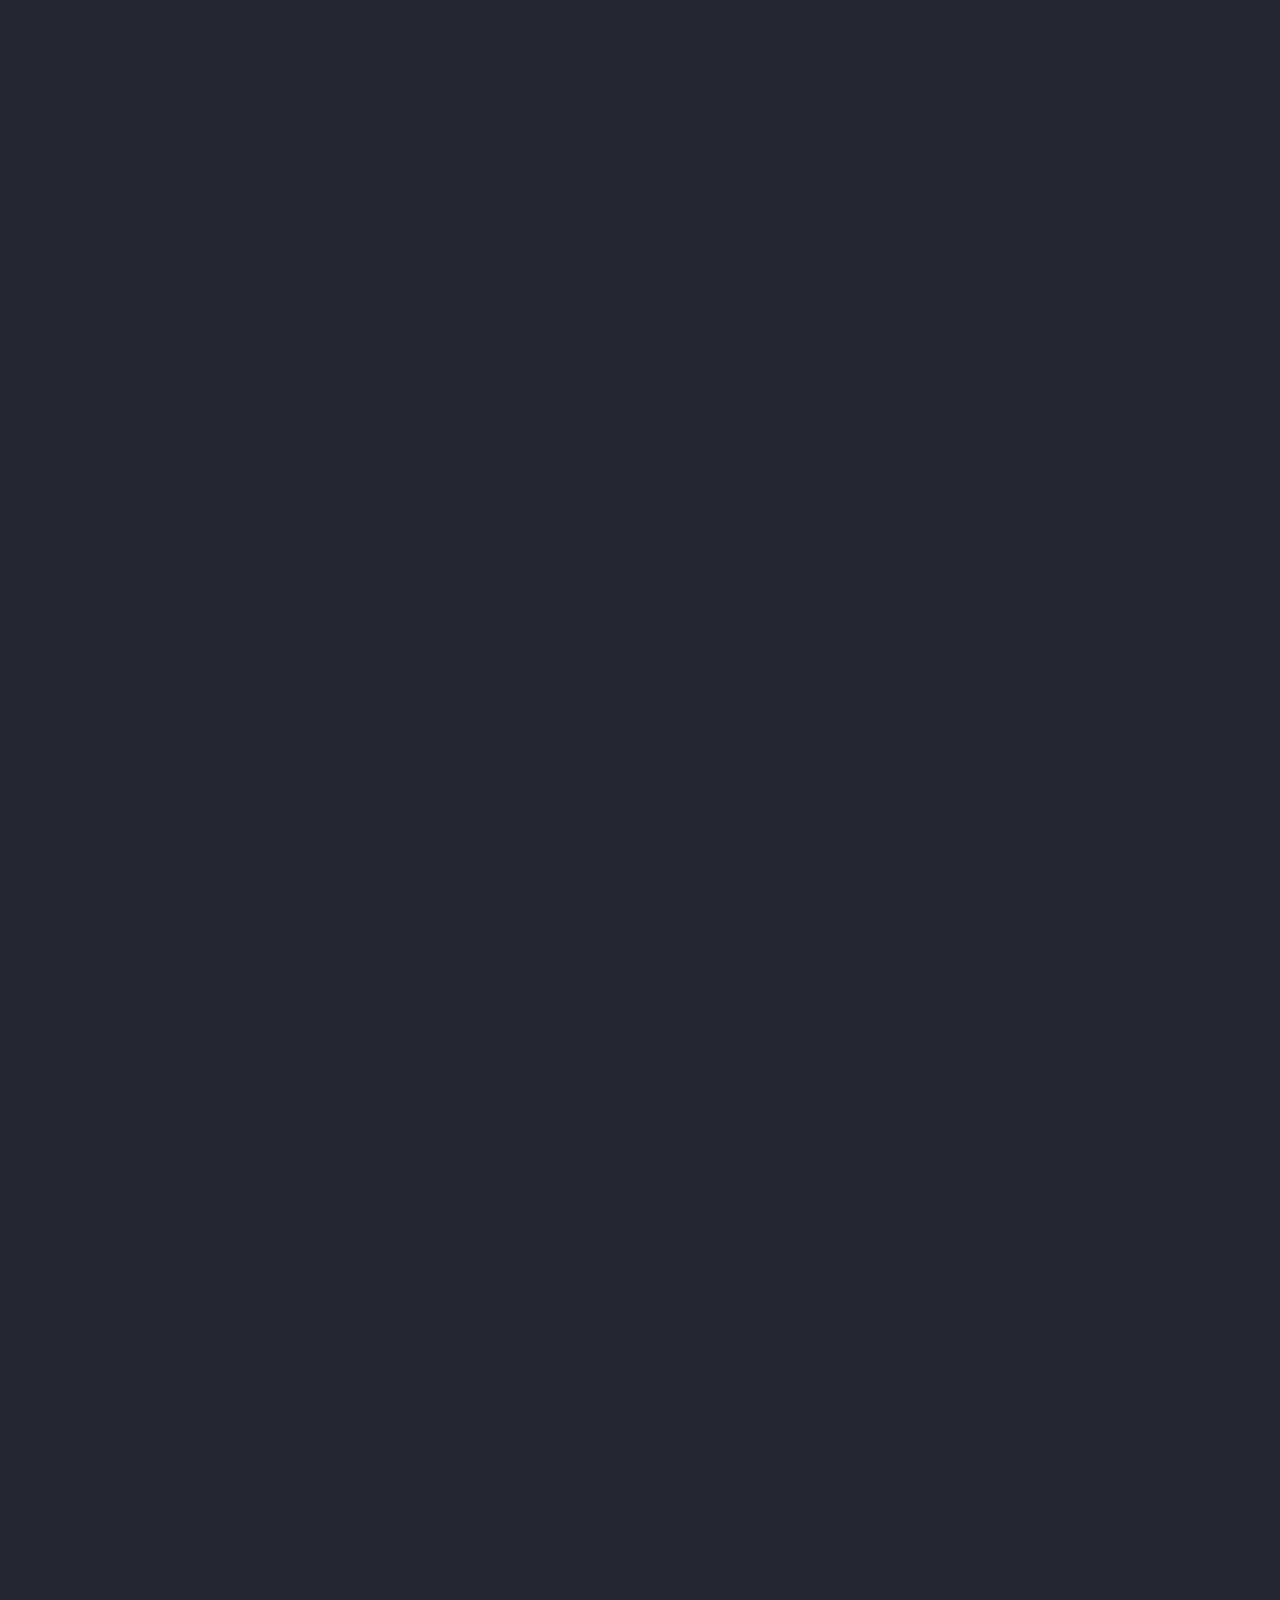
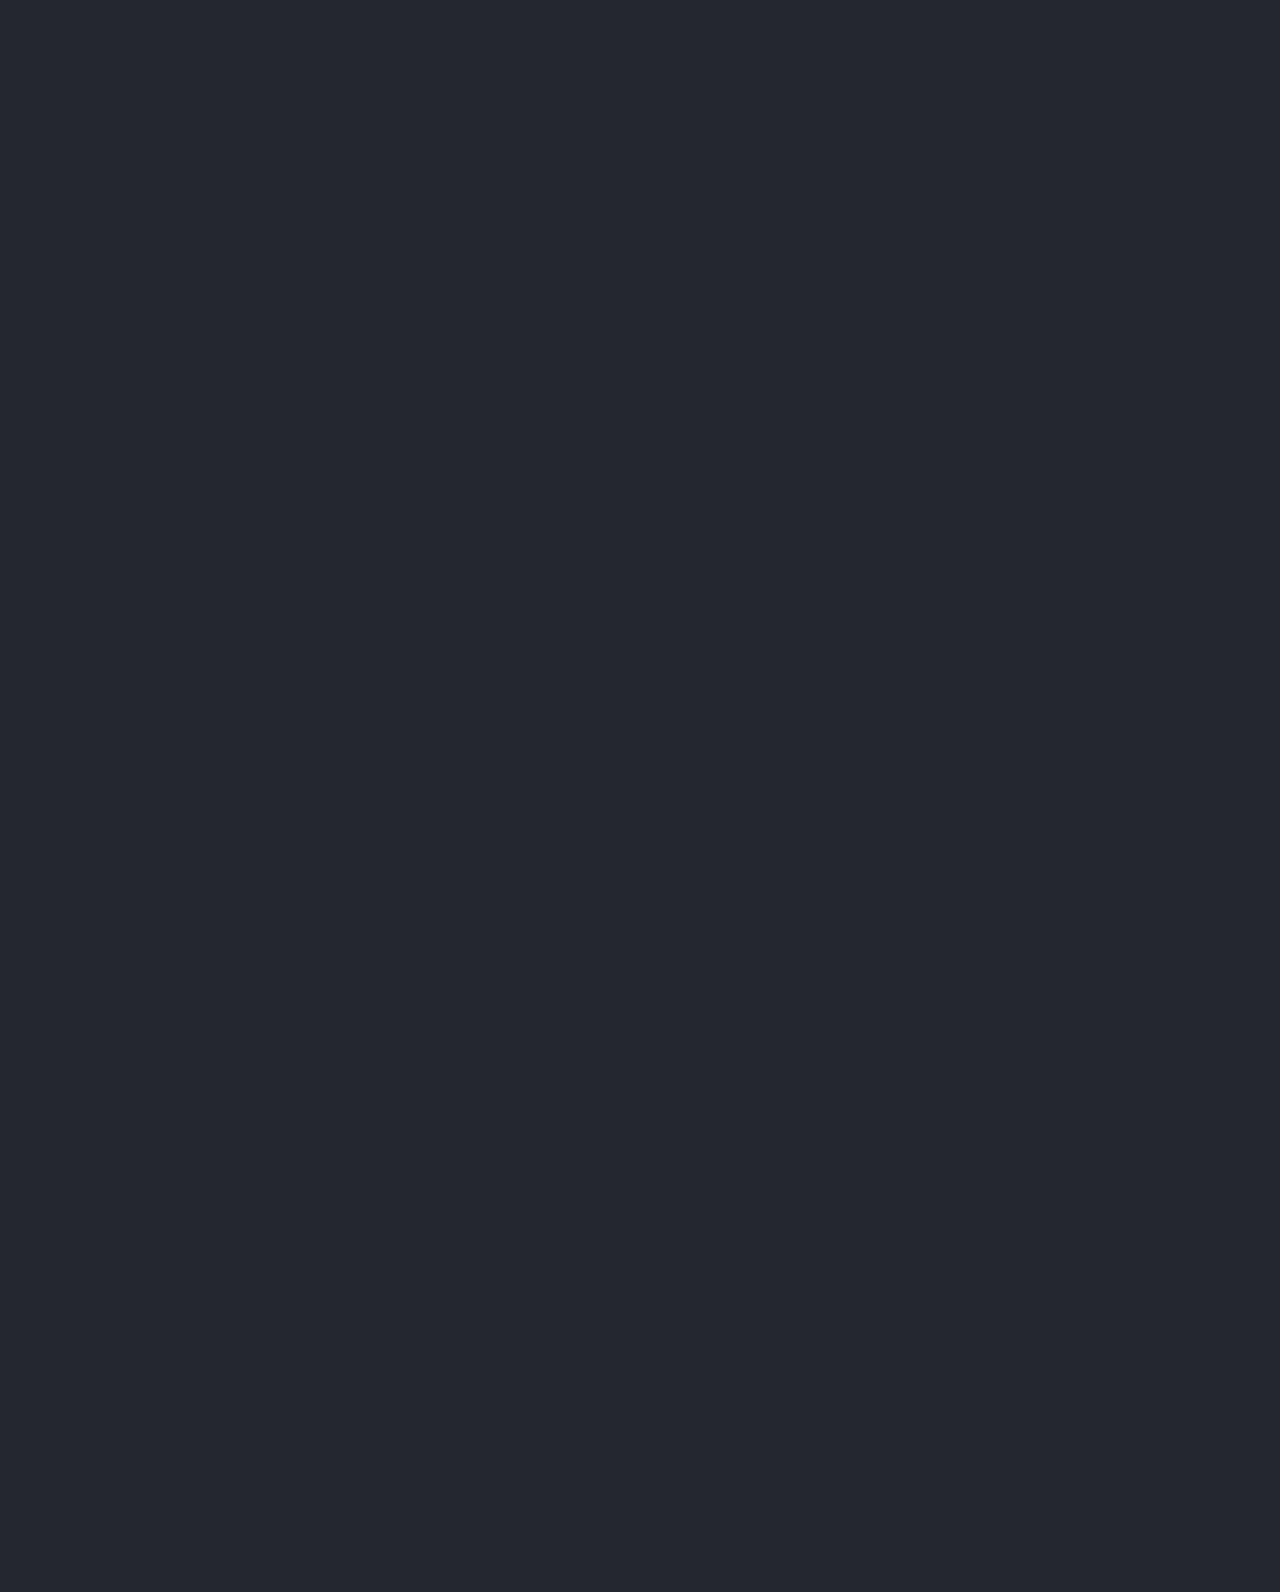
==== commit 623aec34: "on-site seo" ====
--- a/index.html
+++ b/index.html
@@ -15,9 +15,10 @@
         gtag('config', 'G-KV6P3YWHSS');
         </script>
 
-		<title>Galvan Electric</title>
+		<title>Electrician Services &mdash; Galvan Electric</title>
 		<meta charset="utf-8" />
 		<meta name="viewport" content="width=device-width, initial-scale=1, user-scalable=yes" />
+        <meta name="description" content="Looking for reliable electrician services? Our team of experienced electricians offers top-notch solutions for all your electrical needs. From installations and repairs to maintenance and upgrades, we've got you covered. Contact us today for professional electrician services you can trust.">
         <link rel="shortcut icon" href="/images/favicon.ico?" type="image/x-icon">
 		<link rel="stylesheet" href="assets/css/main.css" />
 	</head>
@@ -29,8 +30,9 @@
 
 					<!-- Logo -->
 						<div id="logo">
-							<h1><a href="index.html"><img src="/images/logo.svg" alt="galvan electric services"></a></h1>
-							<p>20+ years of taking great pride in offering reliable, honest service at affordable prices throughout the Southwest Texas area.</p>
+							<div><a href="index"><img src="/images/logo.svg" alt="galvan electrician services"></a></div>
+                            <h1>Electrician Services</h1>
+							<p>20+ years of taking great pride in offering reliable, honest electrician services at affordable prices throughout the Southwest Texas area.</p>
                             <ul class="actions special intro">
                                 <li><a href="#main" class="button large opaque scrolly">Our Services</a></li>
                                 <li><a href="#footer" class="button large opaque scrolly">Get A Free Quote</a></li>
@@ -41,17 +43,17 @@
 					<!-- Nav -->
 						<nav id="nav">
 							<ul>
-								<li class="current"><a href="index.html">Home</a></li>
+								<li class="current"><a href="index">Home</a></li>
 								<li><a class="scrolly" href="#intro">About Us</a></li>
 								<li>
                                     <a href="#">Our Services <span class="icon solid fa-chevron-down"></span></a>
                                     <ul class="drop-down">
-                                        <li><a href="residential.html">Residential</a></li>
-                                        <li><a href="commercial.html">Commercial</a></li>
-                                        <li><a href="upgrade.html">Upgrade</a></li>
-                                        <li><a href="lighting.html">Lighting</a></li>
-                                        <li><a href="emergency.html">Emergency</a></li>
-                                        <li><a href="rewire.html">Rewiring</a></li>
+                                        <li><a href="residential">Residential</a></li>
+                                        <li><a href="commercial">Commercial</a></li>
+                                        <li><a href="upgrade">Upgrade</a></li>
+                                        <li><a href="lighting">Lighting</a></li>
+                                        <li><a href="emergency">Emergency</a></li>
+                                        <li><a href="rewire">Rewiring</a></li>
                                     </ul>
                                 </li>
 								<li><a class="scrolly" href="#highlights">Testimonials</a></li>
@@ -72,7 +74,7 @@
 							OWNED & OPERATED BY MASTER ELECTRICIAN<br class="mobile-hide" />
                             <span class="owner">Jorge E. Galvan</span>
 						</p>
-						<p class="style3">We guarantee honesty and integrity in our services and strive to exceed your expectations in everything we do. Galvan Electric is committed to providing transparent answers to all your inquiries. Our assurance is prompt electrical services, exceptional results, and unparalleled customer support!</p>
+						<p class="style3">We guarantee honesty and integrity in our electrician services and strive to exceed your expectations in everything we do. Galvan Electric is committed to providing transparent answers to all your inquiries. Our assurance is prompt electrical services, exceptional results, and unparalleled customer support!</p>
 						<ul class="actions">
 							<li><a href="#highlights" class="button style3 large scrolly">See Reviews</a></li>
 						</ul>
@@ -92,67 +94,67 @@
 						<!-- Features -->
 							<section id="features">
 								<header class="style1">
-									<h2>OUR SERVICES</h2>
-									<p>We specialize in providing residential, commercial, industrial services, as well as new construction and remodeling projects. Our pricing is transparent and there are no hidden charges. The owner is personally involved in every project, ensuring quality and timely completion.</p>
+									<h2>ELECTRICIAN SERVICES</h2>
+									<p>We specialize in providing residential, commercial, industrial electrician services, as well as new construction and remodeling projects. Our pricing is transparent and there are no hidden charges. The owner is personally involved in every project, ensuring quality and timely completion.</p>
 								</header>
 								<div class="posts tiles">
                                     <article class="fadeInOnly">
-                                        <a href="residential.html" class="image link"><img src="images/residential.webp" alt="home kitchen lighting" /></a>
-                                        <div class="content">
-                                            <h3><a href="residential.html" class="link">RESIDENTIAL SERVICES</a></h3>
-                                            <p>We offer comprehensive electrical services for your home, including new construction, remodeling, outdoor lighting and outlet repair.</p>
-                                            <ul class="actions special">
-                                                <li><a href="residential.html" class="button style3 style4 link" alt="residential services">Learn more</a></li>
-                                            </ul>
-                                        </div>
-                                    </article>
-                                    <article class="fadeInOnly">
-                                        <a href="commercial.html" class="image link"><img src="images/commercial.webp" alt="commercial electrical service air force base" /></a>
-                                        <div class="content">
-                                            <h3><a href="commercial.html" class="link">COMMERCIAL SERVICES</a></h3>
-                                            <p>We'll work with you to meet your customers' demands and project professionalism. Get the best return on investment with us.</p>
-                                            <ul class="actions special">
-                                                <li><a href="commercial.html" class="button style3 style4 link" alt="commercial services">Learn more</a></li>
-                                            </ul>
-                                        </div>
-                                    </article>
-                                    <article class="fadeInOnly">
-                                        <a href="upgrade.html" class="image link"><img src="images/upgrade.webp" alt="electrical service upgrade and repair" /></a>
-                                        <div class="content">
-                                            <h3><a href="upgrade.html" class="link">SERVICE UPGRADE & REPAIR</a></h3>
-                                            <p>We guarantee your installation meets the latest electrical code for safety and insurance compliance.</p>
-                                            <ul class="actions special">
-                                                <li><a href="upgrade.html" class="button style3 style4 link" alt="upgrade services">Learn more</a></li>
-                                            </ul>
-                                        </div>
-                                    </article>
-                                    <article class="fadeInOnly">
-                                        <a href="lighting.html" class="image link"><img src="images/lighting.webp" alt="electrical lighting and design" /></a>
-                                        <div class="content">
-                                            <h3><a href="lighting.html" class="link">LIGHTING DESIGN & INSTALLATION</a></h3>
-                                            <p>Our lighting designers use innovative practices and technology to bring your vision to life.</p>
-                                            <ul class="actions special">
-                                                <li><a href="lighting.html" class="button style3 style4 link" alt="lighting services">Learn more</a></li>
-                                            </ul>
-                                        </div>
-                                    </article>
-                                    <article class="fadeInOnly">
-                                        <a href="emergency.html" class="image link"><img src="images/emergency.webp" alt="electrical emergency services" /></a>
-                                        <div class="content">
-                                            <h3><a href="emergency.html" class="link">EMERGENCY SERVICES</a></h3>
-                                            <p>Galvan Electric is available 7 days a week to provide emergency assistance and support when you need it most.</p>
-                                            <ul class="actions special">
-                                                <li><a href="emergency.html" class="button style3 style4 link" alt="emergency services">Learn more</a></li>
-                                            </ul>
-                                        </div>
-                                    </article>
-                                    <article class="fadeInOnly">
-                                        <a href="rewire.html" class="image link"><img src="images/rewire.webp" alt="electrical rewiring services" /></a>
-                                        <div class="content">
-                                            <h3><a href="rewire.html" class="link">RE-WIRING</a></h3>
-                                            <p>Our team can use our expertise to guarantee that your project is secure, cost-effective, and sustainable for the long-term.</p>
-                                            <ul class="actions special">
-                                                <li><a href="rewire.html" class="button style3 style4 link" alt="rewiring services">Learn more</a></li>
+                                        <a href="residential" class="image link"><img src="images/residential.webp" alt="home kitchen lighting electrician services" /></a>
+                                        <div class="content">
+                                            <h3><a href="residential" class="link">RESIDENTIAL SERVICES</a></h3>
+                                            <p>We offer comprehensive electrician services for your home, including new construction, remodeling, outdoor lighting and outlet repair.</p>
+                                            <ul class="actions special">
+                                                <li><a href="residential" class="button style3 style4 link" alt="residential services electrician services">Residential Service</a></li>
+                                            </ul>
+                                        </div>
+                                    </article>
+                                    <article class="fadeInOnly">
+                                        <a href="commercial" class="image link"><img src="images/commercial.webp" alt="commercial electrician services air force base" /></a>
+                                        <div class="content">
+                                            <h3><a href="commercial" class="link">COMMERCIAL SERVICES</a></h3>
+                                            <p>We'll work with you to meet your customers' demands and project professionalism. Get the best return on investment on electrician services with us.</p>
+                                            <ul class="actions special">
+                                                <li><a href="commercial" class="button style3 style4 link" alt="commercial electrician services">Commercial Service</a></li>
+                                            </ul>
+                                        </div>
+                                    </article>
+                                    <article class="fadeInOnly">
+                                        <a href="upgrade" class="image link"><img src="images/upgrade.webp" alt="electrician services upgrade and repair" /></a>
+                                        <div class="content">
+                                            <h3><a href="upgrade" class="link">SERVICE UPGRADE & REPAIR</a></h3>
+                                            <p>We guarantee your installation meets the latest electrical code for safety and insurance compliance for electrician services.</p>
+                                            <ul class="actions special">
+                                                <li><a href="upgrade" class="button style3 style4 link" alt="upgrade electrician services">Upgrade Service</a></li>
+                                            </ul>
+                                        </div>
+                                    </article>
+                                    <article class="fadeInOnly">
+                                        <a href="lighting" class="image link"><img src="images/lighting.webp" alt="electrician services lighting and design" /></a>
+                                        <div class="content">
+                                            <h3><a href="lighting" class="link">LIGHTING DESIGN & INSTALLATION</a></h3>
+                                            <p>Our electrician service lighting designers use innovative practices and technology to bring your vision to life.</p>
+                                            <ul class="actions special">
+                                                <li><a href="lighting" class="button style3 style4 link" alt="lighting electrician services">Lighting Service</a></li>
+                                            </ul>
+                                        </div>
+                                    </article>
+                                    <article class="fadeInOnly">
+                                        <a href="emergency" class="image link"><img src="images/emergency.webp" alt="electrician services emergency" /></a>
+                                        <div class="content">
+                                            <h3><a href="emergency" class="link">EMERGENCY SERVICES</a></h3>
+                                            <p>Galvan Electric is available 7 days a week to provide emergency electrician service assistance and support when you need it most.</p>
+                                            <ul class="actions special">
+                                                <li><a href="emergency" class="button style3 style4 link" alt="emergency electrician services">Emergency Service</a></li>
+                                            </ul>
+                                        </div>
+                                    </article>
+                                    <article class="fadeInOnly">
+                                        <a href="rewire" class="image link"><img src="images/rewire.webp" alt="electrician services rewiring" /></a>
+                                        <div class="content">
+                                            <h3><a href="rewire" class="link">RE-WIRING</a></h3>
+                                            <p>Our team can use our electrician services expertise to guarantee that your project is secure, cost-effective, and sustainable for the long-term.</p>
+                                            <ul class="actions special">
+                                                <li><a href="rewire" class="button style3 style4 link" alt="rewiring electrician services">Rewiring Service</a></li>
                                             </ul>
                                         </div>
                                     </article>
@@ -169,28 +171,28 @@
 						<div class="row aln-center">
 							<div class="col-4 col-12-medium">
 								<section class="highlight">
-									<div class="image featured fadeInLeft"><img src="images/rev1.webp" alt="house power upgrade" /></div>
+									<div class="image featured fadeInLeft"><img src="images/rev1.webp" alt="house power upgrade electrician services" /></div>
 									<h3>Maria S.</h3>
 									<p>I had the pleasure of hiring Galvan Electric for a recent project, and I must say, their work was absolutely outstanding. From the moment they arrived, their professionalism and expertise were evident. They tackled the electrical task with precision and efficiency, leaving no room for error. Not only did they complete the job promptly, but also provided valuable advice and suggestions to improve the overall safety and functionality of my electrical system. I am genuinely impressed with their skill, attention to detail, and dedication to delivering top-notch service. If you're seeking a reliable electrician, look no further!</p>
 								</section>
 							</div>
 							<div class="col-4 col-12-medium">
 								<section class="highlight">
-									<div class="image featured fadeIn"><img src="images/rev2.webp" alt="barn electrical service" /></div>
+									<div class="image featured fadeIn"><img src="images/rev2.webp" alt="barn electrician services" /></div>
 									<h3>Mike A.</h3>
 									<p>I recently hired Jorge for some electrical work in my horse stable, and I couldn't be happier with the service I received. Jorge displayed exceptional skill and knowledge, quickly diagnosing and resolving the issues at hand. He was punctual, professional, and went above and beyond to ensure the job was done right. I highly recommend his services for any electrical needs.</p>
 								</section>
 							</div>
 							<div class="col-4 col-12-medium">
 								<section class="highlight">
-									<div class="image featured fadeInLeft"><img src="images/rev3.webp" alt="bathroom light upgrade" /></div>
+									<div class="image featured fadeInLeft"><img src="images/rev3.webp" alt="bathroom light upgrade electrician services" /></div>
 									<h3>Vince L.</h3>
 									<p>Galvan Electric was amazing. The owner realized how bad our situation was and even though he didn't have to he went out on a weeked just a few hours after I put in the service request. The guys were all so nice and quick. We are forever grateful for this company.</p>
 								</section>
 							</div>
 							<div class="col-4 col-12-medium">
 								<section class="highlight">
-									<div class="image featured fadeIn"><img src="images/rev4.webp" alt="warehouse lighting electrical" /></div>
+									<div class="image featured fadeIn"><img src="images/rev4.webp" alt="warehouse lighting electrical electrician services" /></div>
 									<h3>Bryan G.</h3>
 									<p>What sets Jorge apart is their commitment to safety and functionality. He went above and beyond by providing valuable advice and suggestions to improve the overall efficiency and safety of my electrical system. His dedication to delivering top-notch service was truly impressive.</p>
 								</section>
@@ -258,7 +260,7 @@
 							<h2><span class="owner yellow">20+</span> YEARS OF EXPERIENCE AT YOUR COMMAND.</h2>
 							<h2>GET YOUR <span class="owner yellow">FREE</span> ESTIMATE TODAY</h2>
 							<p>
-								Schedule a consultation and see why our thousands of customers throughout southwest Texas have entrusted us with their electrical repairs for years.
+								Schedule a consultation for our electrician services and see why our thousands of customers throughout southwest Texas have entrusted us with their electrical repairs for years.
 							</p>
                             <ul class="actions special">
                                 <li><a href="#header" class="button style3 large scrolly">Back to Top</a>
--- a/assets/css/main.css
+++ b/assets/css/main.css
@@ -2139,7 +2139,7 @@
 			color: #fff;
 			font-size: 2em;
 			letter-spacing: 0.25em;
-            margin-bottom: 2em;
+            margin: 2em 0;
 		}
 
 		#logo p {
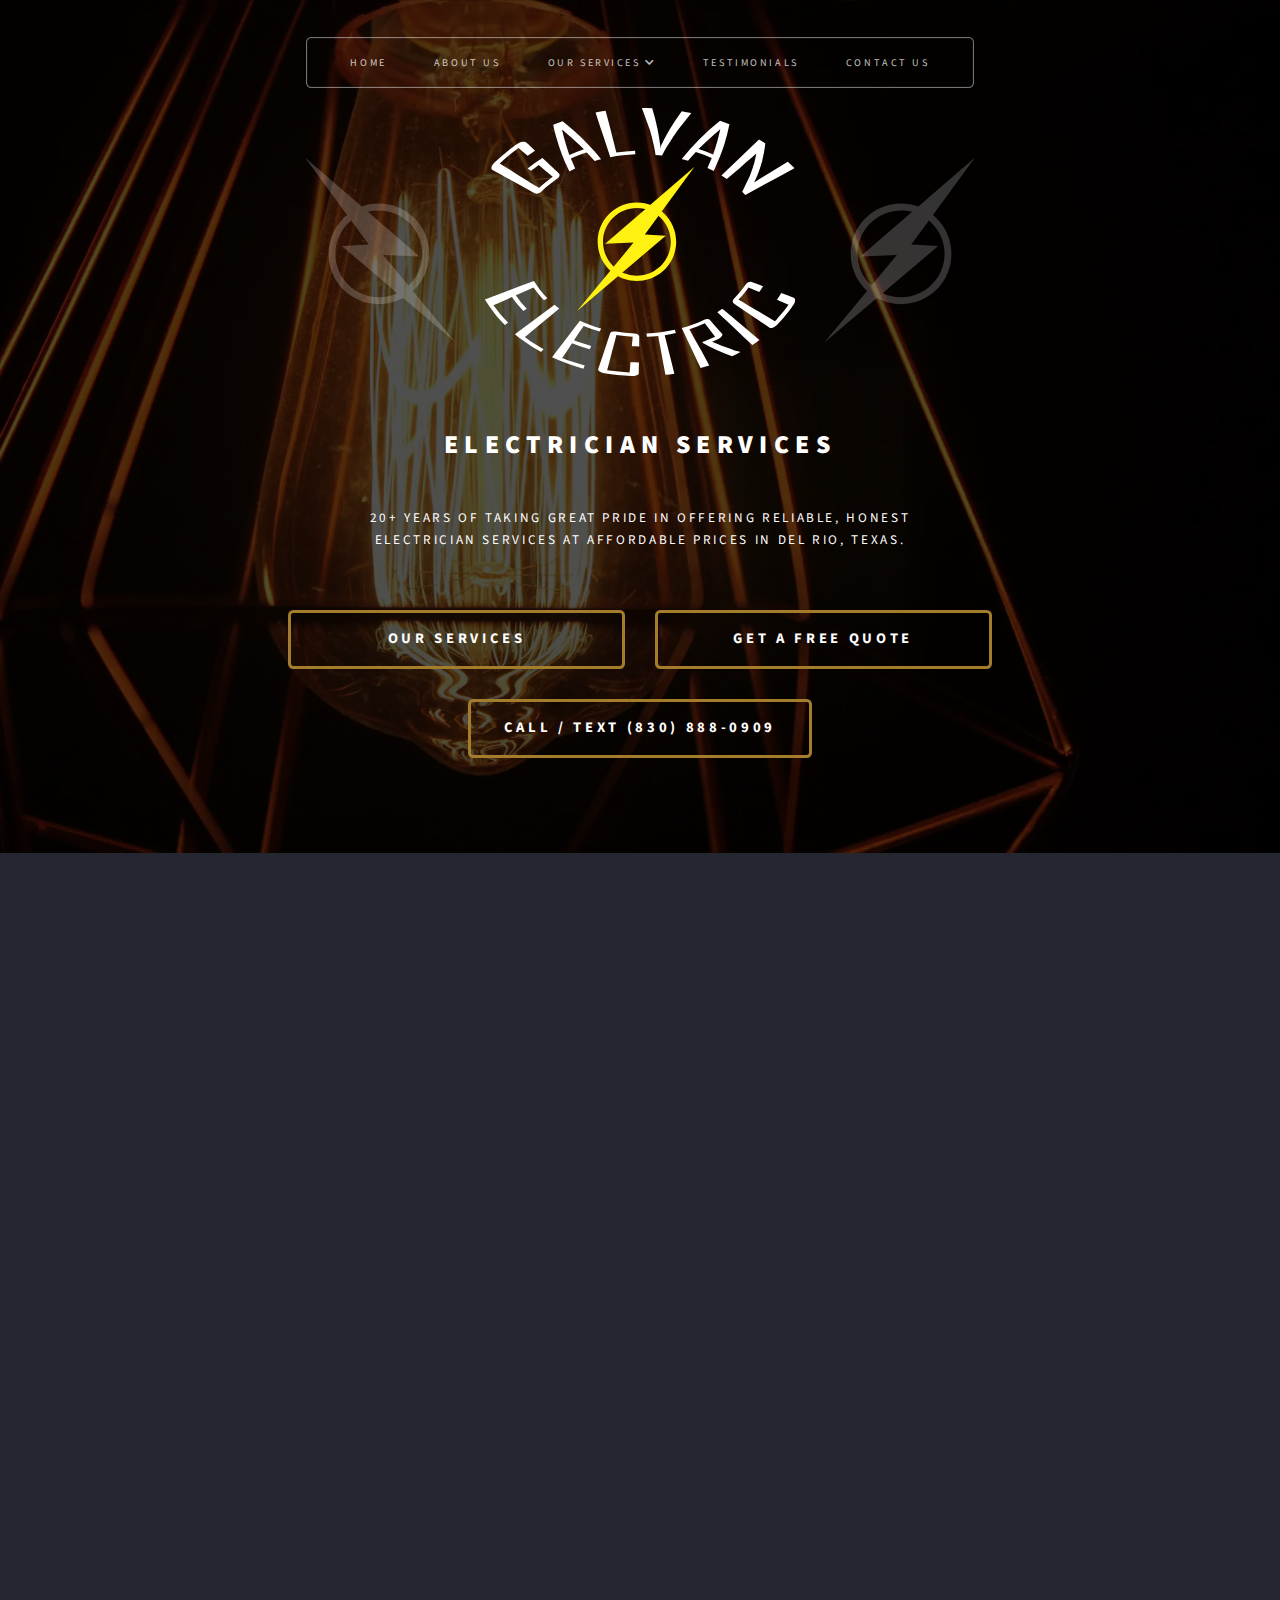
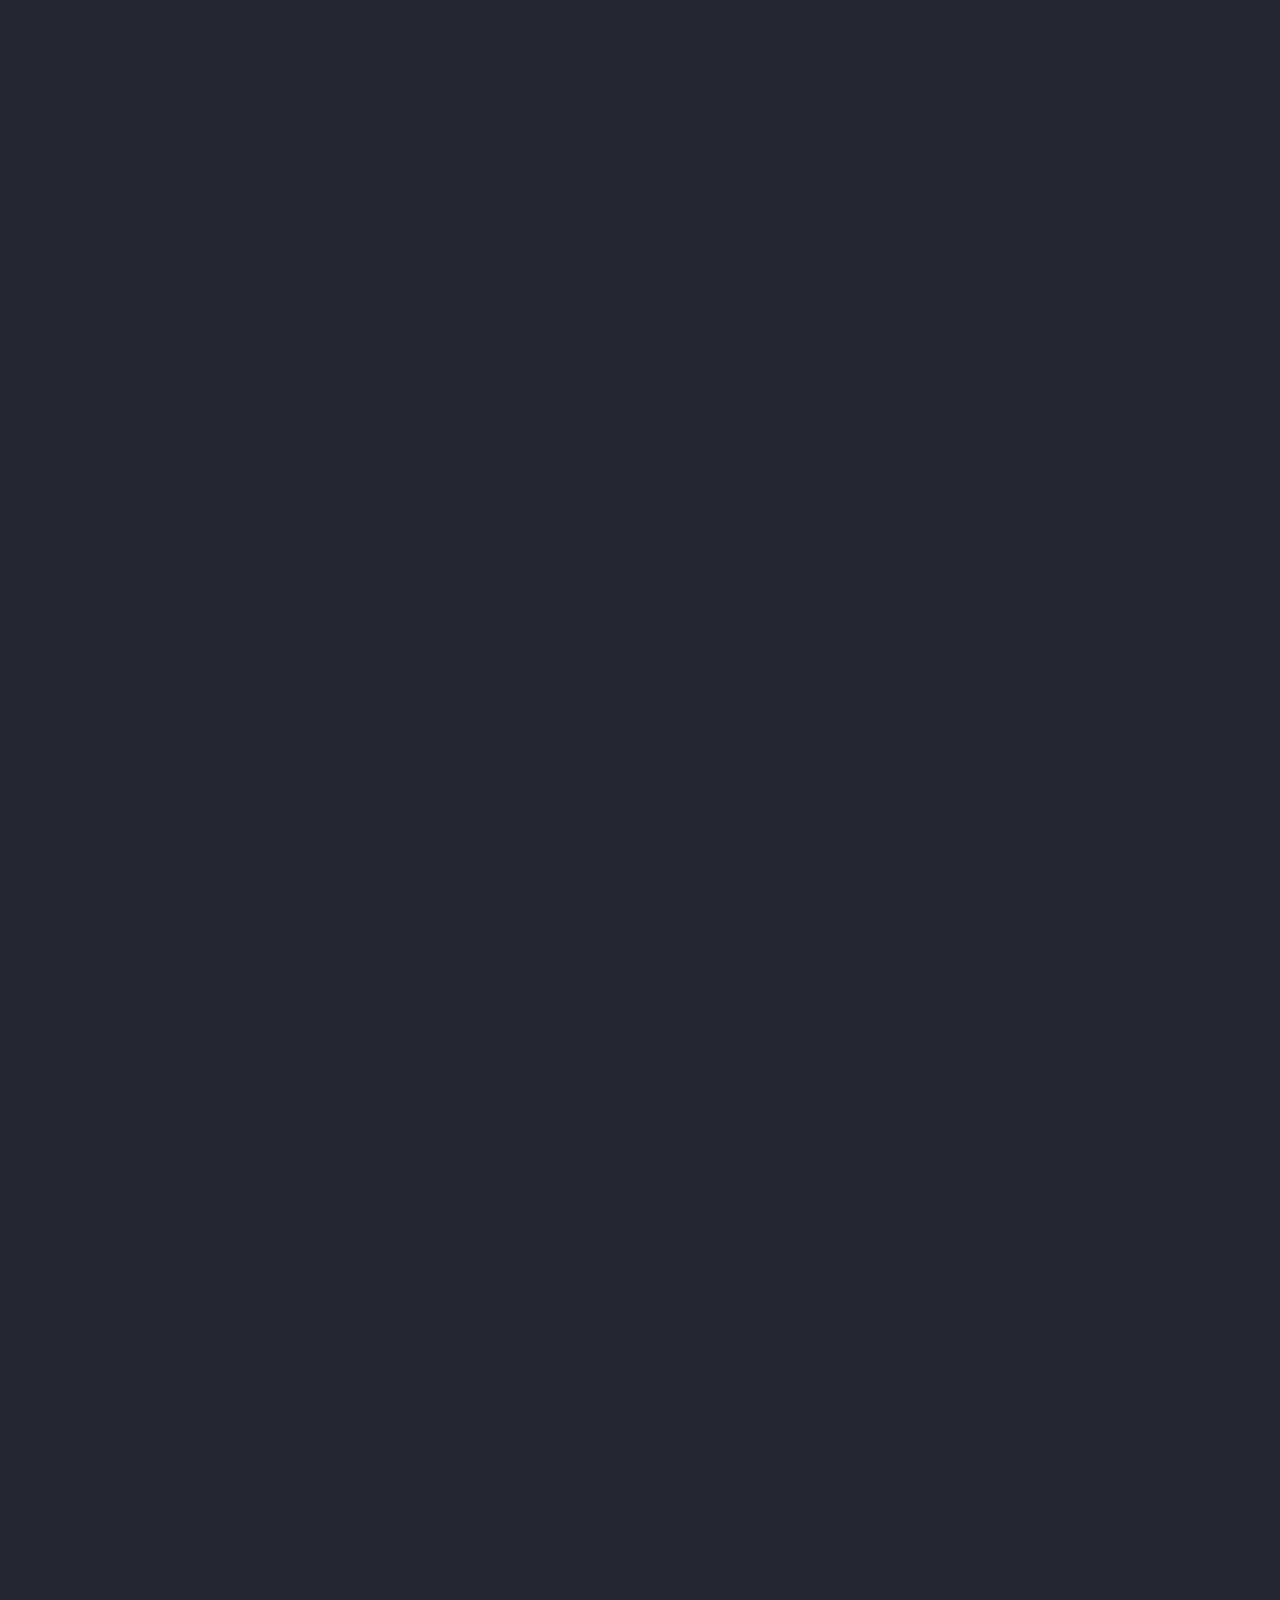
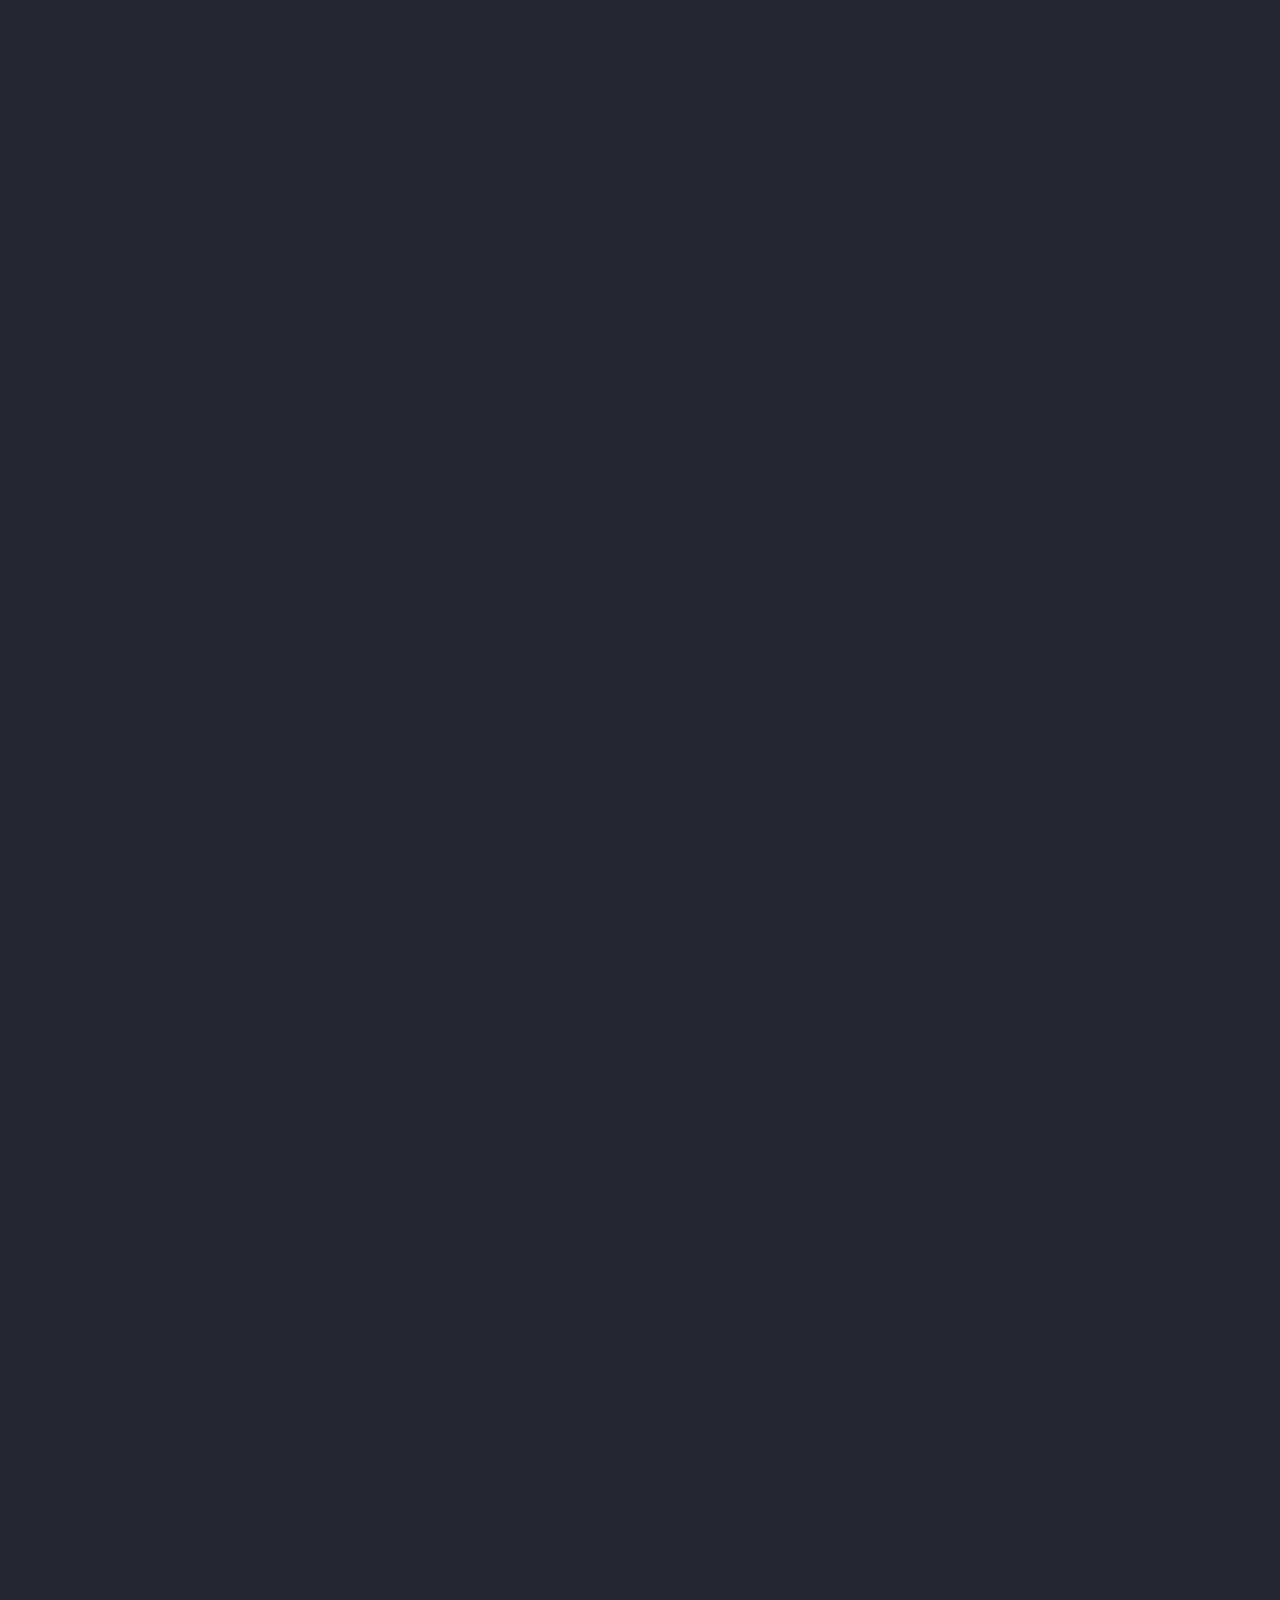
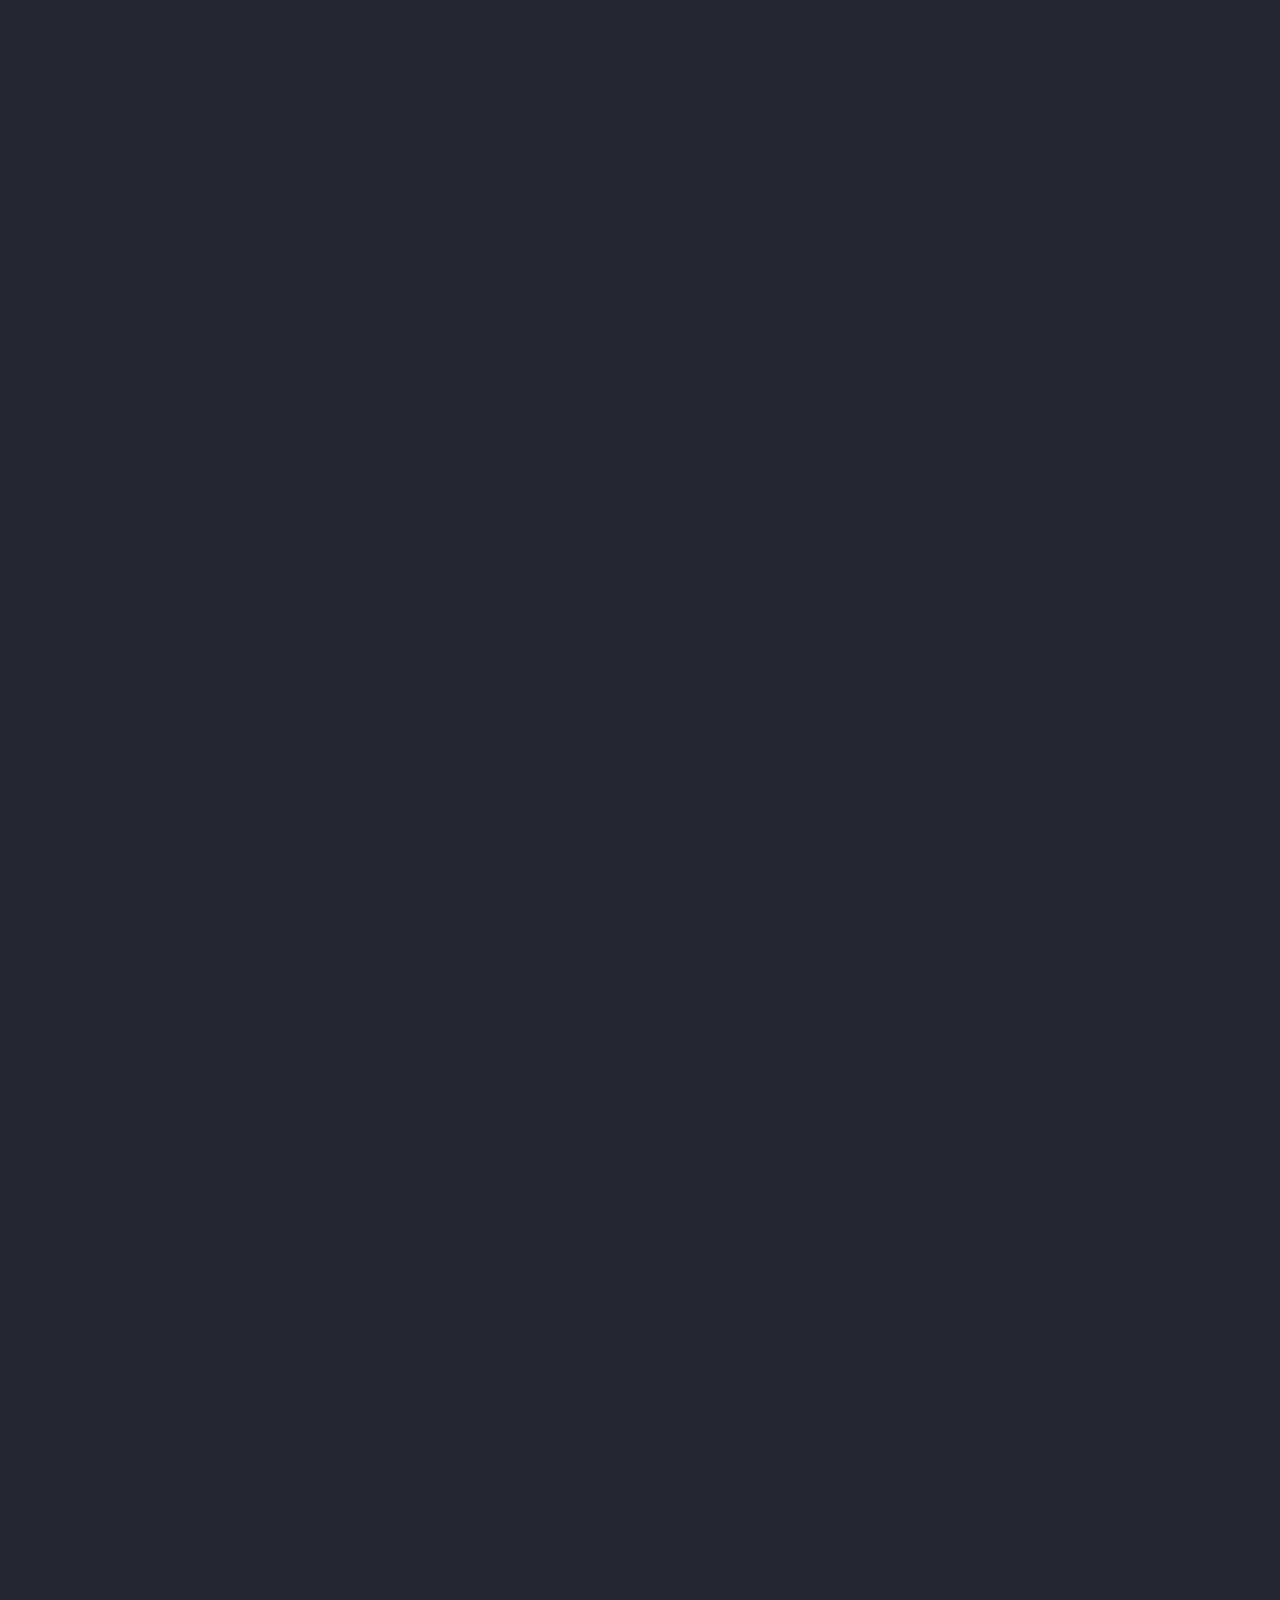
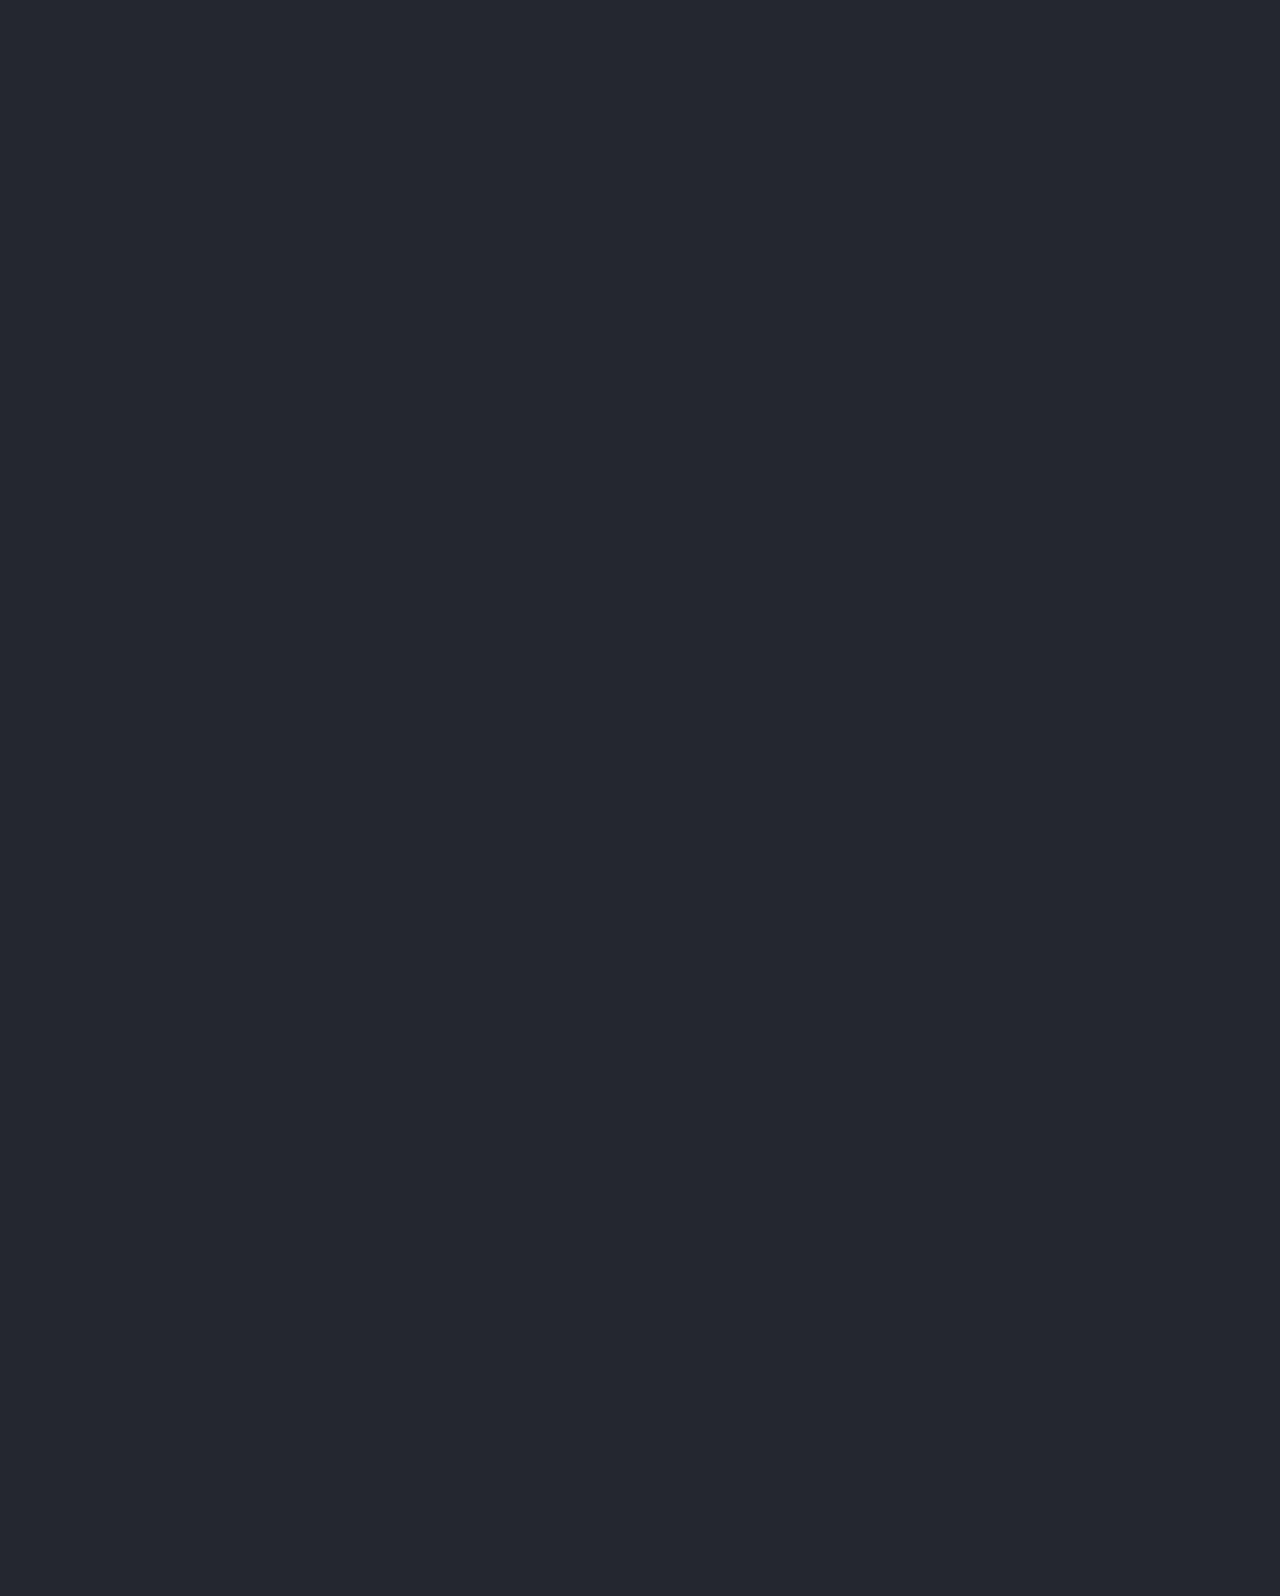
==== commit 308da8d4: "del rio" ====
--- a/index.html
+++ b/index.html
@@ -18,7 +18,7 @@
 		<title>Electrician Services &mdash; Galvan Electric</title>
 		<meta charset="utf-8" />
 		<meta name="viewport" content="width=device-width, initial-scale=1, user-scalable=yes" />
-        <meta name="description" content="Looking for reliable electrician services? Our team of experienced electricians offers top-notch solutions for all your electrical needs. From installations and repairs to maintenance and upgrades, we've got you covered. Contact us today for professional electrician services you can trust.">
+        <meta name="description" content="Looking for reliable Del Rio electrician services? Our team of experienced electricians offers top-notch solutions for all your electrical needs. From installations and repairs to maintenance and upgrades, we've got you covered. Contact us today for professional electrician services you can trust.">
         <link rel="shortcut icon" href="/images/favicon.ico?" type="image/x-icon">
 		<link rel="stylesheet" href="assets/css/main.css" />
 	</head>
@@ -32,7 +32,7 @@
 						<div id="logo">
 							<div><a href="index"><img src="/images/logo.svg" alt="galvan electrician services"></a></div>
                             <h1>Electrician Services</h1>
-							<p>20+ years of taking great pride in offering reliable, honest electrician services at affordable prices throughout the Southwest Texas area.</p>
+							<p>20+ years of taking great pride in offering reliable, honest electrician services at affordable prices in Del Rio, Texas.</p>
                             <ul class="actions special intro">
                                 <li><a href="#main" class="button large opaque scrolly">Our Services</a></li>
                                 <li><a href="#footer" class="button large opaque scrolly">Get A Free Quote</a></li>
@@ -74,7 +74,7 @@
 							OWNED & OPERATED BY MASTER ELECTRICIAN<br class="mobile-hide" />
                             <span class="owner">Jorge E. Galvan</span>
 						</p>
-						<p class="style3">We guarantee honesty and integrity in our electrician services and strive to exceed your expectations in everything we do. Galvan Electric is committed to providing transparent answers to all your inquiries. Our assurance is prompt electrical services, exceptional results, and unparalleled customer support!</p>
+						<p class="style3">Based in Del Rio, Texas, we guarantee honesty and integrity in our electrician services and strive to exceed your expectations in everything we do. Galvan Electric is committed to providing transparent answers to all your inquiries. Our assurance is prompt electrical services, exceptional results, and unparalleled customer support!</p>
 						<ul class="actions">
 							<li><a href="#highlights" class="button style3 large scrolly">See Reviews</a></li>
 						</ul>
@@ -95,7 +95,7 @@
 							<section id="features">
 								<header class="style1">
 									<h2>ELECTRICIAN SERVICES</h2>
-									<p>We specialize in providing residential, commercial, industrial electrician services, as well as new construction and remodeling projects. Our pricing is transparent and there are no hidden charges. The owner is personally involved in every project, ensuring quality and timely completion.</p>
+									<p>We specialize in providing residential, commercial, industrial electrician services, as well as new construction and remodeling projects. Our pricing is transparent and there are no hidden charges. Our Del Rio owner is personally involved in every project, ensuring quality and timely completion.</p>
 								</header>
 								<div class="posts tiles">
                                     <article class="fadeInOnly">
@@ -173,28 +173,28 @@
 								<section class="highlight">
 									<div class="image featured fadeInLeft"><img src="images/rev1.webp" alt="house power upgrade electrician services" /></div>
 									<h3>Maria S.</h3>
-									<p>I had the pleasure of hiring Galvan Electric for a recent project, and I must say, their work was absolutely outstanding. From the moment they arrived, their professionalism and expertise were evident. They tackled the electrical task with precision and efficiency, leaving no room for error. Not only did they complete the job promptly, but also provided valuable advice and suggestions to improve the overall safety and functionality of my electrical system. I am genuinely impressed with their skill, attention to detail, and dedication to delivering top-notch service. If you're seeking a reliable electrician, look no further!</p>
+									<p>I had the pleasure of hiring Galvan Electric for a recent project in Del Rio, and I must say, their work was absolutely outstanding. From the moment they arrived, their professionalism and expertise were evident. They tackled the electrical task with precision and efficiency, leaving no room for error. Not only did they complete the job promptly, but also provided valuable advice and suggestions to improve the overall safety and functionality of my electrical system. I am genuinely impressed with their skill, attention to detail, and dedication to delivering top-notch service. If you're seeking a reliable electrician, look no further!</p>
 								</section>
 							</div>
 							<div class="col-4 col-12-medium">
 								<section class="highlight">
 									<div class="image featured fadeIn"><img src="images/rev2.webp" alt="barn electrician services" /></div>
 									<h3>Mike A.</h3>
-									<p>I recently hired Jorge for some electrical work in my horse stable, and I couldn't be happier with the service I received. Jorge displayed exceptional skill and knowledge, quickly diagnosing and resolving the issues at hand. He was punctual, professional, and went above and beyond to ensure the job was done right. I highly recommend his services for any electrical needs.</p>
+									<p>I recently hired Jorge for some electrical work in my horse stable in Del Rio, and I couldn't be happier with the service I received. Jorge displayed exceptional skill and knowledge, quickly diagnosing and resolving the issues at hand. He was punctual, professional, and went above and beyond to ensure the job was done right. I highly recommend his services for any electrical needs.</p>
 								</section>
 							</div>
 							<div class="col-4 col-12-medium">
 								<section class="highlight">
 									<div class="image featured fadeInLeft"><img src="images/rev3.webp" alt="bathroom light upgrade electrician services" /></div>
 									<h3>Vince L.</h3>
-									<p>Galvan Electric was amazing. The owner realized how bad our situation was and even though he didn't have to he went out on a weeked just a few hours after I put in the service request. The guys were all so nice and quick. We are forever grateful for this company.</p>
+									<p>Galvan Electric was amazing. The owner realized how bad our situation in Del Rio was and even though he didn't have to he went out on a weeked just a few hours after I put in the service request. The guys were all so nice and quick. We are forever grateful for this company.</p>
 								</section>
 							</div>
 							<div class="col-4 col-12-medium">
 								<section class="highlight">
 									<div class="image featured fadeIn"><img src="images/rev4.webp" alt="warehouse lighting electrical electrician services" /></div>
 									<h3>Bryan G.</h3>
-									<p>What sets Jorge apart is their commitment to safety and functionality. He went above and beyond by providing valuable advice and suggestions to improve the overall efficiency and safety of my electrical system. His dedication to delivering top-notch service was truly impressive.</p>
+									<p>What sets Jorge apart is their commitment to safety and functionality. He went above and beyond by providing valuable advice and suggestions to improve the overall efficiency and safety of my electrical system in Del Rio. His dedication to delivering top-notch service was truly impressive.</p>
 								</section>
 							</div>
 						</div>
@@ -260,7 +260,7 @@
 							<h2><span class="owner yellow">20+</span> YEARS OF EXPERIENCE AT YOUR COMMAND.</h2>
 							<h2>GET YOUR <span class="owner yellow">FREE</span> ESTIMATE TODAY</h2>
 							<p>
-								Schedule a consultation for our electrician services and see why our thousands of customers throughout southwest Texas have entrusted us with their electrical repairs for years.
+								Schedule a consultation for our electrician services and see why our thousands of customers throughout Del Rio and greater southwest Texas have entrusted us with their electrical repairs for years.
 							</p>
                             <ul class="actions special">
                                 <li><a href="#header" class="button style3 large scrolly">Back to Top</a>
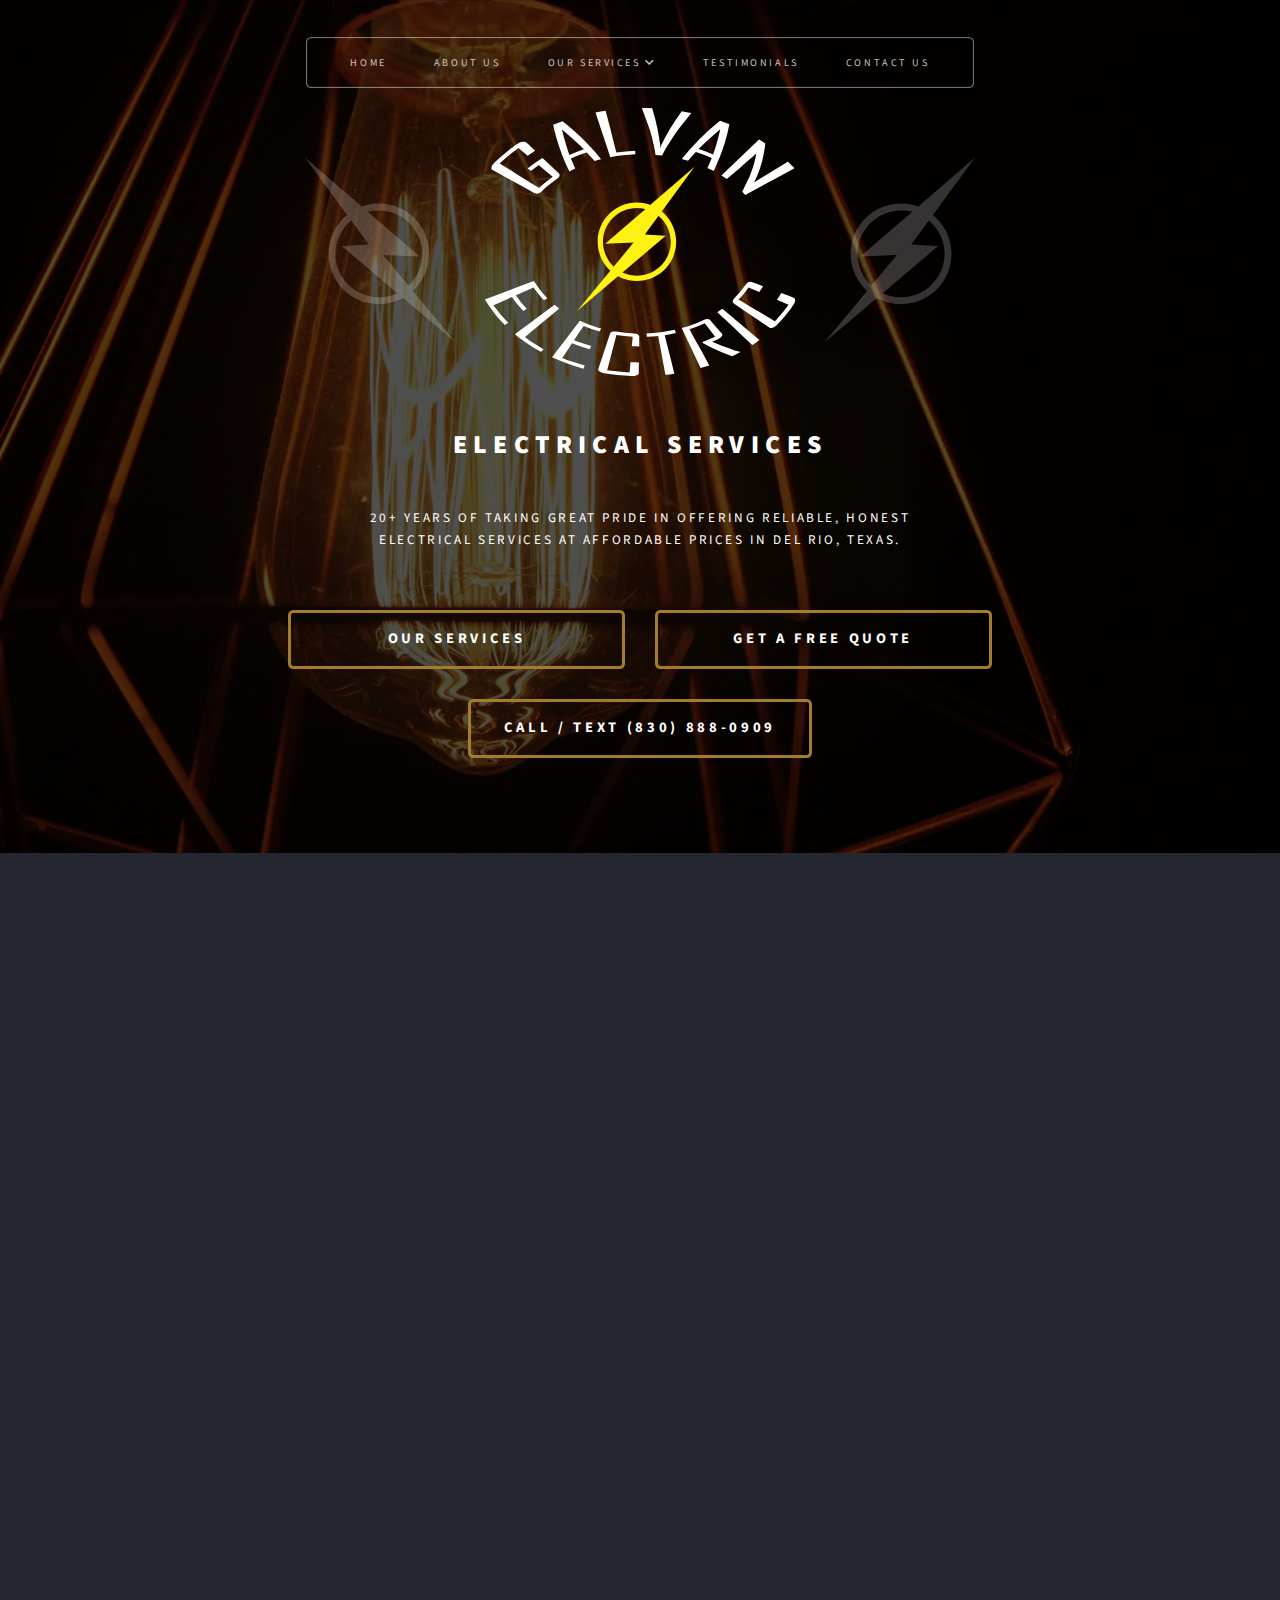
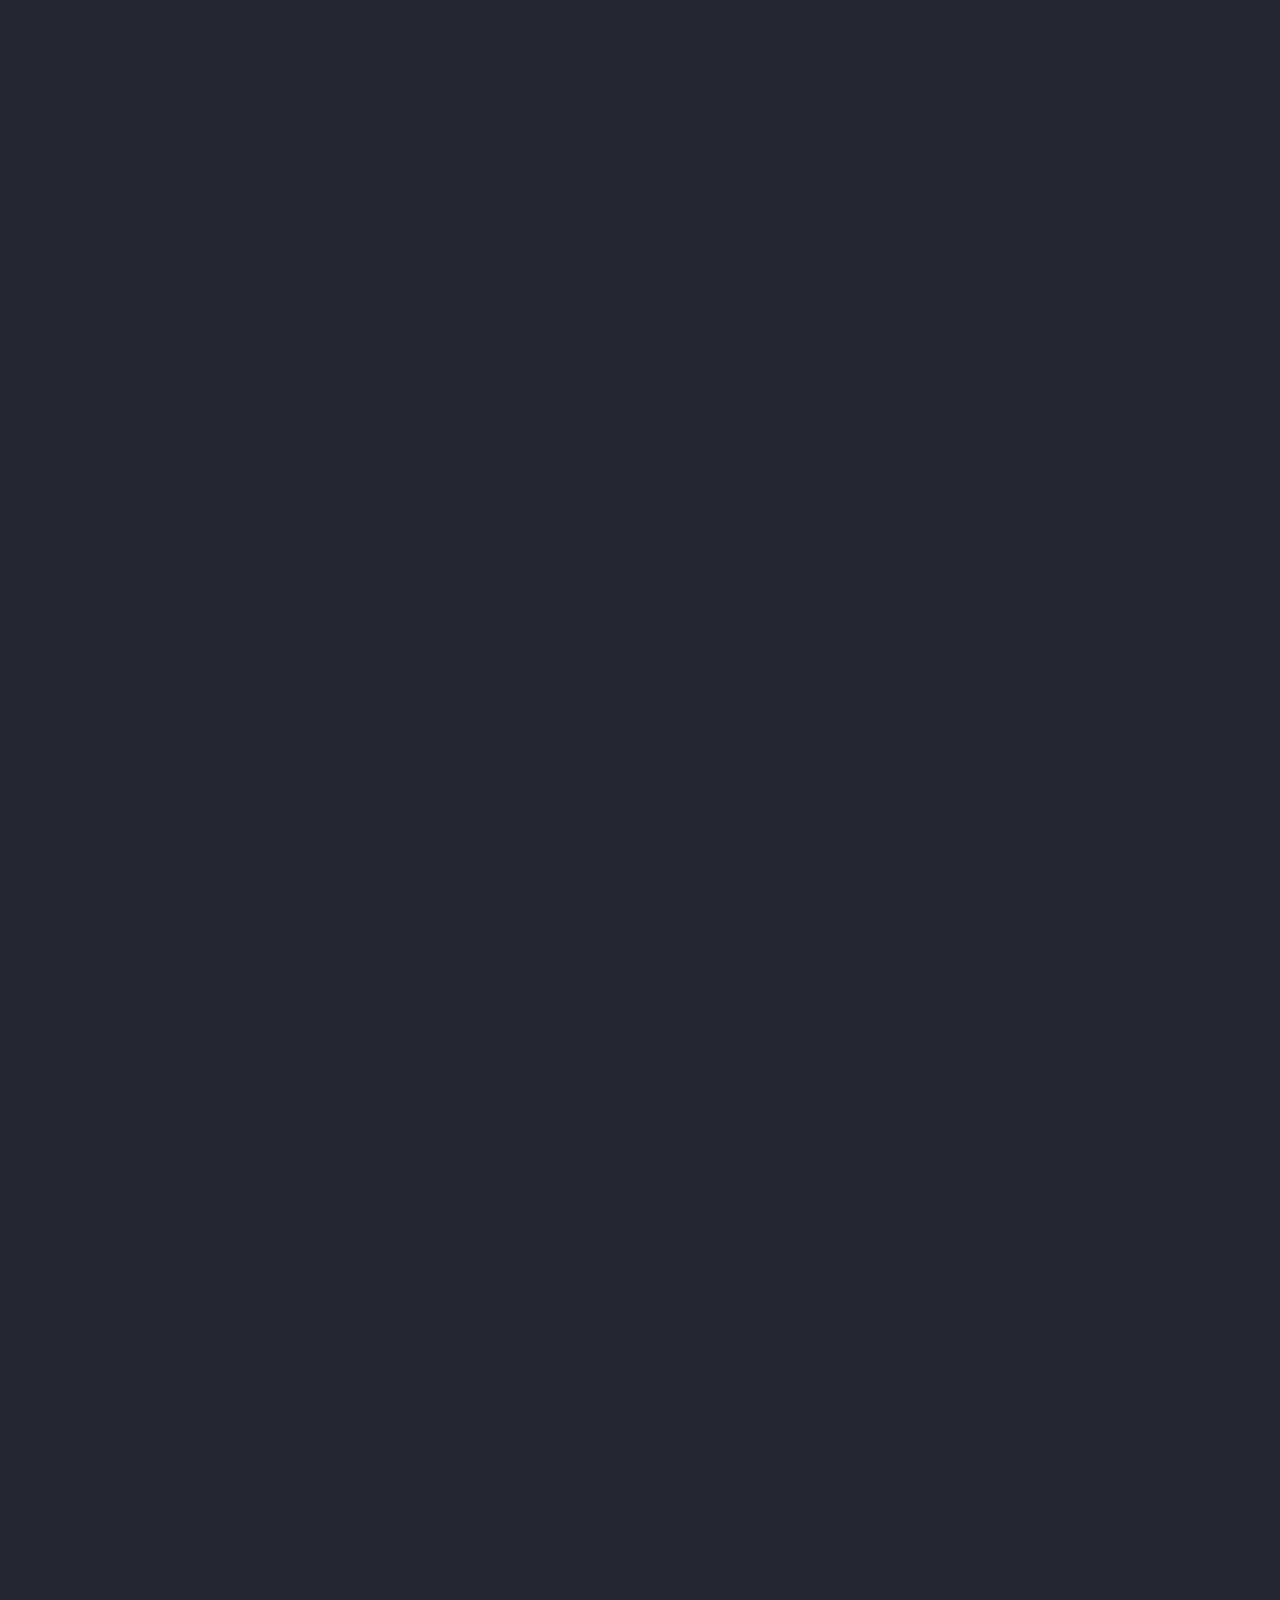
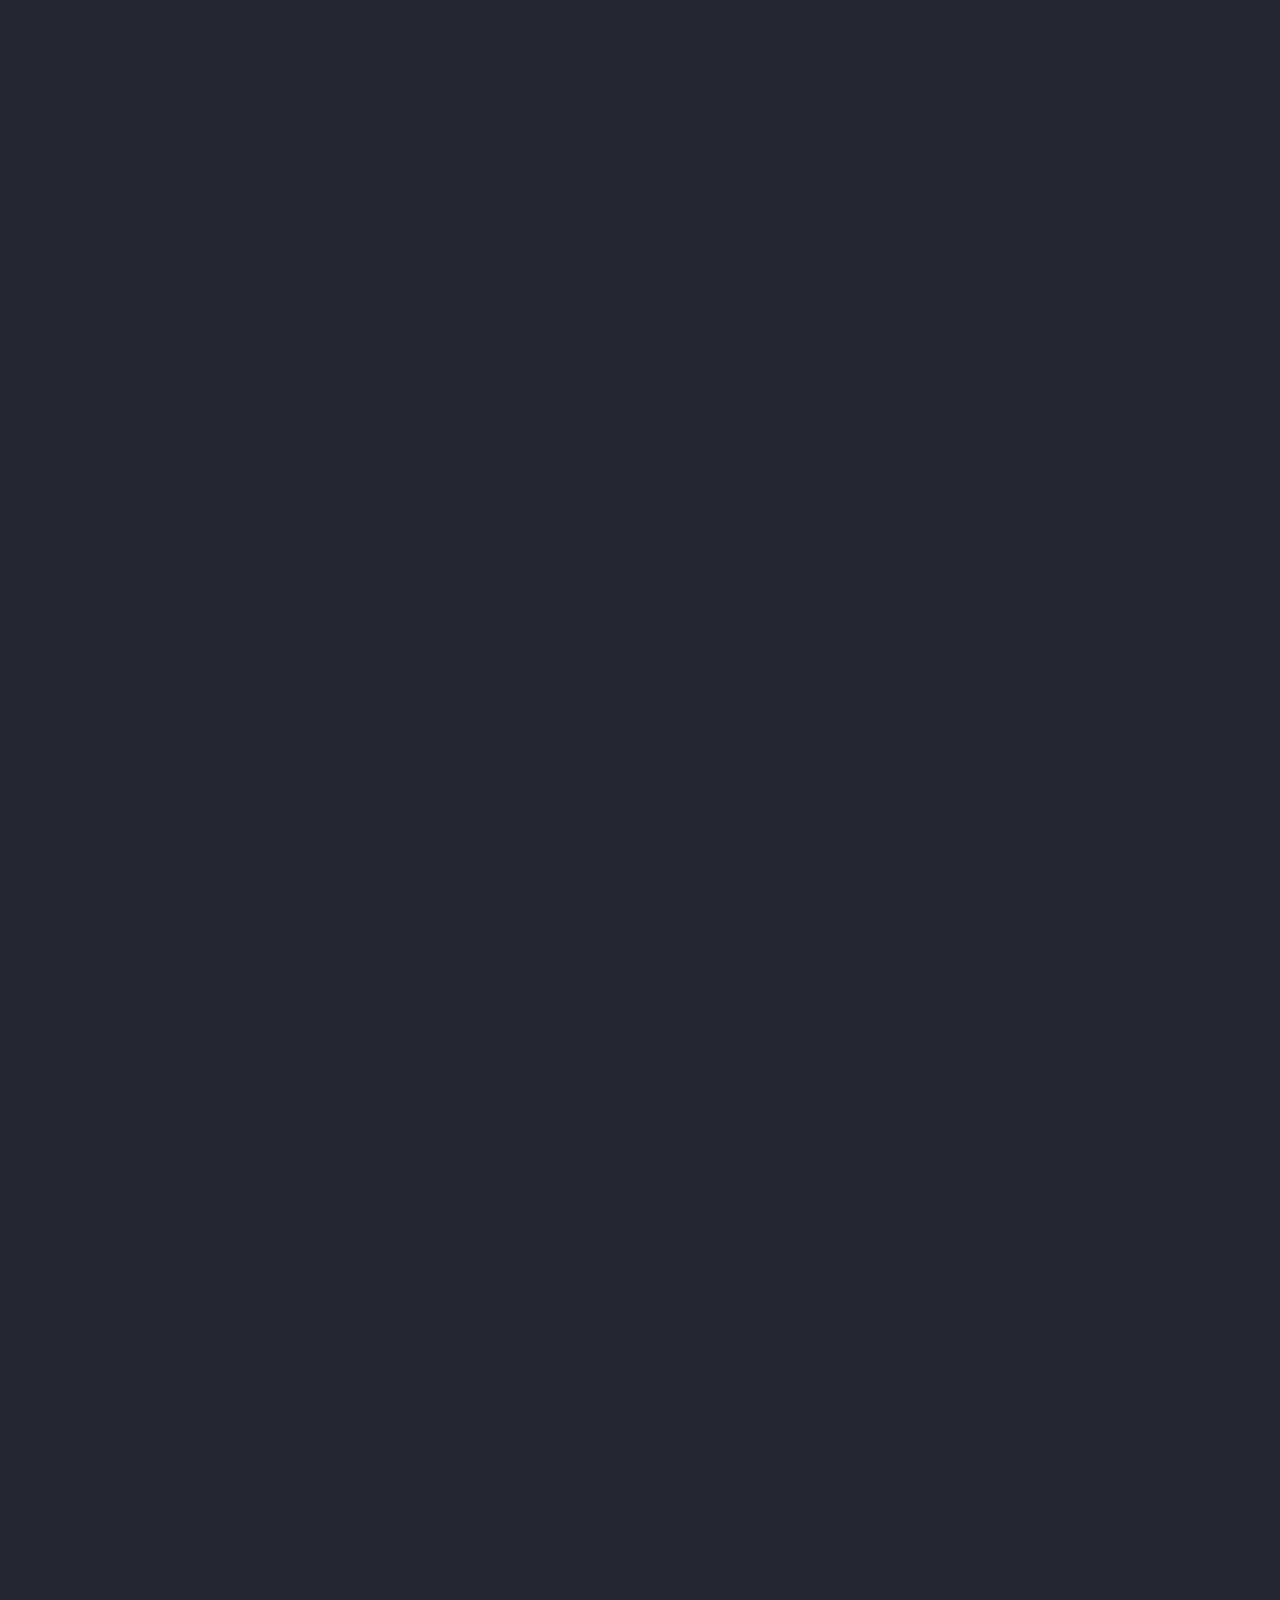
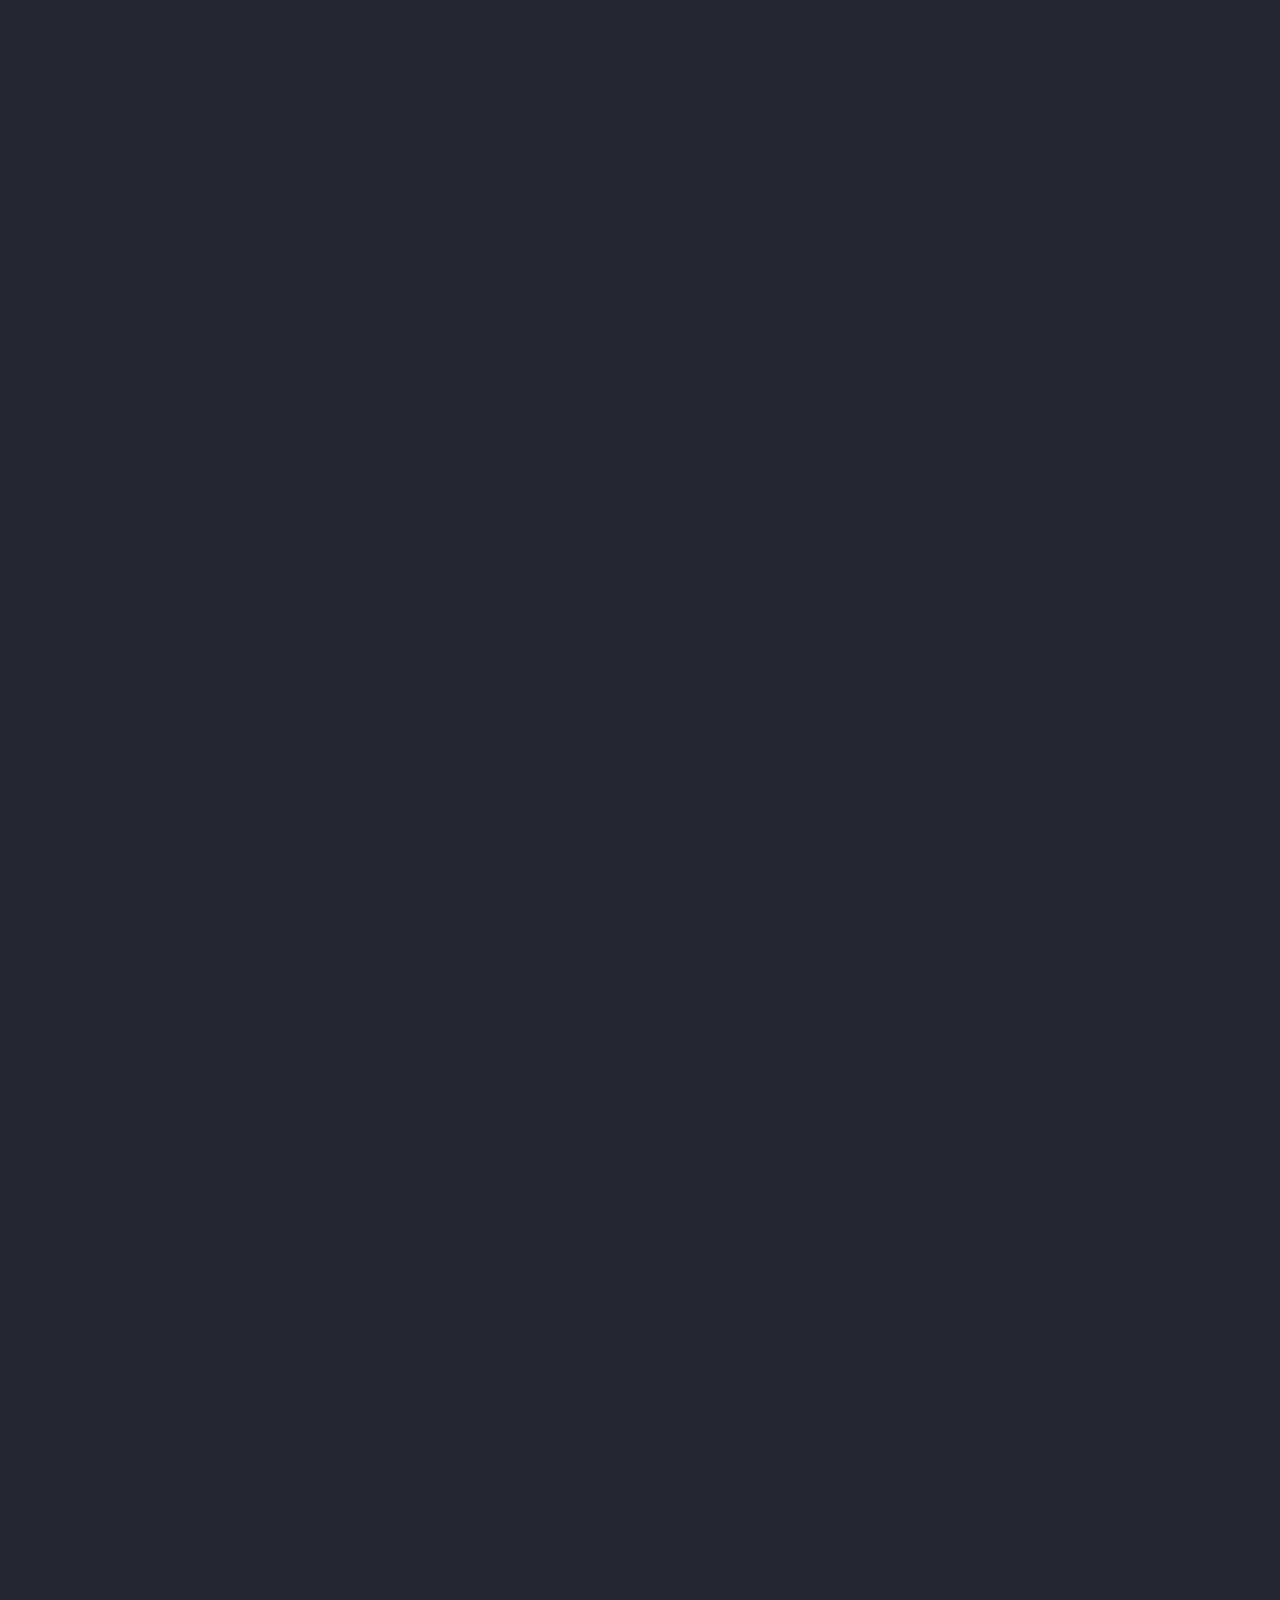
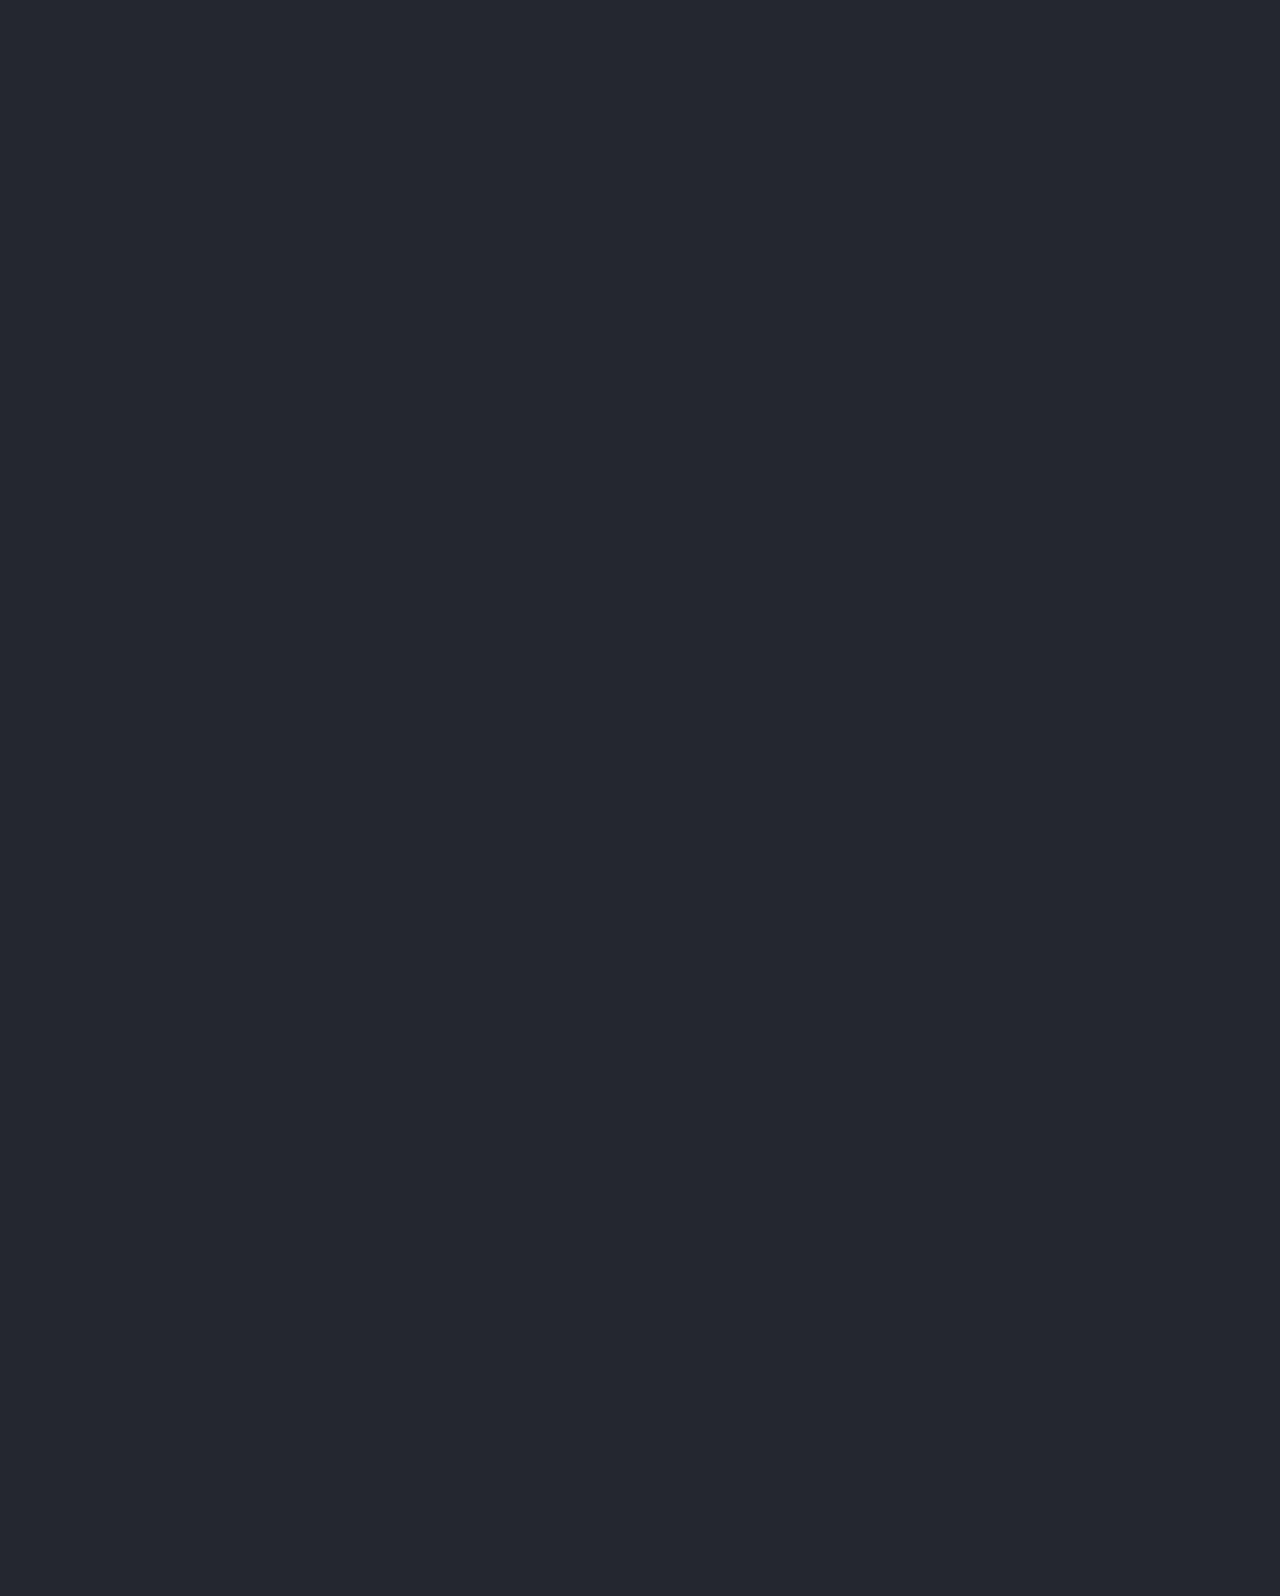
==== commit 6a7445b7: "updated text" ====
--- a/index.html
+++ b/index.html
@@ -1,208 +1,415 @@
-<!DOCTYPE HTML>
+<!DOCTYPE html>
 <html lang="en">
-	<head>
-        <link rel="preconnect" href="https://www.googletagmanager.com">
-        <link rel="preconnect" href="https://www.google-analytics.com">
-        <link href="https://www.googletagmanager.com/gtag/js?id=G-KV6P3YWHSS" rel="preload" as="script">
-        <link rel="dns-prefetch" href="https://www.googletagmanager.com/" >
-        <!-- Google tag (gtag.js) -->
-        <script defer src="https://www.googletagmanager.com/gtag/js?id=G-KV6P3YWHSS"></script>
-        <script>
-        window.dataLayer = window.dataLayer || [];
-        function gtag(){dataLayer.push(arguments);}
-        gtag('js', new Date());
-
-        gtag('config', 'G-KV6P3YWHSS');
-        </script>
-
-		<title>Electrician Services &mdash; Galvan Electric</title>
-		<meta charset="utf-8" />
-		<meta name="viewport" content="width=device-width, initial-scale=1, user-scalable=yes" />
-        <meta name="description" content="Looking for reliable Del Rio electrician services? Our team of experienced electricians offers top-notch solutions for all your electrical needs. From installations and repairs to maintenance and upgrades, we've got you covered. Contact us today for professional electrician services you can trust.">
-        <link rel="shortcut icon" href="/images/favicon.ico?" type="image/x-icon">
-		<link rel="stylesheet" href="assets/css/main.css" />
-	</head>
-	<body class="homepage is-preload service-wrapper">
-		<div id="page-wrapper">
-
-			<!-- Header -->
-				<section id="header" class="wrapper">
-
-					<!-- Logo -->
-						<div id="logo">
-							<div><a href="index"><img src="/images/logo.svg" alt="galvan electrician services"></a></div>
-                            <h1>Electrician Services</h1>
-							<p>20+ years of taking great pride in offering reliable, honest electrician services at affordable prices in Del Rio, Texas.</p>
-                            <ul class="actions special intro">
-                                <li><a href="#main" class="button large opaque scrolly">Our Services</a></li>
-                                <li><a href="#footer" class="button large opaque scrolly">Get A Free Quote</a></li>
-                                <li><a href="tel:+8308880909" class="button large opaque">Call / Text (830) 888-0909</a></li>
-                            </ul>
-						</div>
-
-					<!-- Nav -->
-						<nav id="nav">
-							<ul>
-								<li class="current"><a href="index">Home</a></li>
-								<li><a class="scrolly" href="#intro">About Us</a></li>
-								<li>
-                                    <a href="#">Our Services <span class="icon solid fa-chevron-down"></span></a>
-                                    <ul class="drop-down">
-                                        <li><a href="residential">Residential</a></li>
-                                        <li><a href="commercial">Commercial</a></li>
-                                        <li><a href="upgrade">Upgrade</a></li>
-                                        <li><a href="lighting">Lighting</a></li>
-                                        <li><a href="emergency">Emergency</a></li>
-                                        <li><a href="rewire">Rewiring</a></li>
-                                    </ul>
-                                </li>
-								<li><a class="scrolly" href="#highlights">Testimonials</a></li>
-								<li><a class="scrolly" href="#footer">Contact Us</a></li>
-                                <ul class="actions special">
-									<li><a href="tel:+8308880909" class="button style3 large">Call Us (830) 888-0909</a>
-                                    </li>
-								</ul>
-							</ul>
-						</nav>
-				</section>
-
-			<!-- Intro -->
-				<section id="intro" class="wrapper style1 fadeInBot">
-					<div class="fold">About Us</div>
-					<div class="container">
-						<p class="style2">
-							OWNED & OPERATED BY MASTER ELECTRICIAN<br class="mobile-hide" />
-                            <span class="owner">Jorge E. Galvan</span>
-						</p>
-						<p class="style3">Based in Del Rio, Texas, we guarantee honesty and integrity in our electrician services and strive to exceed your expectations in everything we do. Galvan Electric is committed to providing transparent answers to all your inquiries. Our assurance is prompt electrical services, exceptional results, and unparalleled customer support!</p>
-						<ul class="actions">
-							<li><a href="#highlights" class="button style3 large scrolly">See Reviews</a></li>
-						</ul>
-					</div>
-				</section>
-
-			<!-- Main -->
-				<section id="main" class="wrapper style2 fadeInBot">
-					<div class="fold">Services</div>
-					<div class="container">
-
-						<!-- Image -->
-							<div id="map" class="image featured">
-								<iframe title="google maps" src="https://www.google.com/maps/d/u/0/embed?mid=1IR0mqg5dHtNC-gOLzco09c1ueyKVZhc&ehbc=2E312F" width="100%" height="100%"></iframe>
-							</div>
-
-						<!-- Features -->
-							<section id="features">
-								<header class="style1">
-									<h2>ELECTRICIAN SERVICES</h2>
-									<p>We specialize in providing residential, commercial, industrial electrician services, as well as new construction and remodeling projects. Our pricing is transparent and there are no hidden charges. Our Del Rio owner is personally involved in every project, ensuring quality and timely completion.</p>
-								</header>
-								<div class="posts tiles">
-                                    <article class="fadeInOnly">
-                                        <a href="residential" class="image link"><img src="images/residential.webp" alt="home kitchen lighting electrician services" /></a>
-                                        <div class="content">
-                                            <h3><a href="residential" class="link">RESIDENTIAL SERVICES</a></h3>
-                                            <p>We offer comprehensive electrician services for your home, including new construction, remodeling, outdoor lighting and outlet repair.</p>
-                                            <ul class="actions special">
-                                                <li><a href="residential" class="button style3 style4 link" alt="residential services electrician services">Residential Service</a></li>
-                                            </ul>
-                                        </div>
-                                    </article>
-                                    <article class="fadeInOnly">
-                                        <a href="commercial" class="image link"><img src="images/commercial.webp" alt="commercial electrician services air force base" /></a>
-                                        <div class="content">
-                                            <h3><a href="commercial" class="link">COMMERCIAL SERVICES</a></h3>
-                                            <p>We'll work with you to meet your customers' demands and project professionalism. Get the best return on investment on electrician services with us.</p>
-                                            <ul class="actions special">
-                                                <li><a href="commercial" class="button style3 style4 link" alt="commercial electrician services">Commercial Service</a></li>
-                                            </ul>
-                                        </div>
-                                    </article>
-                                    <article class="fadeInOnly">
-                                        <a href="upgrade" class="image link"><img src="images/upgrade.webp" alt="electrician services upgrade and repair" /></a>
-                                        <div class="content">
-                                            <h3><a href="upgrade" class="link">SERVICE UPGRADE & REPAIR</a></h3>
-                                            <p>We guarantee your installation meets the latest electrical code for safety and insurance compliance for electrician services.</p>
-                                            <ul class="actions special">
-                                                <li><a href="upgrade" class="button style3 style4 link" alt="upgrade electrician services">Upgrade Service</a></li>
-                                            </ul>
-                                        </div>
-                                    </article>
-                                    <article class="fadeInOnly">
-                                        <a href="lighting" class="image link"><img src="images/lighting.webp" alt="electrician services lighting and design" /></a>
-                                        <div class="content">
-                                            <h3><a href="lighting" class="link">LIGHTING DESIGN & INSTALLATION</a></h3>
-                                            <p>Our electrician service lighting designers use innovative practices and technology to bring your vision to life.</p>
-                                            <ul class="actions special">
-                                                <li><a href="lighting" class="button style3 style4 link" alt="lighting electrician services">Lighting Service</a></li>
-                                            </ul>
-                                        </div>
-                                    </article>
-                                    <article class="fadeInOnly">
-                                        <a href="emergency" class="image link"><img src="images/emergency.webp" alt="electrician services emergency" /></a>
-                                        <div class="content">
-                                            <h3><a href="emergency" class="link">EMERGENCY SERVICES</a></h3>
-                                            <p>Galvan Electric is available 7 days a week to provide emergency electrician service assistance and support when you need it most.</p>
-                                            <ul class="actions special">
-                                                <li><a href="emergency" class="button style3 style4 link" alt="emergency electrician services">Emergency Service</a></li>
-                                            </ul>
-                                        </div>
-                                    </article>
-                                    <article class="fadeInOnly">
-                                        <a href="rewire" class="image link"><img src="images/rewire.webp" alt="electrician services rewiring" /></a>
-                                        <div class="content">
-                                            <h3><a href="rewire" class="link">RE-WIRING</a></h3>
-                                            <p>Our team can use our electrician services expertise to guarantee that your project is secure, cost-effective, and sustainable for the long-term.</p>
-                                            <ul class="actions special">
-                                                <li><a href="rewire" class="button style3 style4 link" alt="rewiring electrician services">Rewiring Service</a></li>
-                                            </ul>
-                                        </div>
-                                    </article>
-                                </div>
-                        </section>
-
-					</div>
-				</section>
-
-			<!-- Highlights -->
-				<section id="highlights" class="wrapper style3 fadeInBot">
-					<div class="fold">Testimonials</div>
-					<div class="container">
-						<div class="row aln-center">
-							<div class="col-4 col-12-medium">
-								<section class="highlight">
-									<div class="image featured fadeInLeft"><img src="images/rev1.webp" alt="house power upgrade electrician services" /></div>
-									<h3>Maria S.</h3>
-									<p>I had the pleasure of hiring Galvan Electric for a recent project in Del Rio, and I must say, their work was absolutely outstanding. From the moment they arrived, their professionalism and expertise were evident. They tackled the electrical task with precision and efficiency, leaving no room for error. Not only did they complete the job promptly, but also provided valuable advice and suggestions to improve the overall safety and functionality of my electrical system. I am genuinely impressed with their skill, attention to detail, and dedication to delivering top-notch service. If you're seeking a reliable electrician, look no further!</p>
-								</section>
-							</div>
-							<div class="col-4 col-12-medium">
-								<section class="highlight">
-									<div class="image featured fadeIn"><img src="images/rev2.webp" alt="barn electrician services" /></div>
-									<h3>Mike A.</h3>
-									<p>I recently hired Jorge for some electrical work in my horse stable in Del Rio, and I couldn't be happier with the service I received. Jorge displayed exceptional skill and knowledge, quickly diagnosing and resolving the issues at hand. He was punctual, professional, and went above and beyond to ensure the job was done right. I highly recommend his services for any electrical needs.</p>
-								</section>
-							</div>
-							<div class="col-4 col-12-medium">
-								<section class="highlight">
-									<div class="image featured fadeInLeft"><img src="images/rev3.webp" alt="bathroom light upgrade electrician services" /></div>
-									<h3>Vince L.</h3>
-									<p>Galvan Electric was amazing. The owner realized how bad our situation in Del Rio was and even though he didn't have to he went out on a weeked just a few hours after I put in the service request. The guys were all so nice and quick. We are forever grateful for this company.</p>
-								</section>
-							</div>
-							<div class="col-4 col-12-medium">
-								<section class="highlight">
-									<div class="image featured fadeIn"><img src="images/rev4.webp" alt="warehouse lighting electrical electrician services" /></div>
-									<h3>Bryan G.</h3>
-									<p>What sets Jorge apart is their commitment to safety and functionality. He went above and beyond by providing valuable advice and suggestions to improve the overall efficiency and safety of my electrical system in Del Rio. His dedication to delivering top-notch service was truly impressive.</p>
-								</section>
-							</div>
-						</div>
-					</div>
-				</section>
-
-            <!-- Gallery -->
-					<!-- <section id="main" class="gallery-wrapper gallery-style2">
+  <head>
+    <link rel="preconnect" href="https://www.googletagmanager.com" />
+    <link rel="preconnect" href="https://www.google-analytics.com" />
+    <link
+      href="https://www.googletagmanager.com/gtag/js?id=G-KV6P3YWHSS"
+      rel="preload"
+      as="script"
+    />
+    <link rel="dns-prefetch" href="https://www.googletagmanager.com/" />
+    <!-- Google tag (gtag.js) -->
+    <script
+      defer
+      src="https://www.googletagmanager.com/gtag/js?id=G-KV6P3YWHSS"
+    ></script>
+    <script>
+      window.dataLayer = window.dataLayer || [];
+      function gtag() {
+        dataLayer.push(arguments);
+      }
+      gtag("js", new Date());
+
+      gtag("config", "G-KV6P3YWHSS");
+    </script>
+
+    <title>Electrical Services &mdash; Galvan Electric</title>
+    <meta charset="utf-8" />
+    <meta
+      name="viewport"
+      content="width=device-width, initial-scale=1, user-scalable=yes"
+    />
+    <meta
+      name="description"
+      content="Looking for reliable Del Rio electrician services? Our team of experienced electricians offers top-notch solutions for all your electrical needs. From installations and repairs to maintenance and upgrades, we've got you covered. Contact us today for professional electrician services you can trust."
+    />
+    <link rel="shortcut icon" href="/images/favicon.ico?" type="image/x-icon" />
+    <link rel="stylesheet" href="assets/css/main.css" />
+  </head>
+  <body class="homepage is-preload service-wrapper">
+    <div id="page-wrapper">
+      <!-- Header -->
+      <section id="header" class="wrapper">
+        <!-- Logo -->
+        <div id="logo">
+          <div>
+            <a href="index"
+              ><img src="/images/logo.svg" alt="galvan electrician services"
+            /></a>
+          </div>
+          <h1>Electrical Services</h1>
+          <p>
+            20+ years of taking great pride in offering reliable, honest
+            electrical services at affordable prices in Del Rio, Texas.
+          </p>
+          <ul class="actions special intro">
+            <li>
+              <a href="#main" class="button large opaque scrolly"
+                >Our Services</a
+              >
+            </li>
+            <li>
+              <a href="#footer" class="button large opaque scrolly"
+                >Get A Free Quote</a
+              >
+            </li>
+            <li>
+              <a href="tel:+8308880909" class="button large opaque"
+                >Call / Text (830) 888-0909</a
+              >
+            </li>
+          </ul>
+        </div>
+
+        <!-- Nav -->
+        <nav id="nav">
+          <ul>
+            <li class="current"><a href="index">Home</a></li>
+            <li><a class="scrolly" href="#intro">About Us</a></li>
+            <li>
+              <a href="#"
+                >Our Services <span class="icon solid fa-chevron-down"></span
+              ></a>
+              <ul class="drop-down">
+                <li><a href="residential">Residential</a></li>
+                <li><a href="commercial">Commercial</a></li>
+                <li><a href="upgrade">Upgrade</a></li>
+                <li><a href="lighting">Lighting</a></li>
+                <li><a href="emergency">Emergency</a></li>
+                <li><a href="rewire">Rewiring</a></li>
+              </ul>
+            </li>
+            <li><a class="scrolly" href="#highlights">Testimonials</a></li>
+            <li><a class="scrolly" href="#footer">Contact Us</a></li>
+            <ul class="actions special">
+              <li>
+                <a href="tel:+8308880909" class="button style3 large"
+                  >Call Us (830) 888-0909</a
+                >
+              </li>
+            </ul>
+          </ul>
+        </nav>
+      </section>
+
+      <!-- Intro -->
+      <section id="intro" class="wrapper style1 fadeInBot">
+        <div class="fold">About Us</div>
+        <div class="container">
+          <p class="style2">
+            OWNED & OPERATED BY MASTER ELECTRICIAN<br class="mobile-hide" />
+            <span class="owner">JORGE E. GALVAN</span>
+          </p>
+          <p class="style3">
+            Based in Del Rio, Texas, we guarantee honesty and integrity in our
+            electrical services and strive to exceed your expectations in
+            everything we do. Galvan Electric is committed to providing
+            transparent answers to all your inquiries. Our assurance is prompt
+            electrical services, exceptional results, and unparalleled customer
+            support!
+          </p>
+          <ul class="actions">
+            <li>
+              <a href="#highlights" class="button style3 large scrolly"
+                >See Reviews</a
+              >
+            </li>
+          </ul>
+        </div>
+      </section>
+
+      <!-- Main -->
+      <section id="main" class="wrapper style2 fadeInBot">
+        <div class="fold">Services</div>
+        <div class="container">
+          <!-- Image -->
+          <div id="map" class="image featured">
+            <iframe
+              title="google maps"
+              src="https://www.google.com/maps/d/u/0/embed?mid=1IR0mqg5dHtNC-gOLzco09c1ueyKVZhc&ehbc=2E312F"
+              width="100%"
+              height="100%"
+            ></iframe>
+          </div>
+
+          <!-- Features -->
+          <section id="features">
+            <header class="style1">
+              <h2>ELECTRICAL SERVICES</h2>
+              <p>
+                We specialize in providing residential, commercial, industrial
+                electrical services, as well as new construction and remodeling
+                projects. Our pricing is transparent and there are no hidden
+                charges. Our Del Rio owner is personally involved in every
+                project, ensuring quality and timely completion.
+              </p>
+            </header>
+            <div class="posts tiles">
+              <article class="fadeInOnly">
+                <a href="residential" class="image link"
+                  ><img
+                    src="images/residential.webp"
+                    alt="home kitchen lighting electrician services"
+                /></a>
+                <div class="content">
+                  <h3>
+                    <a href="residential" class="link">RESIDENTIAL SERVICES</a>
+                  </h3>
+                  <p>
+                    We offer comprehensive electrical services for your home,
+                    including new construction, remodeling, outdoor lighting and
+                    outlet repair.
+                  </p>
+                  <ul class="actions special">
+                    <li>
+                      <a
+                        href="residential"
+                        class="button style3 style4 link"
+                        alt="residential services electrician services"
+                        >Residential Service</a
+                      >
+                    </li>
+                  </ul>
+                </div>
+              </article>
+              <article class="fadeInOnly">
+                <a href="commercial" class="image link"
+                  ><img
+                    src="images/commercial.webp"
+                    alt="commercial electrician services air force base"
+                /></a>
+                <div class="content">
+                  <h3>
+                    <a href="commercial" class="link">COMMERCIAL SERVICES</a>
+                  </h3>
+                  <p>
+                    We'll work with you to meet your customers' demands and
+                    project professionalism. Get the best return on investment
+                    on electrical services with us.
+                  </p>
+                  <ul class="actions special">
+                    <li>
+                      <a
+                        href="commercial"
+                        class="button style3 style4 link"
+                        alt="commercial electrician services"
+                        >Commercial Service</a
+                      >
+                    </li>
+                  </ul>
+                </div>
+              </article>
+              <article class="fadeInOnly">
+                <a href="upgrade" class="image link"
+                  ><img
+                    src="images/upgrade.webp"
+                    alt="electrician services upgrade and repair"
+                /></a>
+                <div class="content">
+                  <h3>
+                    <a href="upgrade" class="link">SERVICE UPGRADE & REPAIR</a>
+                  </h3>
+                  <p>
+                    We guarantee your installation meets the latest electrical
+                    code for safety and insurance compliance for electrical
+                    services.
+                  </p>
+                  <ul class="actions special">
+                    <li>
+                      <a
+                        href="upgrade"
+                        class="button style3 style4 link"
+                        alt="upgrade electrician services"
+                        >Upgrade Service</a
+                      >
+                    </li>
+                  </ul>
+                </div>
+              </article>
+              <article class="fadeInOnly">
+                <a href="lighting" class="image link"
+                  ><img
+                    src="images/lighting.webp"
+                    alt="electrician services lighting and design"
+                /></a>
+                <div class="content">
+                  <h3>
+                    <a href="lighting" class="link"
+                      >LIGHTING DESIGN & INSTALLATION</a
+                    >
+                  </h3>
+                  <p>
+                    Our electrical service lighting designers use innovative
+                    practices and technology to bring your vision to life.
+                  </p>
+                  <ul class="actions special">
+                    <li>
+                      <a
+                        href="lighting"
+                        class="button style3 style4 link"
+                        alt="lighting electrician services"
+                        >Lighting Service</a
+                      >
+                    </li>
+                  </ul>
+                </div>
+              </article>
+              <article class="fadeInOnly">
+                <a href="emergency" class="image link"
+                  ><img
+                    src="images/emergency.webp"
+                    alt="electrician services emergency"
+                /></a>
+                <div class="content">
+                  <h3>
+                    <a href="emergency" class="link">EMERGENCY SERVICES</a>
+                  </h3>
+                  <p>
+                    Galvan Electric is available 7 days a week to provide
+                    emergency electrical service assistance and support when you
+                    need it most.
+                  </p>
+                  <ul class="actions special">
+                    <li>
+                      <a
+                        href="emergency"
+                        class="button style3 style4 link"
+                        alt="emergency electrician services"
+                        >Emergency Service</a
+                      >
+                    </li>
+                  </ul>
+                </div>
+              </article>
+              <article class="fadeInOnly">
+                <a href="rewire" class="image link"
+                  ><img
+                    src="images/rewire.webp"
+                    alt="electrician services rewiring"
+                /></a>
+                <div class="content">
+                  <h3><a href="rewire" class="link">RE-WIRING</a></h3>
+                  <p>
+                    Our team can use our electrical services expertise to
+                    guarantee that your project is secure, cost-effective, and
+                    sustainable for the long-term.
+                  </p>
+                  <ul class="actions special">
+                    <li>
+                      <a
+                        href="rewire"
+                        class="button style3 style4 link"
+                        alt="rewiring electrician services"
+                        >Rewiring Service</a
+                      >
+                    </li>
+                  </ul>
+                </div>
+              </article>
+            </div>
+          </section>
+        </div>
+      </section>
+
+      <!-- Highlights -->
+      <section id="highlights" class="wrapper style3 fadeInBot">
+        <div class="fold">Testimonials</div>
+        <div class="container">
+          <div class="row aln-center">
+            <div class="col-4 col-12-medium">
+              <section class="highlight">
+                <div class="image featured fadeInLeft">
+                  <img
+                    src="images/rev1.webp"
+                    alt="house power upgrade electrician services"
+                  />
+                </div>
+                <h3>Maria S.</h3>
+                <p>
+                  I had the pleasure of hiring Galvan Electric for a recent
+                  project in Del Rio, and I must say, their work was absolutely
+                  outstanding. From the moment they arrived, their
+                  professionalism and expertise were evident. They tackled the
+                  electrical task with precision and efficiency, leaving no room
+                  for error. Not only did they complete the job promptly, but
+                  also provided valuable advice and suggestions to improve the
+                  overall safety and functionality of my electrical system. I am
+                  genuinely impressed with their skill, attention to detail, and
+                  dedication to delivering top-notch service. If you're seeking
+                  a reliable electrician, look no further!
+                </p>
+              </section>
+            </div>
+            <div class="col-4 col-12-medium">
+              <section class="highlight">
+                <div class="image featured fadeIn">
+                  <img src="images/rev2.webp" alt="barn electrician services" />
+                </div>
+                <h3>Mike A.</h3>
+                <p>
+                  I recently hired Jorge for some electrical work in my horse
+                  stable in Del Rio, and I couldn't be happier with the service
+                  I received. Jorge displayed exceptional skill and knowledge,
+                  quickly diagnosing and resolving the issues at hand. He was
+                  punctual, professional, and went above and beyond to ensure
+                  the job was done right. I highly recommend his services for
+                  any electrical needs.
+                </p>
+              </section>
+            </div>
+            <div class="col-4 col-12-medium">
+              <section class="highlight">
+                <div class="image featured fadeInLeft">
+                  <img
+                    src="images/rev3.webp"
+                    alt="bathroom light upgrade electrician services"
+                  />
+                </div>
+                <h3>Vince L.</h3>
+                <p>
+                  Galvan Electric was amazing. The owner realized how bad our
+                  situation in Del Rio was and even though he didn't have to he
+                  went out on a weeked just a few hours after I put in the
+                  service request. The guys were all so nice and quick. We are
+                  forever grateful for this company.
+                </p>
+              </section>
+            </div>
+            <div class="col-4 col-12-medium">
+              <section class="highlight">
+                <div class="image featured fadeIn">
+                  <img
+                    src="images/rev4.webp"
+                    alt="warehouse lighting electrical electrician services"
+                  />
+                </div>
+                <h3>Bryan G.</h3>
+                <p>
+                  What sets Jorge apart is their commitment to safety and
+                  functionality. He went above and beyond by providing valuable
+                  advice and suggestions to improve the overall efficiency and
+                  safety of my electrical system in Del Rio. His dedication to
+                  delivering top-notch service was truly impressive.
+                </p>
+              </section>
+            </div>
+          </div>
+        </div>
+      </section>
+
+      <!-- Gallery -->
+      <!-- <section id="main" class="gallery-wrapper gallery-style2">
                         <div class="fold">Our Work</div>
 						<div class="inner container">
 							<ul class="tabs">
@@ -252,174 +459,267 @@
 						</div>
 					</section> -->
 
-			<!-- Footer -->
-				<section id="footer" class="wrapper fadeInBot">
-					<div class="fold">Contact Us</div>
-					<div class="container">
-						<header id="footer-head" class="style1">
-							<h2><span class="owner yellow">20+</span> YEARS OF EXPERIENCE AT YOUR COMMAND.</h2>
-							<h2>GET YOUR <span class="owner yellow">FREE</span> ESTIMATE TODAY</h2>
-							<p>
-								Schedule a consultation for our electrician services and see why our thousands of customers throughout Del Rio and greater southwest Texas have entrusted us with their electrical repairs for years.
-							</p>
-                            <ul class="actions special">
-                                <li><a href="#header" class="button style3 large scrolly">Back to Top</a>
-                                </li>
-                            </ul>
-						</header>
-						<div class="row">
-							<div class="col-6 col-12-medium">
-
-								<!-- Contact Form -->
-									<section class="fadeInLeft">
-										<form method="post" action="#" netlify data-netlify-recaptcha="true">
-											<div class="row gtr-50">
-												<div class="col-6 col-12-small">
-													<input type="text" name="name" id="contact-name" placeholder="Name" />
-												</div>
-												<div class="col-6 col-12-small">
-													<input type="email" name="email" id="contact-email" placeholder="Email" />
-												</div>
-                                                <div class="col-6 col-12-small">
-                                                    <input type="tel" name="phone" id="phone" placeholder="Phone Number" required/>
-                                                </div>
-                                                <div class="col-6 col-12-small">
-                                                    <select name="work" id="work" required>
-                                                        <option value="">--Project Type--</option>
-                                                        <option value="Residential">Residential</option>
-                                                        <option value="Commercial">Commercial</option>
-                                                        <option value="Service Upgrade & Repair">Service Upgrade & Repair</option>
-                                                        <option value="Lighting Design and Installation">Lighting Design and Installation</option>
-                                                        <option value="Emergency Services">Emergency Services</option>
-                                                        <option value="Re-Wiring Services">Re-Wiring Services</option>
-                                                    </select>
-                                                </div>
-                                                <div class="col-12">
-                                                    <input type="text" name="address" id="address" rows="2" placeholder="Full Address" required/>
-                                                </div>
-												<div class="col-12">
-													<textarea name="message" id="contact-message" placeholder="Message" rows="4"></textarea>
-												</div>
-                                                <div class="col-12" data-netlify-recaptcha="true"></div>
-												<div class="col-12">
-													<ul class="actions">
-														<li><input type="submit" class="style1" value="Send" /></li>
-														<li><input type="reset" class="style2" value="Reset" /></li>
-													</ul>
-												</div>
-											</div>
-										</form>
-									</section>
-
-							</div>
-							<div class="col-6 col-12-medium">
-
-								<!-- Contact -->
-									<section class="feature-list contact-list small fadeIn">
-										<div class="row">
-											<div class="col-6 col-12-small">
-												<section>
-													<h3 class="icon solid fa-home">ADDRESS</h3>
-													<p>
-														Galvan Electric LLC<br />
-														304 Silver Sage Dr<br />
-														Del Rio, TX 78840
-													</p>
-												</section>
-											</div>
-											<div class="col-6 col-12-small">
-												<section>
-													<h3 class="icon solid fa-comment">SOCIAL</h3>
-													<p>
-														<a class="dot-line" href="https://www.facebook.com/profile.php?id=100063554792458" target="_blank">Facebook</a><br />
-													</p>
-												</section>
-											</div>
-											<div class="col-6 col-12-small">
-												<section>
-													<h3 class="icon solid fa-envelope">EMAIL</h3>
-													<p>
-														<a class="dot-line" href="mailto:galvanelectricllc@icloud.com">galvanelectricllc@icloud.com</a>
-													</p>
-												</section>
-											</div>
-											<div class="col-6 col-12-small">
-												<section>
-													<h3 class="icon solid fa-phone">PHONE</h3>
-													<p>
-														<a class="dot-line" href="tel:+8308880909">(830) 888-0909</a>
-													</p>
-												</section>
-											</div>
-										</div>
-									</section>
-							</div>
-						</div>
-						<div id="copyright" class="fadeInBot">
-                            <div id="payment-container">
-                                <div>
-                                    <h4>Preferred Payments</h4>
-                                    <ul class="contact-icons payment preferred">
-                                        <li class="offset">
-                                            <img src="images/payments/cash.png" alt="united states dollar">
-                                        </li>
-                                        <li class="offset">
-                                            <img src="images/payments/check.png" alt="bank check">
-                                        </li>
-                                        <li class="offset">
-                                            <img src="images/payments/zelle.svg" alt="zelle">
-                                        </li>
-                                        <li class="offset">
-                                            <img src="images/payments/cashapp.png" alt="cashapp">
-                                        </li>
-                                        <li>
-                                            <img src="images/payments/paypal.svg" alt="paypal">
-                                        </li>
-                                        <li class="offset">
-                                            <img src="images/payments/venmo.svg" alt="venmo">
-                                        </li>
-                                    </ul>
-                                </div>
-                                <div>
-                                    <h4>Accepted Payments*</h4>
-                                    <ul class="contact-icons payment accepted">
-                                        <li>
-                                            <img src="images/payments/visa.svg" alt="visa">
-                                            <img src="images/payments/mastercard.svg" alt="mastercard">
-                                            <img src="images/payments/discover-card.svg" alt="discover">
-                                            <img src="images/payments/amex.svg" alt="american express">
-                                        </li>
-                                        <li><span>* processing and transaction fees may apply</span></li>
-                                    </ul>
-                                </div>
-                            </div>
-							<div class="gov">
-								<p>&copy; 2023 Galvan Electric LLC <br> All rights reserved. TECL: 
-                                    <span class="dot-line">#32873</span><br>
-                                    Regulated by The Texas Department of Licensing and Regulation, P.O. Box 12157, Austin, Texas 78711 <br>
-                                    Phone: <a class="dot-line" href="tel:18008039202">1-800-803-9202</a><span> |</span>
-                                    <a class="dot-line" href="tel:5125636599">512-563-6599</a><br> 
-                                    Website: <a class="dot-line" href="https://www.tdlr.texas.gov/" target="_blank">tdlr.texas.gov</a><br>
-                                    Built by <a class="dot-line" href="https://www.jameshlo.com/" target="_blank">James H Lo Consulting</a><br>
-                                    <a class="dot-line" href="sitemap.xml">Sitemap</a>
-                                </p>	
-							</div>
-						</div>
-					</div>
-				</section>
-
-		</div>
-
-		<!-- Scripts -->
-			<script src="assets/js/jquery.min.js"></script>
-			<script src="assets/js/jquery.dropotron.min.js"></script>
-			<script src="assets/js/jquery.scrollex.min.js"></script>
-			<script src="assets/js/jquery.scrolly.min.js"></script>
-            <script src="assets/js/jquery.selectorr.min.js"></script>
-			<script src="assets/js/browser.min.js"></script>
-			<script src="assets/js/breakpoints.min.js"></script>
-			<script src="assets/js/util.js"></script>
-			<script src="assets/js/main.js"></script>
-
-	</body>
-</html>+      <!-- Footer -->
+      <section id="footer" class="wrapper fadeInBot">
+        <div class="fold">Contact Us</div>
+        <div class="container">
+          <header id="footer-head" class="style1">
+            <h2>
+              <span class="owner yellow">20+</span> YEARS OF EXPERIENCE AT YOUR
+              COMMAND.
+            </h2>
+            <h2>
+              GET YOUR <span class="owner yellow">FREE</span> ESTIMATE TODAY
+            </h2>
+            <p>
+              Schedule a consultation for our electrical services and see why
+              our thousands of customers throughout Del Rio and greater
+              southwest Texas have entrusted us with their electrical repairs
+              for years.
+            </p>
+            <ul class="actions special">
+              <li>
+                <a href="#header" class="button style3 large scrolly"
+                  >Back to Top</a
+                >
+              </li>
+            </ul>
+          </header>
+          <div class="row">
+            <div class="col-6 col-12-medium">
+              <!-- Contact Form -->
+              <section class="fadeInLeft">
+                <form
+                  method="post"
+                  action="#"
+                  netlify
+                  data-netlify-recaptcha="true"
+                >
+                  <div class="row gtr-50">
+                    <div class="col-6 col-12-small">
+                      <input
+                        type="text"
+                        name="name"
+                        id="contact-name"
+                        placeholder="Name"
+                      />
+                    </div>
+                    <div class="col-6 col-12-small">
+                      <input
+                        type="email"
+                        name="email"
+                        id="contact-email"
+                        placeholder="Email"
+                      />
+                    </div>
+                    <div class="col-6 col-12-small">
+                      <input
+                        type="tel"
+                        name="phone"
+                        id="phone"
+                        placeholder="Phone Number"
+                        required
+                      />
+                    </div>
+                    <div class="col-6 col-12-small">
+                      <select name="work" id="work" required>
+                        <option value="">--Project Type--</option>
+                        <option value="Residential">Residential</option>
+                        <option value="Commercial">Commercial</option>
+                        <option value="Service Upgrade & Repair">
+                          Service Upgrade & Repair
+                        </option>
+                        <option value="Lighting Design and Installation">
+                          Lighting Design and Installation
+                        </option>
+                        <option value="Emergency Services">
+                          Emergency Services
+                        </option>
+                        <option value="Re-Wiring Services">
+                          Re-Wiring Services
+                        </option>
+                      </select>
+                    </div>
+                    <div class="col-12">
+                      <input
+                        type="text"
+                        name="address"
+                        id="address"
+                        rows="2"
+                        placeholder="Full Address"
+                        required
+                      />
+                    </div>
+                    <div class="col-12">
+                      <textarea
+                        name="message"
+                        id="contact-message"
+                        placeholder="Message"
+                        rows="4"
+                      ></textarea>
+                    </div>
+                    <div class="col-12" data-netlify-recaptcha="true"></div>
+                    <div class="col-12">
+                      <ul class="actions">
+                        <li>
+                          <input type="submit" class="style1" value="Send" />
+                        </li>
+                        <li>
+                          <input type="reset" class="style2" value="Reset" />
+                        </li>
+                      </ul>
+                    </div>
+                  </div>
+                </form>
+              </section>
+            </div>
+            <div class="col-6 col-12-medium">
+              <!-- Contact -->
+              <section class="feature-list contact-list small fadeIn">
+                <div class="row">
+                  <div class="col-6 col-12-small">
+                    <section>
+                      <h3 class="icon solid fa-home">ADDRESS</h3>
+                      <p>
+                        Galvan Electric LLC<br />
+                        304 Silver Sage Dr<br />
+                        Del Rio, TX 78840
+                      </p>
+                    </section>
+                  </div>
+                  <div class="col-6 col-12-small">
+                    <section>
+                      <h3 class="icon solid fa-comment">SOCIAL</h3>
+                      <p>
+                        <a
+                          class="dot-line"
+                          href="https://www.facebook.com/profile.php?id=100063554792458"
+                          target="_blank"
+                          >Facebook</a
+                        ><br />
+                      </p>
+                    </section>
+                  </div>
+                  <div class="col-6 col-12-small">
+                    <section>
+                      <h3 class="icon solid fa-envelope">EMAIL</h3>
+                      <p>
+                        <a
+                          class="dot-line"
+                          href="mailto:galvanelectricllc@icloud.com"
+                          >galvanelectricllc@icloud.com</a
+                        >
+                      </p>
+                    </section>
+                  </div>
+                  <div class="col-6 col-12-small">
+                    <section>
+                      <h3 class="icon solid fa-phone">PHONE</h3>
+                      <p>
+                        <a class="dot-line" href="tel:+8308880909"
+                          >(830) 888-0909</a
+                        >
+                      </p>
+                    </section>
+                  </div>
+                </div>
+              </section>
+            </div>
+          </div>
+          <div id="copyright" class="fadeInBot">
+            <div id="payment-container">
+              <div>
+                <h4>Preferred Payments</h4>
+                <ul class="contact-icons payment preferred">
+                  <li class="offset">
+                    <img
+                      src="images/payments/cash.png"
+                      alt="united states dollar"
+                    />
+                  </li>
+                  <li class="offset">
+                    <img src="images/payments/check.png" alt="bank check" />
+                  </li>
+                  <li class="offset">
+                    <img src="images/payments/zelle.svg" alt="zelle" />
+                  </li>
+                  <li class="offset">
+                    <img src="images/payments/cashapp.png" alt="cashapp" />
+                  </li>
+                  <li>
+                    <img src="images/payments/paypal.svg" alt="paypal" />
+                  </li>
+                  <li class="offset">
+                    <img src="images/payments/venmo.svg" alt="venmo" />
+                  </li>
+                </ul>
+              </div>
+              <div>
+                <h4>Accepted Payments*</h4>
+                <ul class="contact-icons payment accepted">
+                  <li>
+                    <img src="images/payments/visa.svg" alt="visa" />
+                    <img
+                      src="images/payments/mastercard.svg"
+                      alt="mastercard"
+                    />
+                    <img
+                      src="images/payments/discover-card.svg"
+                      alt="discover"
+                    />
+                    <img
+                      src="images/payments/amex.svg"
+                      alt="american express"
+                    />
+                  </li>
+                  <li>
+                    <span>* processing and transaction fees may apply</span>
+                  </li>
+                </ul>
+              </div>
+            </div>
+            <div class="gov">
+              <p>
+                &copy; 2023 Galvan Electric LLC <br />
+                All rights reserved. TECL: <span class="dot-line">#32873</span
+                ><br />
+                Regulated by The Texas Department of Licensing and Regulation,
+                P.O. Box 12157, Austin, Texas 78711 <br />
+                Phone:
+                <a class="dot-line" href="tel:18008039202">1-800-803-9202</a
+                ><span> |</span>
+                <a class="dot-line" href="tel:5125636599">512-563-6599</a><br />
+                Website:
+                <a
+                  class="dot-line"
+                  href="https://www.tdlr.texas.gov/"
+                  target="_blank"
+                  >tdlr.texas.gov</a
+                ><br />
+                Built by
+                <a
+                  class="dot-line"
+                  href="https://www.jameshlo.com/"
+                  target="_blank"
+                  >James H Lo Consulting</a
+                ><br />
+                <a class="dot-line" href="sitemap.xml">Sitemap</a>
+              </p>
+            </div>
+          </div>
+        </div>
+      </section>
+    </div>
+
+    <!-- Scripts -->
+    <script src="assets/js/jquery.min.js"></script>
+    <script src="assets/js/jquery.dropotron.min.js"></script>
+    <script src="assets/js/jquery.scrollex.min.js"></script>
+    <script src="assets/js/jquery.scrolly.min.js"></script>
+    <script src="assets/js/jquery.selectorr.min.js"></script>
+    <script src="assets/js/browser.min.js"></script>
+    <script src="assets/js/breakpoints.min.js"></script>
+    <script src="assets/js/util.js"></script>
+    <script src="assets/js/main.js"></script>
+  </body>
+</html>
